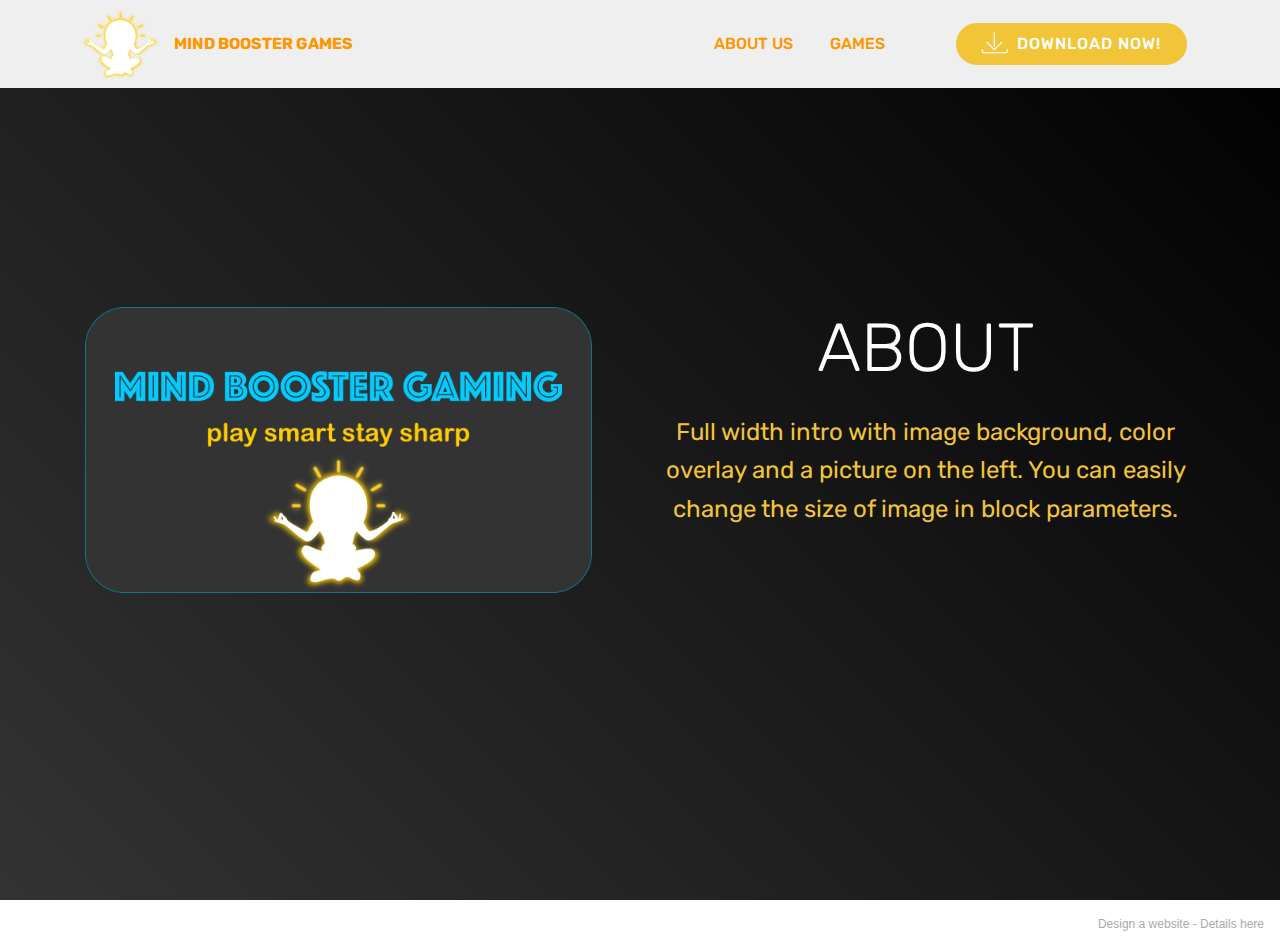
==== aboutus.html @ cf5ab6a2 "Add files via upload" ====
<!DOCTYPE html>
<html  >
<head>
  <!-- Site made with Mobirise Website Builder v5.2.0, https://mobirise.com -->
  <meta charset="UTF-8">
  <meta http-equiv="X-UA-Compatible" content="IE=edge">
  <meta name="generator" content="Mobirise v5.2.0, mobirise.com">
  <meta name="viewport" content="width=device-width, initial-scale=1, minimum-scale=1">
  <link rel="shortcut icon" href="assets/images/mbgpostlit-128x114-1.png" type="image/x-icon">
  <meta name="description" content="Description about company">
  
  
  <title>About Us</title>
  <link rel="stylesheet" href="assets/web/assets/mobirise-icons/mobirise-icons.css">
  <link rel="stylesheet" href="assets/bootstrap/css/bootstrap.min.css">
  <link rel="stylesheet" href="assets/bootstrap/css/bootstrap-grid.min.css">
  <link rel="stylesheet" href="assets/bootstrap/css/bootstrap-reboot.min.css">
  <link rel="stylesheet" href="assets/tether/tether.min.css">
  <link rel="stylesheet" href="assets/dropdown/css/style.css">
  <link rel="stylesheet" href="assets/theme/css/style.css">
  <link rel="preload" as="style" href="assets/mobirise/css/mbr-additional.css"><link rel="stylesheet" href="assets/mobirise/css/mbr-additional.css" type="text/css">
  
  
  
  
</head>
<body>
  
  <section class="menu cid-r6tofQEh7w" once="menu" id="menu1-k">

    

    <nav class="navbar navbar-expand beta-menu navbar-dropdown align-items-center navbar-fixed-top navbar-toggleable-sm">
        <button class="navbar-toggler navbar-toggler-right" type="button" data-toggle="collapse" data-target="#navbarSupportedContent" aria-controls="navbarSupportedContent" aria-expanded="false" aria-label="Toggle navigation">
            <div class="hamburger">
                <span></span>
                <span></span>
                <span></span>
                <span></span>
            </div>
        </button>
        <div class="menu-logo">
            <div class="navbar-brand">
                <span class="navbar-logo">
                    <a href="index.html">
                         <img src="assets/images/mbgpostlit-128x114-1.png" alt="Mobirise" title="" style="height: 4.5rem;">
                    </a>
                </span>
                <span class="navbar-caption-wrap"><a class="navbar-caption text-secondary display-4" href="index.html">MIND BOOSTER GAMES</a></span>
            </div>
        </div>
        <div class="collapse navbar-collapse" id="navbarSupportedContent">
            <ul class="navbar-nav nav-dropdown" data-app-modern-menu="true"><li class="nav-item">
                    <a class="nav-link link text-secondary display-4" href="aboutus.html">
                        
                        ABOUT US &nbsp; &nbsp;</a>
                </li><li class="nav-item">
                    <a class="nav-link link text-secondary display-4" href="index.html#features16-j">
                        
                        GAMES &nbsp; &nbsp; &nbsp; &nbsp; &nbsp; &nbsp;<br></a>
                </li></ul>
            <div class="navbar-buttons mbr-section-btn"><a class="btn btn-sm btn-success display-4" href="index.html#features16-j">
                    <span class="mbri-save mbr-iconfont mbr-iconfont-btn "></span>DOWNLOAD NOW!
                </a></div>
        </div>
    </nav>
</section>

<section class="header3 cid-r6tX2doB86 mbr-fullscreen" id="header3-o">

    

    

    <div class="container">
        <div class="media-container-row">
            <div class="mbr-figure" style="width: 100%;">
                <img src="assets/images/banner-640x360.png" alt="Mobirise" title="">
            </div>

            <div class="media-content">
                <h1 class="mbr-section-title mbr-white pb-3 mbr-fonts-style display-1">
                    ABOUT</h1>
                
                <div class="mbr-section-text mbr-white pb-3 ">
                    <p class="mbr-text mbr-fonts-style display-5">
                        Full width intro with image background, color overlay and a picture on the left. You can easily change the size of image in block parameters.
                    </p>
                </div>
                
            </div>
        </div>
    </div>

</section><section style="background-color: #fff; font-family: -apple-system, BlinkMacSystemFont, 'Segoe UI', 'Roboto', 'Helvetica Neue', Arial, sans-serif; color:#aaa; font-size:12px; padding: 0; align-items: center; display: flex;"><a href="https://mobirise.site/o" style="flex: 1 1; height: 3rem; padding-left: 1rem;"></a><p style="flex: 0 0 auto; margin:0; padding-right:1rem;">Design a website - <a href="https://mobirise.site/w" style="color:#aaa;">Details here</a></p></section><script src="assets/web/assets/jquery/jquery.min.js"></script>  <script src="assets/popper/popper.min.js"></script>  <script src="assets/bootstrap/js/bootstrap.min.js"></script>  <script src="assets/tether/tether.min.js"></script>  <script src="assets/smoothscroll/smooth-scroll.js"></script>  <script src="assets/dropdown/js/nav-dropdown.js"></script>  <script src="assets/dropdown/js/navbar-dropdown.js"></script>  <script src="assets/touchswipe/jquery.touch-swipe.min.js"></script>  <script src="assets/theme/js/script.js"></script>  
  
  
</body>
</html>
---- assets/web/assets/mobirise-icons/mobirise-icons.css ----
@font-face {
  font-family: 'MobiriseIcons';
  src:  url('mobirise-icons.eot?spat4u');
  src:  url('mobirise-icons.eot?spat4u#iefix') format('embedded-opentype'),
    url('mobirise-icons.ttf?spat4u') format('truetype'),
    url('mobirise-icons.woff?spat4u') format('woff'),
    url('mobirise-icons.svg?spat4u#MobiriseIcons') format('svg');
  font-weight: normal;
  font-style: normal;
  font-display: swap;
}

[class^="mbri-"], [class*=" mbri-"] {
  /* use !important to prevent issues with browser extensions that change fonts */
  font-family: MobiriseIcons !important;
  speak: none;
  font-style: normal;
  font-weight: normal;
  font-variant: normal;
  text-transform: none;
  line-height: 1;

  /* Better Font Rendering =========== */
  -webkit-font-smoothing: antialiased;
  -moz-osx-font-smoothing: grayscale;
}

.mbri-add-submenu:before {
  content: "\e900";
}
.mbri-alert:before {
  content: "\e901";
}
.mbri-align-center:before {
  content: "\e902";
}
.mbri-align-justify:before {
  content: "\e903";
}
.mbri-align-left:before {
  content: "\e904";
}
.mbri-align-right:before {
  content: "\e905";
}
.mbri-android:before {
  content: "\e906";
}
.mbri-apple:before {
  content: "\e907";
}
.mbri-arrow-down:before {
  content: "\e908";
}
.mbri-arrow-next:before {
  content: "\e909";
}
.mbri-arrow-prev:before {
  content: "\e90a";
}
.mbri-arrow-up:before {
  content: "\e90b";
}
.mbri-bold:before {
  content: "\e90c";
}
.mbri-bookmark:before {
  content: "\e90d";
}
.mbri-bootstrap:before {
  content: "\e90e";
}
.mbri-briefcase:before {
  content: "\e90f";
}
.mbri-browse:before {
  content: "\e910";
}
.mbri-bulleted-list:before {
  content: "\e911";
}
.mbri-calendar:before {
  content: "\e912";
}
.mbri-camera:before {
  content: "\e913";
}
.mbri-cart-add:before {
  content: "\e914";
}
.mbri-cart-full:before {
  content: "\e915";
}
.mbri-cash:before {
  content: "\e916";
}
.mbri-change-style:before {
  content: "\e917";
}
.mbri-chat:before {
  content: "\e918";
}
.mbri-clock:before {
  content: "\e919";
}
.mbri-close:before {
  content: "\e91a";
}
.mbri-cloud:before {
  content: "\e91b";
}
.mbri-code:before {
  content: "\e91c";
}
.mbri-contact-form:before {
  content: "\e91d";
}
.mbri-credit-card:before {
  content: "\e91e";
}
.mbri-cursor-click:before {
  content: "\e91f";
}
.mbri-cust-feedback:before {
  content: "\e920";
}
.mbri-database:before {
  content: "\e921";
}
.mbri-delivery:before {
  content: "\e922";
}
.mbri-desktop:before {
  content: "\e923";
}
.mbri-devices:before {
  content: "\e924";
}
.mbri-down:before {
  content: "\e925";
}
.mbri-download:before {
  content: "\e989";
}
.mbri-drag-n-drop:before {
  content: "\e927";
}
.mbri-drag-n-drop2:before {
  content: "\e928";
}
.mbri-edit:before {
  content: "\e929";
}
.mbri-edit2:before {
  content: "\e92a";
}
.mbri-error:before {
  content: "\e92b";
}
.mbri-extension:before {
  content: "\e92c";
}
.mbri-features:before {
  content: "\e92d";
}
.mbri-file:before {
  content: "\e92e";
}
.mbri-flag:before {
  content: "\e92f";
}
.mbri-folder:before {
  content: "\e930";
}
.mbri-gift:before {
  content: "\e931";
}
.mbri-github:before {
  content: "\e932";
}
.mbri-globe:before {
  content: "\e933";
}
.mbri-globe-2:before {
  content: "\e934";
}
.mbri-growing-chart:before {
  content: "\e935";
}
.mbri-hearth:before {
  content: "\e936";
}
.mbri-help:before {
  content: "\e937";
}
.mbri-home:before {
  content: "\e938";
}
.mbri-hot-cup:before {
  content: "\e939";
}
.mbri-idea:before {
  content: "\e93a";
}
.mbri-image-gallery:before {
  content: "\e93b";
}
.mbri-image-slider:before {
  content: "\e93c";
}
.mbri-info:before {
  content: "\e93d";
}
.mbri-italic:before {
  content: "\e93e";
}
.mbri-key:before {
  content: "\e93f";
}
.mbri-laptop:before {
  content: "\e940";
}
.mbri-layers:before {
  content: "\e941";
}
.mbri-left-right:before {
  content: "\e942";
}
.mbri-left:before {
  content: "\e943";
}
.mbri-letter:before {
  content: "\e944";
}
.mbri-like:before {
  content: "\e945";
}
.mbri-link:before {
  content: "\e946";
}
.mbri-lock:before {
  content: "\e947";
}
.mbri-login:before {
  content: "\e948";
}
.mbri-logout:before {
  content: "\e949";
}
.mbri-magic-stick:before {
  content: "\e94a";
}
.mbri-map-pin:before {
  content: "\e94b";
}
.mbri-menu:before {
  content: "\e94c";
}
.mbri-mobile:before {
  content: "\e94d";
}
.mbri-mobile2:before {
  content: "\e94e";
}
.mbri-mobirise:before {
  content: "\e94f";
}
.mbri-more-horizontal:before {
  content: "\e950";
}
.mbri-more-vertical:before {
  content: "\e951";
}
.mbri-music:before {
  content: "\e952";
}
.mbri-new-file:before {
  content: "\e953";
}
.mbri-numbered-list:before {
  content: "\e954";
}
.mbri-opened-folder:before {
  content: "\e955";
}
.mbri-pages:before {
  content: "\e956";
}
.mbri-paper-plane:before {
  content: "\e957";
}
.mbri-paperclip:before {
  content: "\e958";
}
.mbri-photo:before {
  content: "\e959";
}
.mbri-photos:before {
  content: "\e95a";
}
.mbri-pin:before {
  content: "\e95b";
}
.mbri-play:before {
  content: "\e95c";
}
.mbri-plus:before {
  content: "\e95d";
}
.mbri-preview:before {
  content: "\e95e";
}
.mbri-print:before {
  content: "\e95f";
}
.mbri-protect:before {
  content: "\e960";
}
.mbri-question:before {
  content: "\e961";
}
.mbri-quote-left:before {
  content: "\e962";
}
.mbri-quote-right:before {
  content: "\e963";
}
.mbri-refresh:before {
  content: "\e964";
}
.mbri-responsive:before {
  content: "\e965";
}
.mbri-right:before {
  content: "\e966";
}
.mbri-rocket:before {
  content: "\e967";
}
.mbri-sad-face:before {
  content: "\e968";
}
.mbri-sale:before {
  content: "\e969";
}
.mbri-save:before {
  content: "\e96a";
}
.mbri-search:before {
  content: "\e96b";
}
.mbri-setting:before {
  content: "\e96c";
}
.mbri-setting2:before {
  content: "\e96d";
}
.mbri-setting3:before {
  content: "\e96e";
}
.mbri-share:before {
  content: "\e96f";
}
.mbri-shopping-bag:before {
  content: "\e970";
}
.mbri-shopping-basket:before {
  content: "\e971";
}
.mbri-shopping-cart:before {
  content: "\e972";
}
.mbri-sites:before {
  content: "\e973";
}
.mbri-smile-face:before {
  content: "\e974";
}
.mbri-speed:before {
  content: "\e975";
}
.mbri-star:before {
  content: "\e976";
}
.mbri-success:before {
  content: "\e977";
}
.mbri-sun:before {
  content: "\e978";
}
.mbri-sun2:before {
  content: "\e979";
}
.mbri-tablet:before {
  content: "\e97a";
}
.mbri-tablet-vertical:before {
  content: "\e97b";
}
.mbri-target:before {
  content: "\e97c";
}
.mbri-timer:before {
  content: "\e97d";
}
.mbri-to-ftp:before {
  content: "\e97e";
}
.mbri-to-local-drive:before {
  content: "\e97f";
}
.mbri-touch-swipe:before {
  content: "\e980";
}
.mbri-touch:before {
  content: "\e981";
}
.mbri-trash:before {
  content: "\e982";
}
.mbri-underline:before {
  content: "\e983";
}
.mbri-unlink:before {
  content: "\e984";
}
.mbri-unlock:before {
  content: "\e985";
}
.mbri-up-down:before {
  content: "\e986";
}
.mbri-up:before {
  content: "\e987";
}
.mbri-update:before {
  content: "\e988";
}
.mbri-upload:before {
 content: "\e926"; 
}
.mbri-user:before {
  content: "\e98a";
}
.mbri-user2:before {
  content: "\e98b";
}
.mbri-users:before {
  content: "\e98c";
}
.mbri-video:before {
  content: "\e98d";
}
.mbri-video-play:before {
  content: "\e98e";
}
.mbri-watch:before {
  content: "\e98f";
}
.mbri-website-theme:before {
  content: "\e990";
}
.mbri-wifi:before {
  content: "\e991";
}
.mbri-windows:before {
  content: "\e992";
}
.mbri-zoom-out:before {
  content: "\e993";
}
.mbri-redo:before {
  content: "\e994";
}
.mbri-undo:before {
  content: "\e995";
}
---- assets/dropdown/css/style.css ----
.navbar-dropdown {
  left: 0;
  padding: 0;
  position: absolute;
  right: 0;
  top: 0;
  transition: all 0.45s ease;
  z-index: 1030;
  background: #282828; }
  .navbar-dropdown .navbar-logo {
    margin-right: 0.8rem;
    transition: margin 0.3s ease-in-out;
    vertical-align: middle; }
    .navbar-dropdown .navbar-logo img {
      height: 3.125rem;
      transition: all 0.3s ease-in-out; }
    .navbar-dropdown .navbar-logo.mbr-iconfont {
      font-size: 3.125rem;
      line-height: 3.125rem; }
  .navbar-dropdown .navbar-caption {
    font-weight: 700;
    white-space: normal;
    vertical-align: -4px;
    line-height: 3.125rem !important; }
    .navbar-dropdown .navbar-caption, .navbar-dropdown .navbar-caption:hover {
      color: inherit;
      text-decoration: none; }
  .navbar-dropdown .mbr-iconfont + .navbar-caption {
    vertical-align: -1px; }
  .navbar-dropdown.navbar-fixed-top {
    position: fixed; }
  .navbar-dropdown .navbar-brand span {
    vertical-align: -4px; }
  .navbar-dropdown.bg-color.transparent {
    background: none; }
  .navbar-dropdown.navbar-short .navbar-brand {
    padding: 0.625rem 0; }
    .navbar-dropdown.navbar-short .navbar-brand span {
      vertical-align: -1px; }
  .navbar-dropdown.navbar-short .navbar-caption {
    line-height: 2.375rem !important;
    vertical-align: -2px; }
  .navbar-dropdown.navbar-short .navbar-logo {
    margin-right: 0.5rem; }
    .navbar-dropdown.navbar-short .navbar-logo img {
      height: 2.375rem; }
    .navbar-dropdown.navbar-short .navbar-logo.mbr-iconfont {
      font-size: 2.375rem;
      line-height: 2.375rem; }
  .navbar-dropdown.navbar-short .mbr-table-cell {
    height: 3.625rem; }
  .navbar-dropdown .navbar-close {
    left: 0.6875rem;
    position: fixed;
    top: 0.75rem;
    z-index: 1000; }
  .navbar-dropdown .hamburger-icon {
    content: "";
    display: inline-block;
    vertical-align: middle;
    width: 16px;
    -webkit-box-shadow: 0 -6px 0 1px #282828,0 0 0 1px #282828,0 6px 0 1px #282828;
    -moz-box-shadow: 0 -6px 0 1px #282828,0 0 0 1px #282828,0 6px 0 1px #282828;
    box-shadow: 0 -6px 0 1px #282828,0 0 0 1px #282828,0 6px 0 1px #282828; }

.dropdown-menu .dropdown-toggle[data-toggle="dropdown-submenu"]::after {
  border-bottom: 0.35em solid transparent;
  border-left: 0.35em solid;
  border-right: 0;
  border-top: 0.35em solid transparent;
  margin-left: 0.3rem; }

.dropdown-menu .dropdown-item:focus {
  outline: 0; }

.nav-dropdown {
  font-size: 0.75rem;
  font-weight: 500;
  height: auto !important; }
  .nav-dropdown .nav-btn {
    padding-left: 1rem; }
  .nav-dropdown .link {
    margin: .667em 1.667em;
    font-weight: 500;
    padding: 0;
    transition: color .2s ease-in-out; }
    .nav-dropdown .link.dropdown-toggle {
      margin-right: 2.583em; }
      .nav-dropdown .link.dropdown-toggle::after {
        margin-left: .25rem;
        border-top: 0.35em solid;
        border-right: 0.35em solid transparent;
        border-left: 0.35em solid transparent;
        border-bottom: 0; }
      .nav-dropdown .link.dropdown-toggle[aria-expanded="true"] {
        margin: 0;
        padding: 0.667em 3.263em  0.667em 1.667em; }
  .nav-dropdown .link::after,
  .nav-dropdown .dropdown-item::after {
    color: inherit; }
  .nav-dropdown .btn {
    font-size: 0.75rem;
    font-weight: 700;
    letter-spacing: 0;
    margin-bottom: 0;
    padding-left: 1.25rem;
    padding-right: 1.25rem; }
  .nav-dropdown .dropdown-menu {
    border-radius: 0;
    border: 0;
    left: 0;
    margin: 0;
    padding-bottom: 1.25rem;
    padding-top: 1.25rem;
    position: relative; }
  .nav-dropdown .dropdown-submenu {
    margin-left: 0.125rem;
    top: 0; }
  .nav-dropdown .dropdown-item {
    font-weight: 500;
    line-height: 2;
    padding: 0.3846em 4.615em 0.3846em 1.5385em;
    position: relative;
    transition: color .2s ease-in-out, background-color .2s ease-in-out; }
    .nav-dropdown .dropdown-item::after {
      margin-top: -0.3077em;
      position: absolute;
      right: 1.1538em;
      top: 50%; }
    .nav-dropdown .dropdown-item:focus, .nav-dropdown .dropdown-item:hover {
      background: none; }

@media (max-width: 767px) {
  .nav-dropdown.navbar-toggleable-sm {
    bottom: 0;
    display: none;
    left: 0;
    overflow-x: hidden;
    position: fixed;
    top: 0;
    transform: translateX(-100%);
    -ms-transform: translateX(-100%);
    -webkit-transform: translateX(-100%);
    width: 18.75rem;
    z-index: 999; } }
.nav-dropdown.navbar-toggleable-xl {
  bottom: 0;
  display: none;
  left: 0;
  overflow-x: hidden;
  position: fixed;
  top: 0;
  transform: translateX(-100%);
  -ms-transform: translateX(-100%);
  -webkit-transform: translateX(-100%);
  width: 18.75rem;
  z-index: 999; }

.nav-dropdown-sm {
  display: block !important;
  overflow-x: hidden;
  overflow: auto;
  padding-top: 3.875rem; }
  .nav-dropdown-sm::after {
    content: "";
    display: block;
    height: 3rem;
    width: 100%; }
  .nav-dropdown-sm.collapse.in ~ .navbar-close {
    display: block !important; }
  .nav-dropdown-sm.collapsing, .nav-dropdown-sm.collapse.in {
    transform: translateX(0);
    -ms-transform: translateX(0);
    -webkit-transform: translateX(0);
    transition: all 0.25s ease-out;
    -webkit-transition: all 0.25s ease-out;
    background: #282828; }
  .nav-dropdown-sm.collapsing[aria-expanded="false"] {
    transform: translateX(-100%);
    -ms-transform: translateX(-100%);
    -webkit-transform: translateX(-100%); }
  .nav-dropdown-sm .nav-item {
    display: block;
    margin-left: 0 !important;
    padding-left: 0; }
  .nav-dropdown-sm .link,
  .nav-dropdown-sm .dropdown-item {
    border-top: 1px dotted rgba(255, 255, 255, 0.1);
    font-size: 0.8125rem;
    line-height: 1.6;
    margin: 0 !important;
    padding: 0.875rem 2.4rem 0.875rem 1.5625rem !important;
    position: relative;
    white-space: normal; }
    .nav-dropdown-sm .link:focus, .nav-dropdown-sm .link:hover,
    .nav-dropdown-sm .dropdown-item:focus,
    .nav-dropdown-sm .dropdown-item:hover {
      background: rgba(0, 0, 0, 0.2) !important;
      color: #c0a375; }
  .nav-dropdown-sm .nav-btn {
    position: relative;
    padding: 1.5625rem 1.5625rem 0 1.5625rem; }
    .nav-dropdown-sm .nav-btn::before {
      border-top: 1px dotted rgba(255, 255, 255, 0.1);
      content: "";
      left: 0;
      position: absolute;
      top: 0;
      width: 100%; }
    .nav-dropdown-sm .nav-btn + .nav-btn {
      padding-top: 0.625rem; }
      .nav-dropdown-sm .nav-btn + .nav-btn::before {
        display: none; }
  .nav-dropdown-sm .btn {
    padding: 0.625rem 0; }
  .nav-dropdown-sm .dropdown-toggle[data-toggle="dropdown-submenu"]::after {
    margin-left: .25rem;
    border-top: 0.35em solid;
    border-right: 0.35em solid transparent;
    border-left: 0.35em solid transparent;
    border-bottom: 0; }
  .nav-dropdown-sm .dropdown-toggle[data-toggle="dropdown-submenu"][aria-expanded="true"]::after {
    border-top: 0;
    border-right: 0.35em solid transparent;
    border-left: 0.35em solid transparent;
    border-bottom: 0.35em solid; }
  .nav-dropdown-sm .dropdown-menu {
    margin: 0;
    padding: 0;
    position: relative;
    top: 0;
    left: 0;
    width: 100%;
    border: 0;
    float: none;
    border-radius: 0;
    background: none; }
  .nav-dropdown-sm .dropdown-submenu {
    left: 100%;
    margin-left: 0.125rem;
    margin-top: -1.25rem;
    top: 0; }

.navbar-toggleable-sm .nav-dropdown .dropdown-menu {
  position: absolute; }

.navbar-toggleable-sm .nav-dropdown .dropdown-submenu {
  left: 100%;
  margin-left: 0.125rem;
  margin-top: -1.25rem;
  top: 0; }

.navbar-toggleable-sm.opened .nav-dropdown .dropdown-menu {
  position: relative; }

.navbar-toggleable-sm.opened .nav-dropdown .dropdown-submenu {
  left: 0;
  margin-left: 00rem;
  margin-top: 0rem;
  top: 0; }

.is-builder .nav-dropdown.collapsing {
  transition: none !important; }

/*# sourceMappingURL=style.css.map */
---- assets/theme/css/style.css ----
/*!
 * Mobirise v4 theme (https://mobirise.com/)
 * Copyright 2017 Mobirise
 */
section {
  background-color: #eeeeee;
}

.form-control:focus {
  box-shadow: none;
}

:focus {
  outline: none;
}

body {
  font-style: normal;
  line-height: 1.5;
}

section,
.container,
.container-fluid {
  position: relative;
  word-wrap: break-word;
}

a.mbr-iconfont:hover {
  text-decoration: none;
}

.article .lead p,
.article .lead ul,
.article .lead ol,
.article .lead pre,
.article .lead blockquote {
  margin-bottom: 0;
}

ul,
ol,
pre,
blockquote {
  margin-bottom: 2.3125rem;
}

pre {
  background: #f4f4f4;
  padding: 10px 24px;
  white-space: pre-wrap;
}

.inactive {
  -webkit-user-select: none;
  -moz-user-select: none;
  -ms-user-select: none;
  user-select: none;
  pointer-events: none;
  -webkit-user-drag: none;
  user-drag: none;
}

.mbr-section__comments .row {
  justify-content: center;
  -webkit-justify-content: center;
}

a {
  font-style: normal;
  font-weight: 400;
  cursor: pointer;
}

a, a:hover {
  text-decoration: none;
}

figure {
  margin-bottom: 0;
}

body {
  color: #232323;
}

h1,
h2,
h3,
h4,
h5,
h6,
.h1,
.h2,
.h3,
.h4,
.h5,
.h6,
.display-1,
.display-2,
.display-3,
.display-4 {
  line-height: 1;
  word-break: break-word;
  word-wrap: break-word;
}

.mbr-section-title {
  font-style: normal;
  line-height: 1.2;
}

.mbr-section-subtitle {
  line-height: 1.3;
}

.mbr-text {
  font-style: normal;
  line-height: 1.6;
}

b,
strong {
  font-weight: bold;
}

blockquote {
  padding: 10px 0 10px 20px;
  position: relative;
  border-left: 2px solid;
  border-color: #ff3366;
}

input:-webkit-autofill, input:-webkit-autofill:hover, input:-webkit-autofill:focus, input:-webkit-autofill:active {
  transition-delay: 9999s;
  transition-property: background-color, color;
}

textarea[type='hidden'] {
  display: none;
}

body {
  position: relative;
}

section {
  background-position: 50% 50%;
  background-repeat: no-repeat;
  background-size: cover;
}

section .mbr-background-video,
section .mbr-background-video-preview {
  position: absolute;
  bottom: 0;
  left: 0;
  right: 0;
  top: 0;
}

.hidden {
  visibility: hidden;
}

.mbr-z-index20 {
  z-index: 20;
}

/*! Base colors */
.mbr-white {
  color: #ffffff;
}

.mbr-black {
  color: #000000;
}

.mbr-bg-white {
  background-color: #ffffff;
}

.mbr-bg-black {
  background-color: #000000;
}

/*! Text-aligns */
.align-left {
  text-align: left;
}

.align-center {
  text-align: center;
}

.align-right {
  text-align: right;
}

@media (max-width: 767px) {
  .align-left,
  .align-center,
  .align-right,
  .mbr-section-btn,
  .mbr-section-title {
    text-align: center;
  }
}

/*! Font-weight  */
.mbr-light {
  font-weight: 300;
}

.mbr-regular {
  font-weight: 400;
}

.mbr-semibold {
  font-weight: 500;
}

.mbr-bold {
  font-weight: 700;
}

/*! Media  */
.media-size-item {
  -moz-flex: 1 1 auto;
  -o-flex: 1 1 auto;
  flex: 1 1 auto;
}

.media-content {
  flex-basis: 100%;
}

.media-container-row {
  display: flex;
  flex-direction: row;
  flex-wrap: wrap;
  justify-content: center;
  align-content: center;
  align-items: start;
}

.media-container-row .media-size-item {
  width: 400px;
}

.media-container-column {
  display: flex;
  flex-direction: column;
  flex-wrap: wrap;
  justify-content: center;
  align-content: center;
  align-items: stretch;
}

.media-container-column > * {
  width: 100%;
}

@media (min-width: 992px) {
  .media-container-row {
    flex-wrap: nowrap;
  }
}

figure {
  overflow: hidden;
}

figure[mbr-media-size] {
  transition: width 0.1s;
}

.mbr-figure img,
.mbr-figure iframe {
  display: block;
  width: 100%;
}

.card {
  background-color: transparent;
  border: none;
}

.card-box {
  width: 100%;
}

.card-img {
  text-align: center;
  flex-shrink: 0;
  -webkit-flex-shrink: 0;
}

.media {
  max-width: 100%;
  margin: 0 auto;
}

.mbr-figure {
  -ms-grid-row-align: center;
  align-self: center;
}

.media-container > div {
  max-width: 100%;
}

.mbr-figure img,
.card-img img {
  width: 100%;
}

@media (max-width: 991px) {
  .media-size-item {
    width: auto !important;
  }
  .media {
    width: auto;
  }
  .mbr-figure {
    width: 100% !important;
  }
}

/*! Buttons */
.btn {
  font-weight: 500;
  border-width: 2px;
  font-style: normal;
  letter-spacing: 1px;
  margin: .4rem .8rem;
  white-space: normal;
  transition: all .3s ease-in-out;
  display: inline-flex;
  align-items: center;
  justify-content: center;
  word-break: break-word;
  -webkit-align-items: center;
  -webkit-justify-content: center;
  display: -webkit-inline-flex;
}

.btn-sm {
  font-weight: 500;
  letter-spacing: 1px;
  transition: all .3s ease-in-out;
}

.btn-md {
  font-weight: 500;
  letter-spacing: 1px;
  margin: .4rem .8rem !important;
  transition: all .3s ease-in-out;
}

.btn-lg {
  font-weight: 500;
  letter-spacing: 1px;
  margin: .4rem .8rem !important;
  transition: all .3s ease-in-out;
}

.mbr-section-btn {
  margin-left: -0.25rem;
  margin-right: -0.25rem;
  font-size: 0;
}

nav .mbr-section-btn {
  margin-left: 0rem;
  margin-right: 0rem;
}

.btn-form {
  border-radius: 0;
}

.btn-form:hover {
  cursor: pointer;
}

/*! Btn icon margin */
.btn .mbr-iconfont,
.btn.btn-sm .mbr-iconfont {
  cursor: pointer;
  margin-right: 0.5rem;
}

.btn.btn-md .mbr-iconfont,
.btn.btn-md .mbr-iconfont {
  margin-right: 0.8rem;
}

.mbr-regular {
  font-weight: 400;
}

.mbr-semibold {
  font-weight: 500;
}

.mbr-bold {
  font-weight: 700;
}

[type='submit'] {
  -webkit-appearance: none;
}

/*! Full-screen */
.mbr-fullscreen .mbr-overlay {
  min-height: 100vh;
}

.mbr-fullscreen {
  display: flex;
  display: -moz-flex;
  display: -ms-flex;
  display: -o-flex;
  align-items: center;
  -webkit-align-items: center;
  min-height: 100vh;
  padding-top: 3rem;
  padding-bottom: 3rem;
}

/*! Map */
.map {
  height: 25rem;
  position: relative;
}

.map iframe {
  width: 100%;
  height: 100%;
}

.mbr-overlay {
  background-color: #000;
  bottom: 0;
  left: 0;
  opacity: .5;
  position: absolute;
  right: 0;
  top: 0;
  z-index: 0;
  pointer-events: none;
}

/* Form */
blockquote {
  font-style: italic;
  padding: 10px 0 10px 20px;
  font-size: 1.09rem;
  position: relative;
  border-width: 3px;
}

.form-control {
  background-color: #f5f5f5;
  box-shadow: none;
  color: #565656;
  line-height: 1.43;
  min-height: 3.5em;
  padding: 1.07em .5em;
}

.form-control, .form-control:focus {
  border: 1px solid #e8e8e8;
}

.form-active .form-control:invalid {
  border-color: red;
}

.form-control-label {
  position: relative;
  cursor: pointer;
  margin-bottom: .357em;
  padding: 0;
}

.alert {
  color: #ffffff;
  border-radius: 0;
  border: 0;
  font-size: .875rem;
  line-height: 1.5;
  margin-bottom: 1.875rem;
  padding: 1.25rem;
  position: relative;
}

.alert.alert-form::after {
  background-color: inherit;
  bottom: -7px;
  content: "";
  display: block;
  height: 14px;
  left: 50%;
  margin-left: -7px;
  position: absolute;
  transform: rotate(45deg);
  width: 14px;
  -webkit-transform: rotate(45deg);
}

.form-asterisk {
  font-family: initial;
  position: absolute;
  top: -2px;
  font-weight: normal;
}

/*! Scroll to top arrow */
#scrollToTop a i:before {
  content: '';
  position: absolute;
  height: 40%;
  top: 25%;
  background: #fff;
  width: 2px;
  left: calc(50% - 1px);
}

#scrollToTop a i:after {
  content: '';
  position: absolute;
  display: block;
  border-top: 2px solid #fff;
  border-right: 2px solid #fff;
  width: 40%;
  height: 40%;
  left: 30%;
  bottom: 30%;
  transform: rotate(135deg);
  -webkit-transform: rotate(135deg);
}

.mbr-arrow-up {
  bottom: 25px;
  right: 90px;
  position: fixed;
  text-align: right;
  z-index: 5000;
  color: #ffffff;
  font-size: 32px;
  transform: rotate(180deg);
  -webkit-transform: rotate(180deg);
}

.mbr-arrow-up a {
  background: rgba(0, 0, 0, 0.2);
  border-radius: 3px;
  color: #fff;
  display: inline-block;
  height: 60px;
  width: 60px;
  outline-style: none !important;
  position: relative;
  text-decoration: none;
  transition: all 0.3s ease-in-out;
  cursor: pointer;
  text-align: center;
}

.mbr-arrow-up a:hover {
  background-color: rgba(0, 0, 0, 0.4);
}

.mbr-arrow-up a i {
  line-height: 60px;
}

.mbr-arrow-up-icon {
  display: block;
  color: #fff;
}

.mbr-arrow-up-icon::before {
  content: '\203a';
  display: inline-block;
  font-family: serif;
  font-size: 32px;
  line-height: 1;
  font-style: normal;
  position: relative;
  top: 6px;
  left: -4px;
  -webkit-transform: rotate(-90deg);
  transform: rotate(-90deg);
}

/*! Arrow Down */
.mbr-arrow {
  position: absolute;
  bottom: 45px;
  left: 50%;
  width: 60px;
  height: 60px;
  cursor: pointer;
  background-color: rgba(80, 80, 80, 0.5);
  border-radius: 50%;
  -webkit-transform: translateX(-50%);
  transform: translateX(-50%);
}

.mbr-arrow > a {
  display: inline-block;
  text-decoration: none;
  outline-style: none;
  -webkit-animation: arrowdown 1.7s ease-in-out infinite;
  animation: arrowdown 1.7s ease-in-out infinite;
}

.mbr-arrow > a > i {
  position: absolute;
  top: -2px;
  left: 15px;
  font-size: 2rem;
}

@keyframes arrowdown {
  0% {
    transform: translateY(0px);
    -webkit-transform: translateY(0px);
  }
  50% {
    transform: translateY(-5px);
    -webkit-transform: translateY(-5px);
  }
  100% {
    transform: translateY(0px);
    -webkit-transform: translateY(0px);
  }
}

@-webkit-keyframes arrowdown {
  0% {
    transform: translateY(0px);
    -webkit-transform: translateY(0px);
  }
  50% {
    transform: translateY(-5px);
    -webkit-transform: translateY(-5px);
  }
  100% {
    transform: translateY(0px);
    -webkit-transform: translateY(0px);
  }
}

@media (max-width: 500px) {
  .mbr-arrow-up {
    left: 50%;
    right: auto;
    transform: translateX(-50%) rotate(180deg);
    -webkit-transform: translateX(-50%) rotate(180deg);
  }
}

/*Gradients animation*/
@keyframes gradient-animation {
  from {
    background-position: 0% 100%;
    -webkit-animation-timing-function: ease-in-out;
            animation-timing-function: ease-in-out;
  }
  to {
    background-position: 100% 0%;
    -webkit-animation-timing-function: ease-in-out;
            animation-timing-function: ease-in-out;
  }
}

@-webkit-keyframes gradient-animation {
  from {
    background-position: 0% 100%;
    -webkit-animation-timing-function: ease-in-out;
            animation-timing-function: ease-in-out;
  }
  to {
    background-position: 100% 0%;
    -webkit-animation-timing-function: ease-in-out;
            animation-timing-function: ease-in-out;
  }
}

.bg-gradient {
  background-size: 200% 200%;
  animation: gradient-animation 5s infinite alternate;
  -webkit-animation: gradient-animation 5s infinite alternate;
}

.menu .navbar-brand {
  display: -webkit-flex;
}

.menu .navbar-brand span {
  display: flex;
  display: -webkit-flex;
}

.menu .navbar-brand .navbar-caption-wrap {
  display: -webkit-flex;
}

.menu .navbar-brand .navbar-logo img {
  display: -webkit-flex;
}

@media (min-width: 768px) and (max-width: 1023px) {
  .menu .navbar-toggleable-sm .navbar-nav {
    display: -ms-flexbox;
  }
}

@media (max-width: 1023px) {
  .menu .navbar-collapse {
    max-height: 93.5vh;
  }
  .menu .navbar-collapse.show {
    overflow: auto;
  }
}

@media (min-width: 1024px) {
  .menu .navbar-nav.nav-dropdown {
    display: -webkit-flex;
  }
  .menu .navbar-toggleable-sm .navbar-collapse {
    display: -webkit-flex !important;
  }
  .menu .collapsed .navbar-collapse {
    max-height: 93.5vh;
  }
  .menu .collapsed .navbar-collapse.show {
    overflow: auto;
  }
}

@media (max-width: 767px) {
  .menu .navbar-collapse {
    max-height: 80vh;
  }
}

/* Others*/
.note-check a[data-value=Rubik] {
  font-style: normal;
}

.mbr-arrow a {
  color: #ffffff;
}

@media (max-width: 767px) {
  .mbr-arrow {
    display: none;
  }
}

.navbar {
  display: -webkit-flex;
  -webkit-flex-wrap: wrap;
  -webkit-align-items: center;
  -webkit-justify-content: space-between;
}

.navbar-collapse {
  -webkit-flex-basis: 100%;
  -webkit-flex-grow: 1;
  -webkit-align-items: center;
}

.nav-dropdown .link {
  padding: 0.667em 1.667em !important;
  margin: 0 !important;
}

.nav {
  display: -webkit-flex;
  -webkit-flex-wrap: wrap;
}

.row {
  display: -webkit-flex;
  -webkit-flex-wrap: wrap;
}

.justify-content-center {
  -webkit-justify-content: center;
}

.form-inline {
  display: -webkit-flex;
  -webkit-align-items: center;
}

.card-wrapper {
  -webkit-flex: 1;
}

.carousel-control {
  z-index: 10;
  display: -webkit-flex;
  -webkit-align-items: center;
  -webkit-justify-content: center;
}

.carousel-controls {
  display: -webkit-flex;
}

.media {
  display: -webkit-flex;
}

.form-group:focus {
  outline: none;
}

.jq-selectbox__select {
  padding: 1.07em 0.5em;
  position: absolute;
  top: 0;
  left: 0;
  width: 100%;
}

.jq-selectbox__dropdown {
  position: absolute;
  top: 100%;
  left: 0 !important;
  width: 100% !important;
}

.jq-selectbox__trigger-arrow {
  -webkit-transform: translateY(-50%);
          transform: translateY(-50%);
}

.jq-selectbox li {
  padding: 1.07em 0.5em;
}

input[type='range'] {
  padding-left: 0 !important;
  padding-right: 0 !important;
}

.modal-dialog,
.modal-content {
  height: 100%;
}

.modal-dialog .carousel-inner {
  height: calc(100vh - 1.75rem);
}

@media (max-width: 575px) {
  .modal-dialog .carousel-inner {
    height: calc(100vh - 1rem);
  }
}

.carousel-item {
  text-align: center;
}

.carousel-item img {
  margin: auto;
}

.navbar-toggler {
  align-self: flex-start;
  padding: 0.25rem 0.75rem;
  font-size: 1.25rem;
  line-height: 1;
  background: transparent;
  border: 1px solid transparent;
  border-radius: 0.25rem;
}

.navbar-toggler:focus,
.navbar-toggler:hover {
  text-decoration: none;
}

.navbar-toggler-icon {
  display: inline-block;
  width: 1.5em;
  height: 1.5em;
  vertical-align: middle;
  content: '';
  background: no-repeat center center;
  background-size: 100% 100%;
}

.navbar-toggler-left {
  position: absolute;
  left: 1rem;
}

.navbar-toggler-right {
  position: absolute;
  right: 1rem;
}

@media (max-width: 575px) {
  .navbar-toggleable .navbar-nav .dropdown-menu {
    position: static;
    float: none;
  }
  .navbar-toggleable > .container {
    padding-right: 0;
    padding-left: 0;
  }
}

@media (min-width: 576px) {
  .navbar-toggleable {
    flex-direction: row;
    flex-wrap: nowrap;
    align-items: center;
  }
  .navbar-toggleable .navbar-nav {
    flex-direction: row;
  }
  .navbar-toggleable .navbar-nav .nav-link {
    padding-right: 0.5rem;
    padding-left: 0.5rem;
  }
  .navbar-toggleable > .container {
    display: flex;
    flex-wrap: nowrap;
    align-items: center;
  }
  .navbar-toggleable .navbar-collapse {
    display: flex !important;
    width: 100%;
  }
  .navbar-toggleable .navbar-toggler {
    display: none;
  }
}

@media (max-width: 767px) {
  .navbar-toggleable-sm .navbar-nav .dropdown-menu {
    position: static;
    float: none;
  }
  .navbar-toggleable-sm > .container {
    padding-right: 0;
    padding-left: 0;
  }
}

@media (min-width: 768px) {
  .navbar-toggleable-sm {
    flex-direction: row;
    flex-wrap: nowrap;
    align-items: center;
  }
  .navbar-toggleable-sm .navbar-nav {
    flex-direction: row;
  }
  .navbar-toggleable-sm .navbar-nav .nav-link {
    padding-right: 0.5rem;
    padding-left: 0.5rem;
  }
  .navbar-toggleable-sm > .container {
    display: flex;
    flex-wrap: nowrap;
    align-items: center;
  }
  .navbar-toggleable-sm .navbar-collapse {
    display: none;
    width: 100%;
  }
  .navbar-toggleable-sm .navbar-toggler {
    display: none;
  }
}

@media (max-width: 1023px) {
  .navbar-toggleable-md .navbar-nav .dropdown-menu {
    position: static;
    float: none;
  }
  .navbar-toggleable-md > .container {
    padding-right: 0;
    padding-left: 0;
  }
}

@media (min-width: 1024px) {
  .navbar-toggleable-md {
    flex-direction: row;
    flex-wrap: nowrap;
    align-items: center;
  }
  .navbar-toggleable-md .navbar-nav {
    flex-direction: row;
  }
  .navbar-toggleable-md .navbar-nav .nav-link {
    padding-right: 0.5rem;
    padding-left: 0.5rem;
  }
  .navbar-toggleable-md > .container {
    display: flex;
    flex-wrap: nowrap;
    align-items: center;
  }
  .navbar-toggleable-md .navbar-collapse {
    display: flex !important;
    width: 100%;
  }
  .navbar-toggleable-md .navbar-toggler {
    display: none;
  }
}

@media (max-width: 1199px) {
  .navbar-toggleable-lg .navbar-nav .dropdown-menu {
    position: static;
    float: none;
  }
  .navbar-toggleable-lg > .container {
    padding-right: 0;
    padding-left: 0;
  }
}

@media (min-width: 1200px) {
  .navbar-toggleable-lg {
    flex-direction: row;
    flex-wrap: nowrap;
    align-items: center;
  }
  .navbar-toggleable-lg .navbar-nav {
    flex-direction: row;
  }
  .navbar-toggleable-lg .navbar-nav .nav-link {
    padding-right: 0.5rem;
    padding-left: 0.5rem;
  }
  .navbar-toggleable-lg > .container {
    display: flex;
    flex-wrap: nowrap;
    align-items: center;
  }
  .navbar-toggleable-lg .navbar-collapse {
    display: flex !important;
    width: 100%;
  }
  .navbar-toggleable-lg .navbar-toggler {
    display: none;
  }
}

.navbar-toggleable-xl {
  flex-direction: row;
  flex-wrap: nowrap;
  align-items: center;
}

.navbar-toggleable-xl .navbar-nav .dropdown-menu {
  position: static;
  float: none;
}

.navbar-toggleable-xl > .container {
  padding-right: 0;
  padding-left: 0;
}

.navbar-toggleable-xl .navbar-nav {
  flex-direction: row;
}

.navbar-toggleable-xl .navbar-nav .nav-link {
  padding-right: 0.5rem;
  padding-left: 0.5rem;
}

.navbar-toggleable-xl > .container {
  display: flex;
  flex-wrap: nowrap;
  align-items: center;
}

.navbar-toggleable-xl .navbar-collapse {
  display: flex !important;
  width: 100%;
}

.navbar-toggleable-xl .navbar-toggler {
  display: none;
}

.card-img {
  width: auto;
}

.menu .navbar.collapsed:not(.beta-menu) {
  flex-direction: column;
}

.carousel-item.active,
.carousel-item-next,
.carousel-item-prev {
  display: flex;
}

.note-air-layout .dropup .dropdown-menu,
.note-air-layout .navbar-fixed-bottom .dropdown .dropdown-menu {
  bottom: initial !important;
}

html,
body {
  height: auto;
  min-height: 100vh;
}

.dropup .dropdown-toggle::after {
  display: none;
}
.engine {
	position: absolute;
	text-indent: -2400px;
	text-align: center;
	padding: 0;
	top: 0;
	left: -2400px;
}
---- assets/mobirise/css/mbr-additional.css ----
@import url(https://fonts.googleapis.com/css?family=Rubik:300,400,500,600,700,800,900,300i,400i,500i,600i,700i,800i,900i&display=swap);





body {
  font-family: Rubik;
}
.display-1 {
  font-family: 'Rubik', sans-serif;
  font-size: 4.25rem;
  font-display: swap;
}
.display-1 > .mbr-iconfont {
  font-size: 6.8rem;
}
.display-2 {
  font-family: 'Rubik', sans-serif;
  font-size: 3rem;
  font-display: swap;
}
.display-2 > .mbr-iconfont {
  font-size: 4.8rem;
}
.display-4 {
  font-family: 'Rubik', sans-serif;
  font-size: 1rem;
  font-display: swap;
}
.display-4 > .mbr-iconfont {
  font-size: 1.6rem;
}
.display-5 {
  font-family: 'Rubik', sans-serif;
  font-size: 1.5rem;
  font-display: swap;
}
.display-5 > .mbr-iconfont {
  font-size: 2.4rem;
}
.display-7 {
  font-family: 'Rubik', sans-serif;
  font-size: 1rem;
  font-display: swap;
}
.display-7 > .mbr-iconfont {
  font-size: 1.6rem;
}
/* ---- Fluid typography for mobile devices ---- */
/* 1.4 - font scale ratio ( bootstrap == 1.42857 ) */
/* 100vw - current viewport width */
/* (48 - 20)  48 == 48rem == 768px, 20 == 20rem == 320px(minimal supported viewport) */
/* 0.65 - min scale variable, may vary */
@media (max-width: 768px) {
  .display-1 {
    font-size: 3.4rem;
    font-size: calc( 2.1374999999999997rem + (4.25 - 2.1374999999999997) * ((100vw - 20rem) / (48 - 20)));
    line-height: calc( 1.4 * (2.1374999999999997rem + (4.25 - 2.1374999999999997) * ((100vw - 20rem) / (48 - 20))));
  }
  .display-2 {
    font-size: 2.4rem;
    font-size: calc( 1.7rem + (3 - 1.7) * ((100vw - 20rem) / (48 - 20)));
    line-height: calc( 1.4 * (1.7rem + (3 - 1.7) * ((100vw - 20rem) / (48 - 20))));
  }
  .display-4 {
    font-size: 0.8rem;
    font-size: calc( 1rem + (1 - 1) * ((100vw - 20rem) / (48 - 20)));
    line-height: calc( 1.4 * (1rem + (1 - 1) * ((100vw - 20rem) / (48 - 20))));
  }
  .display-5 {
    font-size: 1.2rem;
    font-size: calc( 1.175rem + (1.5 - 1.175) * ((100vw - 20rem) / (48 - 20)));
    line-height: calc( 1.4 * (1.175rem + (1.5 - 1.175) * ((100vw - 20rem) / (48 - 20))));
  }
}
/* Buttons */
.btn {
  padding: 1rem 3rem;
  border-radius: 3px;
}
.btn-sm {
  padding: 0.6rem 1.5rem;
  border-radius: 3px;
}
.btn-md {
  padding: 1rem 3rem;
  border-radius: 3px;
}
.btn-lg {
  padding: 1.2rem 3.2rem;
  border-radius: 3px;
}
.bg-primary {
  background-color: #c1c1c1 !important;
}
.bg-success {
  background-color: #f2c438 !important;
}
.bg-info {
  background-color: #82786e !important;
}
.bg-warning {
  background-color: #879a9f !important;
}
.bg-danger {
  background-color: #b1a374 !important;
}
.btn-primary,
.btn-primary:active {
  background-color: #c1c1c1 !important;
  border-color: #c1c1c1 !important;
  color: #ffffff !important;
}
.btn-primary:hover,
.btn-primary:focus,
.btn-primary.focus,
.btn-primary.active {
  color: #ffffff !important;
  background-color: #9b9b9b !important;
  border-color: #9b9b9b !important;
}
.btn-primary.disabled,
.btn-primary:disabled {
  color: #ffffff !important;
  background-color: #9b9b9b !important;
  border-color: #9b9b9b !important;
}
.btn-secondary,
.btn-secondary:active {
  background-color: #fd9700 !important;
  border-color: #fd9700 !important;
  color: #ffffff !important;
}
.btn-secondary:hover,
.btn-secondary:focus,
.btn-secondary.focus,
.btn-secondary.active {
  color: #ffffff !important;
  background-color: #b16900 !important;
  border-color: #b16900 !important;
}
.btn-secondary.disabled,
.btn-secondary:disabled {
  color: #ffffff !important;
  background-color: #b16900 !important;
  border-color: #b16900 !important;
}
.btn-info,
.btn-info:active {
  background-color: #82786e !important;
  border-color: #82786e !important;
  color: #ffffff !important;
}
.btn-info:hover,
.btn-info:focus,
.btn-info.focus,
.btn-info.active {
  color: #ffffff !important;
  background-color: #59524b !important;
  border-color: #59524b !important;
}
.btn-info.disabled,
.btn-info:disabled {
  color: #ffffff !important;
  background-color: #59524b !important;
  border-color: #59524b !important;
}
.btn-success,
.btn-success:active {
  background-color: #f2c438 !important;
  border-color: #f2c438 !important;
  color: #ffffff !important;
}
.btn-success:hover,
.btn-success:focus,
.btn-success.focus,
.btn-success.active {
  color: #ffffff !important;
  background-color: #d0a00e !important;
  border-color: #d0a00e !important;
}
.btn-success.disabled,
.btn-success:disabled {
  color: #ffffff !important;
  background-color: #d0a00e !important;
  border-color: #d0a00e !important;
}
.btn-warning,
.btn-warning:active {
  background-color: #879a9f !important;
  border-color: #879a9f !important;
  color: #ffffff !important;
}
.btn-warning:hover,
.btn-warning:focus,
.btn-warning.focus,
.btn-warning.active {
  color: #ffffff !important;
  background-color: #617479 !important;
  border-color: #617479 !important;
}
.btn-warning.disabled,
.btn-warning:disabled {
  color: #ffffff !important;
  background-color: #617479 !important;
  border-color: #617479 !important;
}
.btn-danger,
.btn-danger:active {
  background-color: #b1a374 !important;
  border-color: #b1a374 !important;
  color: #ffffff !important;
}
.btn-danger:hover,
.btn-danger:focus,
.btn-danger.focus,
.btn-danger.active {
  color: #ffffff !important;
  background-color: #8b7d4e !important;
  border-color: #8b7d4e !important;
}
.btn-danger.disabled,
.btn-danger:disabled {
  color: #ffffff !important;
  background-color: #8b7d4e !important;
  border-color: #8b7d4e !important;
}
.btn-white {
  color: #333333 !important;
}
.btn-white,
.btn-white:active {
  background-color: #ffffff !important;
  border-color: #ffffff !important;
  color: #808080 !important;
}
.btn-white:hover,
.btn-white:focus,
.btn-white.focus,
.btn-white.active {
  color: #808080 !important;
  background-color: #d9d9d9 !important;
  border-color: #d9d9d9 !important;
}
.btn-white.disabled,
.btn-white:disabled {
  color: #808080 !important;
  background-color: #d9d9d9 !important;
  border-color: #d9d9d9 !important;
}
.btn-black,
.btn-black:active {
  background-color: #333333 !important;
  border-color: #333333 !important;
  color: #ffffff !important;
}
.btn-black:hover,
.btn-black:focus,
.btn-black.focus,
.btn-black.active {
  color: #ffffff !important;
  background-color: #0d0d0d !important;
  border-color: #0d0d0d !important;
}
.btn-black.disabled,
.btn-black:disabled {
  color: #ffffff !important;
  background-color: #0d0d0d !important;
  border-color: #0d0d0d !important;
}
.btn-primary-outline,
.btn-primary-outline:active {
  background: none;
  border-color: #8e8e8e;
  color: #8e8e8e;
}
.btn-primary-outline:hover,
.btn-primary-outline:focus,
.btn-primary-outline.focus,
.btn-primary-outline.active {
  color: #ffffff;
  background-color: #c1c1c1;
  border-color: #c1c1c1;
}
.btn-primary-outline.disabled,
.btn-primary-outline:disabled {
  color: #ffffff !important;
  background-color: #c1c1c1 !important;
  border-color: #c1c1c1 !important;
}
.btn-secondary-outline,
.btn-secondary-outline:active {
  background: none;
  border-color: #975a00;
  color: #975a00;
}
.btn-secondary-outline:hover,
.btn-secondary-outline:focus,
.btn-secondary-outline.focus,
.btn-secondary-outline.active {
  color: #ffffff;
  background-color: #fd9700;
  border-color: #fd9700;
}
.btn-secondary-outline.disabled,
.btn-secondary-outline:disabled {
  color: #ffffff !important;
  background-color: #fd9700 !important;
  border-color: #fd9700 !important;
}
.btn-info-outline,
.btn-info-outline:active {
  background: none;
  border-color: #4b453f;
  color: #4b453f;
}
.btn-info-outline:hover,
.btn-info-outline:focus,
.btn-info-outline.focus,
.btn-info-outline.active {
  color: #ffffff;
  background-color: #82786e;
  border-color: #82786e;
}
.btn-info-outline.disabled,
.btn-info-outline:disabled {
  color: #ffffff !important;
  background-color: #82786e !important;
  border-color: #82786e !important;
}
.btn-success-outline,
.btn-success-outline:active {
  background: none;
  border-color: #b88d0c;
  color: #b88d0c;
}
.btn-success-outline:hover,
.btn-success-outline:focus,
.btn-success-outline.focus,
.btn-success-outline.active {
  color: #ffffff;
  background-color: #f2c438;
  border-color: #f2c438;
}
.btn-success-outline.disabled,
.btn-success-outline:disabled {
  color: #ffffff !important;
  background-color: #f2c438 !important;
  border-color: #f2c438 !important;
}
.btn-warning-outline,
.btn-warning-outline:active {
  background: none;
  border-color: #55666b;
  color: #55666b;
}
.btn-warning-outline:hover,
.btn-warning-outline:focus,
.btn-warning-outline.focus,
.btn-warning-outline.active {
  color: #ffffff;
  background-color: #879a9f;
  border-color: #879a9f;
}
.btn-warning-outline.disabled,
.btn-warning-outline:disabled {
  color: #ffffff !important;
  background-color: #879a9f !important;
  border-color: #879a9f !important;
}
.btn-danger-outline,
.btn-danger-outline:active {
  background: none;
  border-color: #7a6e45;
  color: #7a6e45;
}
.btn-danger-outline:hover,
.btn-danger-outline:focus,
.btn-danger-outline.focus,
.btn-danger-outline.active {
  color: #ffffff;
  background-color: #b1a374;
  border-color: #b1a374;
}
.btn-danger-outline.disabled,
.btn-danger-outline:disabled {
  color: #ffffff !important;
  background-color: #b1a374 !important;
  border-color: #b1a374 !important;
}
.btn-black-outline,
.btn-black-outline:active {
  background: none;
  border-color: #000000;
  color: #000000;
}
.btn-black-outline:hover,
.btn-black-outline:focus,
.btn-black-outline.focus,
.btn-black-outline.active {
  color: #ffffff;
  background-color: #333333;
  border-color: #333333;
}
.btn-black-outline.disabled,
.btn-black-outline:disabled {
  color: #ffffff !important;
  background-color: #333333 !important;
  border-color: #333333 !important;
}
.btn-white-outline,
.btn-white-outline:active,
.btn-white-outline.active {
  background: none;
  border-color: #ffffff;
  color: #ffffff;
}
.btn-white-outline:hover,
.btn-white-outline:focus,
.btn-white-outline.focus {
  color: #333333;
  background-color: #ffffff;
  border-color: #ffffff;
}
.text-primary {
  color: #c1c1c1 !important;
}
.text-secondary {
  color: #fd9700 !important;
}
.text-success {
  color: #f2c438 !important;
}
.text-info {
  color: #82786e !important;
}
.text-warning {
  color: #879a9f !important;
}
.text-danger {
  color: #b1a374 !important;
}
.text-white {
  color: #ffffff !important;
}
.text-black {
  color: #000000 !important;
}
a.text-primary:hover,
a.text-primary:focus {
  color: #8e8e8e !important;
}
a.text-secondary:hover,
a.text-secondary:focus {
  color: #975a00 !important;
}
a.text-success:hover,
a.text-success:focus {
  color: #b88d0c !important;
}
a.text-info:hover,
a.text-info:focus {
  color: #4b453f !important;
}
a.text-warning:hover,
a.text-warning:focus {
  color: #55666b !important;
}
a.text-danger:hover,
a.text-danger:focus {
  color: #7a6e45 !important;
}
a.text-white:hover,
a.text-white:focus {
  color: #b3b3b3 !important;
}
a.text-black:hover,
a.text-black:focus {
  color: #4d4d4d !important;
}
.alert-success {
  background-color: #70c770;
}
.alert-info {
  background-color: #82786e;
}
.alert-warning {
  background-color: #879a9f;
}
.alert-danger {
  background-color: #b1a374;
}
.mbr-section-btn a.btn:not(.btn-form) {
  border-radius: 100px;
}
.mbr-section-btn a.btn:not(.btn-form):hover,
.mbr-section-btn a.btn:not(.btn-form):focus {
  box-shadow: none !important;
}
.mbr-section-btn a.btn:not(.btn-form):hover,
.mbr-section-btn a.btn:not(.btn-form):focus {
  box-shadow: 0 10px 40px 0 rgba(0, 0, 0, 0.2) !important;
  -webkit-box-shadow: 0 10px 40px 0 rgba(0, 0, 0, 0.2) !important;
}
.mbr-gallery-filter li a {
  border-radius: 100px !important;
}
.mbr-gallery-filter li.active .btn {
  background-color: #c1c1c1;
  border-color: #c1c1c1;
  color: #ffffff;
}
.mbr-gallery-filter li.active .btn:focus {
  box-shadow: none;
}
.nav-tabs .nav-link {
  border-radius: 100px !important;
}
a,
a:hover {
  color: #c1c1c1;
}
.mbr-plan-header.bg-primary .mbr-plan-subtitle,
.mbr-plan-header.bg-primary .mbr-plan-price-desc {
  color: #ffffff;
}
.mbr-plan-header.bg-success .mbr-plan-subtitle,
.mbr-plan-header.bg-success .mbr-plan-price-desc {
  color: #fffdf7;
}
.mbr-plan-header.bg-info .mbr-plan-subtitle,
.mbr-plan-header.bg-info .mbr-plan-price-desc {
  color: #beb8b2;
}
.mbr-plan-header.bg-warning .mbr-plan-subtitle,
.mbr-plan-header.bg-warning .mbr-plan-price-desc {
  color: #ced6d8;
}
.mbr-plan-header.bg-danger .mbr-plan-subtitle,
.mbr-plan-header.bg-danger .mbr-plan-price-desc {
  color: #dfd9c6;
}
/* Scroll to top button*/
.scrollToTop_wraper {
  display: none;
}
.form-control {
  font-family: 'Rubik', sans-serif;
  font-size: 1rem;
  font-display: swap;
}
.form-control > .mbr-iconfont {
  font-size: 1.6rem;
}
blockquote {
  border-color: #c1c1c1;
}
/* Forms */
.mbr-form .btn {
  margin: .4rem 0;
}
.mbr-form .input-group-btn a.btn {
  border-radius: 100px !important;
}
.mbr-form .input-group-btn a.btn:hover {
  box-shadow: 0 10px 40px 0 rgba(0, 0, 0, 0.2);
}
.mbr-form .input-group-btn button[type="submit"] {
  border-radius: 100px !important;
  padding: 1rem 3rem;
}
.mbr-form .input-group-btn button[type="submit"]:hover {
  box-shadow: 0 10px 40px 0 rgba(0, 0, 0, 0.2);
}
@media (max-width: 767px) {
  .btn {
    font-size: .75rem !important;
  }
  .btn .mbr-iconfont {
    font-size: 1rem !important;
  }
}
/* Footer */
.mbr-footer-content li::before,
.mbr-footer .mbr-contacts li::before {
  background: #c1c1c1;
}
.mbr-footer-content li a:hover,
.mbr-footer .mbr-contacts li a:hover {
  color: #c1c1c1;
}
.footer3 input[type="email"],
.footer4 input[type="email"] {
  border-radius: 100px !important;
}
.footer3 .input-group-btn a.btn,
.footer4 .input-group-btn a.btn {
  border-radius: 100px !important;
}
.footer3 .input-group-btn button[type="submit"],
.footer4 .input-group-btn button[type="submit"] {
  border-radius: 100px !important;
}
/* Headers*/
.header13 .form-inline input[type="email"],
.header14 .form-inline input[type="email"] {
  border-radius: 100px;
}
.header13 .form-inline input[type="text"],
.header14 .form-inline input[type="text"] {
  border-radius: 100px;
}
.header13 .form-inline input[type="tel"],
.header14 .form-inline input[type="tel"] {
  border-radius: 100px;
}
.header13 .form-inline a.btn,
.header14 .form-inline a.btn {
  border-radius: 100px;
}
.header13 .form-inline button,
.header14 .form-inline button {
  border-radius: 100px !important;
}
@media screen and (-ms-high-contrast: active), (-ms-high-contrast: none) {
  .card-wrapper {
    flex: auto !important;
  }
}
.jq-selectbox li:hover,
.jq-selectbox li.selected {
  background-color: #c1c1c1;
  color: #ffffff;
}
.jq-selectbox .jq-selectbox__trigger-arrow,
.jq-number__spin.minus:after,
.jq-number__spin.plus:after {
  transition: 0.4s;
  border-top-color: currentColor;
  border-bottom-color: currentColor;
}
.jq-selectbox:hover .jq-selectbox__trigger-arrow,
.jq-number__spin.minus:hover:after,
.jq-number__spin.plus:hover:after {
  border-top-color: #c1c1c1;
  border-bottom-color: #c1c1c1;
}
.xdsoft_datetimepicker .xdsoft_calendar td.xdsoft_default,
.xdsoft_datetimepicker .xdsoft_calendar td.xdsoft_current,
.xdsoft_datetimepicker .xdsoft_timepicker .xdsoft_time_box > div > div.xdsoft_current {
  color: #000000 !important;
  background-color: #c1c1c1 !important;
  box-shadow: none !important;
}
.xdsoft_datetimepicker .xdsoft_calendar td:hover,
.xdsoft_datetimepicker .xdsoft_timepicker .xdsoft_time_box > div > div:hover {
  color: #000000 !important;
  background: #fd9700 !important;
  box-shadow: none !important;
}
.lazy-bg {
  background-image: none !important;
}
.lazy-placeholder:not(section),
.lazy-none {
  display: block;
  position: relative;
  padding-bottom: 56.25%;
}
iframe.lazy-placeholder,
.lazy-placeholder:after {
  content: '';
  position: absolute;
  width: 100px;
  height: 100px;
  background: transparent no-repeat center;
  background-size: contain;
  top: 50%;
  left: 50%;
  transform: translateX(-50%) translateY(-50%);
  background-image: url("data:image/svg+xml;charset=UTF-8,%3csvg width='32' height='32' viewBox='0 0 64 64' xmlns='http://www.w3.org/2000/svg' stroke='%23c1c1c1' %3e%3cg fill='none' fill-rule='evenodd'%3e%3cg transform='translate(16 16)' stroke-width='2'%3e%3ccircle stroke-opacity='.5' cx='16' cy='16' r='16'/%3e%3cpath d='M32 16c0-9.94-8.06-16-16-16'%3e%3canimateTransform attributeName='transform' type='rotate' from='0 16 16' to='360 16 16' dur='1s' repeatCount='indefinite'/%3e%3c/path%3e%3c/g%3e%3c/g%3e%3c/svg%3e");
}
section.lazy-placeholder:after {
  opacity: 0.3;
}
.cid-r6tofQEh7w .navbar {
  padding: .5rem 0;
  background: #efefef;
  transition: none;
  min-height: 77px;
}
.cid-r6tofQEh7w .navbar-dropdown.bg-color.transparent.opened {
  background: #efefef;
}
.cid-r6tofQEh7w a {
  font-style: normal;
}
.cid-r6tofQEh7w .nav-item span {
  padding-right: 0.4em;
  line-height: 0.5em;
  vertical-align: text-bottom;
  position: relative;
  text-decoration: none;
}
.cid-r6tofQEh7w .nav-item a {
  display: -webkit-flex;
  align-items: center;
  justify-content: center;
  padding: 0.7rem 0 !important;
  margin: 0rem .65rem !important;
  -webkit-align-items: center;
  -webkit-justify-content: center;
}
.cid-r6tofQEh7w .nav-item:focus,
.cid-r6tofQEh7w .nav-link:focus {
  outline: none;
}
.cid-r6tofQEh7w .btn {
  padding: 0.4rem 1.5rem;
  display: -webkit-inline-flex;
  align-items: center;
  -webkit-align-items: center;
}
.cid-r6tofQEh7w .btn .mbr-iconfont {
  font-size: 1.6rem;
}
.cid-r6tofQEh7w .menu-logo {
  margin-right: auto;
}
.cid-r6tofQEh7w .menu-logo .navbar-brand {
  display: -webkit-flex;
  margin-left: 5rem;
  padding: 0;
  transition: padding .2s;
  min-height: 3.8rem;
  align-items: center;
  -webkit-align-items: center;
}
.cid-r6tofQEh7w .menu-logo .navbar-brand .navbar-caption-wrap {
  display: -webkit-flex;
  -webkit-align-items: center;
  align-items: center;
  word-break: break-word;
  min-width: 7rem;
  margin: .3rem 0;
}
.cid-r6tofQEh7w .menu-logo .navbar-brand .navbar-caption-wrap .navbar-caption {
  line-height: 1.2rem !important;
  padding-right: 2rem;
}
.cid-r6tofQEh7w .menu-logo .navbar-brand .navbar-logo {
  font-size: 4rem;
  transition: font-size 0.25s;
}
.cid-r6tofQEh7w .menu-logo .navbar-brand .navbar-logo img {
  display: -webkit-flex;
}
.cid-r6tofQEh7w .menu-logo .navbar-brand .navbar-logo .mbr-iconfont {
  transition: font-size 0.25s;
}
.cid-r6tofQEh7w .navbar-toggleable-sm .navbar-collapse {
  justify-content: flex-end;
  -webkit-justify-content: flex-end;
  padding-right: 5rem;
  width: auto;
}
.cid-r6tofQEh7w .navbar-toggleable-sm .navbar-collapse .navbar-nav {
  flex-wrap: wrap;
  -webkit-flex-wrap: wrap;
  padding-left: 0;
}
.cid-r6tofQEh7w .navbar-toggleable-sm .navbar-collapse .navbar-nav .nav-item {
  -webkit-align-self: center;
  align-self: center;
}
.cid-r6tofQEh7w .navbar-toggleable-sm .navbar-collapse .navbar-buttons {
  padding-left: 0;
  padding-bottom: 0;
}
.cid-r6tofQEh7w .dropdown .dropdown-menu {
  background: #efefef;
  display: none;
  position: absolute;
  min-width: 5rem;
  padding-top: 1.4rem;
  padding-bottom: 1.4rem;
  text-align: left;
}
.cid-r6tofQEh7w .dropdown .dropdown-menu .dropdown-item {
  width: auto;
  padding: 0.235em 1.5385em 0.235em 1.5385em !important;
}
.cid-r6tofQEh7w .dropdown .dropdown-menu .dropdown-item::after {
  right: 0.5rem;
}
.cid-r6tofQEh7w .dropdown .dropdown-menu .dropdown-submenu {
  margin: 0;
}
.cid-r6tofQEh7w .dropdown.open > .dropdown-menu {
  display: block;
}
.cid-r6tofQEh7w .navbar-toggleable-sm.opened:after {
  position: absolute;
  width: 100vw;
  height: 100vh;
  content: '';
  background-color: rgba(0, 0, 0, 0.1);
  left: 0;
  bottom: 0;
  transform: translateY(100%);
  -webkit-transform: translateY(100%);
  z-index: 1000;
}
.cid-r6tofQEh7w .navbar.navbar-short {
  min-height: 60px;
  transition: all .2s;
}
.cid-r6tofQEh7w .navbar.navbar-short .navbar-toggler-right {
  top: 20px;
}
.cid-r6tofQEh7w .navbar.navbar-short .navbar-logo a {
  font-size: 2.5rem !important;
  line-height: 2.5rem;
  transition: font-size 0.25s;
}
.cid-r6tofQEh7w .navbar.navbar-short .navbar-logo a .mbr-iconfont {
  font-size: 2.5rem !important;
}
.cid-r6tofQEh7w .navbar.navbar-short .navbar-logo a img {
  height: 3rem !important;
}
.cid-r6tofQEh7w .navbar.navbar-short .navbar-brand {
  min-height: 3rem;
}
.cid-r6tofQEh7w button.navbar-toggler {
  width: 31px;
  height: 18px;
  cursor: pointer;
  transition: all .2s;
  top: 1.5rem;
  right: 1rem;
}
.cid-r6tofQEh7w button.navbar-toggler:focus {
  outline: none;
}
.cid-r6tofQEh7w button.navbar-toggler .hamburger span {
  position: absolute;
  right: 0;
  width: 30px;
  height: 2px;
  border-right: 5px;
  background-color: #ffffff;
}
.cid-r6tofQEh7w button.navbar-toggler .hamburger span:nth-child(1) {
  top: 0;
  transition: all .2s;
}
.cid-r6tofQEh7w button.navbar-toggler .hamburger span:nth-child(2) {
  top: 8px;
  transition: all .15s;
}
.cid-r6tofQEh7w button.navbar-toggler .hamburger span:nth-child(3) {
  top: 8px;
  transition: all .15s;
}
.cid-r6tofQEh7w button.navbar-toggler .hamburger span:nth-child(4) {
  top: 16px;
  transition: all .2s;
}
.cid-r6tofQEh7w nav.opened .hamburger span:nth-child(1) {
  top: 8px;
  width: 0;
  opacity: 0;
  right: 50%;
  transition: all .2s;
}
.cid-r6tofQEh7w nav.opened .hamburger span:nth-child(2) {
  -webkit-transform: rotate(45deg);
  transform: rotate(45deg);
  transition: all .25s;
}
.cid-r6tofQEh7w nav.opened .hamburger span:nth-child(3) {
  -webkit-transform: rotate(-45deg);
  transform: rotate(-45deg);
  transition: all .25s;
}
.cid-r6tofQEh7w nav.opened .hamburger span:nth-child(4) {
  top: 8px;
  width: 0;
  opacity: 0;
  right: 50%;
  transition: all .2s;
}
.cid-r6tofQEh7w .collapsed.navbar-expand {
  flex-direction: column;
  -webkit-flex-direction: column;
}
.cid-r6tofQEh7w .collapsed .btn {
  display: -webkit-flex;
}
.cid-r6tofQEh7w .collapsed .navbar-collapse {
  display: none !important;
  padding-right: 0 !important;
}
.cid-r6tofQEh7w .collapsed .navbar-collapse.collapsing,
.cid-r6tofQEh7w .collapsed .navbar-collapse.show {
  display: block !important;
}
.cid-r6tofQEh7w .collapsed .navbar-collapse.collapsing .navbar-nav,
.cid-r6tofQEh7w .collapsed .navbar-collapse.show .navbar-nav {
  display: block;
  text-align: center;
}
.cid-r6tofQEh7w .collapsed .navbar-collapse.collapsing .navbar-nav .nav-item,
.cid-r6tofQEh7w .collapsed .navbar-collapse.show .navbar-nav .nav-item {
  clear: both;
}
.cid-r6tofQEh7w .collapsed .navbar-collapse.collapsing .navbar-buttons,
.cid-r6tofQEh7w .collapsed .navbar-collapse.show .navbar-buttons {
  text-align: center;
}
.cid-r6tofQEh7w .collapsed .navbar-collapse.collapsing .navbar-buttons:last-child,
.cid-r6tofQEh7w .collapsed .navbar-collapse.show .navbar-buttons:last-child {
  margin-bottom: 1rem;
}
.cid-r6tofQEh7w .collapsed button.navbar-toggler {
  display: block;
}
.cid-r6tofQEh7w .collapsed .navbar-brand {
  margin-left: 1rem !important;
}
.cid-r6tofQEh7w .collapsed .navbar-toggleable-sm {
  flex-direction: column;
  -webkit-flex-direction: column;
}
.cid-r6tofQEh7w .collapsed .dropdown .dropdown-menu {
  width: 100%;
  text-align: center;
  position: relative;
  opacity: 0;
  display: block;
  height: 0;
  visibility: hidden;
  padding: 0;
  transition-duration: .5s;
  transition-property: opacity,padding,height;
}
.cid-r6tofQEh7w .collapsed .dropdown.open > .dropdown-menu {
  position: relative;
  opacity: 1;
  height: auto;
  padding: 1.4rem 0;
  visibility: visible;
}
.cid-r6tofQEh7w .collapsed .dropdown .dropdown-submenu {
  left: 0;
  text-align: center;
  width: 100%;
}
.cid-r6tofQEh7w .collapsed .dropdown .dropdown-toggle[data-toggle="dropdown-submenu"]::after {
  margin-top: 0;
  position: inherit;
  right: 0;
  top: 50%;
  display: inline-block;
  width: 0;
  height: 0;
  margin-left: .3em;
  vertical-align: middle;
  content: "";
  border-top: .30em solid;
  border-right: .30em solid transparent;
  border-left: .30em solid transparent;
}
@media (max-width: 991px) {
  .cid-r6tofQEh7w .navbar-expand {
    flex-direction: column;
    -webkit-flex-direction: column;
  }
  .cid-r6tofQEh7w img {
    height: 3.8rem !important;
  }
  .cid-r6tofQEh7w .btn {
    display: -webkit-flex;
  }
  .cid-r6tofQEh7w button.navbar-toggler {
    display: block;
  }
  .cid-r6tofQEh7w .navbar-brand {
    margin-left: 1rem !important;
  }
  .cid-r6tofQEh7w .navbar-toggleable-sm {
    flex-direction: column;
    -webkit-flex-direction: column;
  }
  .cid-r6tofQEh7w .navbar-collapse {
    display: none !important;
    padding-right: 0 !important;
  }
  .cid-r6tofQEh7w .navbar-collapse.collapsing,
  .cid-r6tofQEh7w .navbar-collapse.show {
    display: block !important;
  }
  .cid-r6tofQEh7w .navbar-collapse.collapsing .navbar-nav,
  .cid-r6tofQEh7w .navbar-collapse.show .navbar-nav {
    display: block;
    text-align: center;
  }
  .cid-r6tofQEh7w .navbar-collapse.collapsing .navbar-nav .nav-item,
  .cid-r6tofQEh7w .navbar-collapse.show .navbar-nav .nav-item {
    clear: both;
  }
  .cid-r6tofQEh7w .navbar-collapse.collapsing .navbar-buttons,
  .cid-r6tofQEh7w .navbar-collapse.show .navbar-buttons {
    text-align: center;
  }
  .cid-r6tofQEh7w .navbar-collapse.collapsing .navbar-buttons:last-child,
  .cid-r6tofQEh7w .navbar-collapse.show .navbar-buttons:last-child {
    margin-bottom: 1rem;
  }
  .cid-r6tofQEh7w .dropdown .dropdown-menu {
    width: 100%;
    text-align: center;
    position: relative;
    opacity: 0;
    display: block;
    height: 0;
    visibility: hidden;
    padding: 0;
    transition-duration: .5s;
    transition-property: opacity,padding,height;
  }
  .cid-r6tofQEh7w .dropdown.open > .dropdown-menu {
    position: relative;
    opacity: 1;
    height: auto;
    padding: 1.4rem 0;
    visibility: visible;
  }
  .cid-r6tofQEh7w .dropdown .dropdown-submenu {
    left: 0;
    text-align: center;
    width: 100%;
  }
  .cid-r6tofQEh7w .dropdown .dropdown-toggle[data-toggle="dropdown-submenu"]::after {
    margin-top: 0;
    position: inherit;
    right: 0;
    top: 50%;
    display: inline-block;
    width: 0;
    height: 0;
    margin-left: .3em;
    vertical-align: middle;
    content: "";
    border-top: .30em solid;
    border-right: .30em solid transparent;
    border-left: .30em solid transparent;
  }
}
@media (min-width: 767px) {
  .cid-r6tofQEh7w .menu-logo {
    flex-shrink: 0;
    -webkit-flex-shrink: 0;
  }
}
.cid-r6tofQEh7w .navbar-collapse {
  flex-basis: auto;
  -webkit-flex-basis: auto;
}
.cid-r6tofQEh7w .nav-link:hover,
.cid-r6tofQEh7w .dropdown-item:hover {
  color: #c1c1c1 !important;
}
.cid-r6tuJkjwwB {
  background-color: #4f4943;
}
.cid-r6tuJkjwwB .media-content {
  word-wrap: break-word;
}
.cid-r6tuJkjwwB .form-inline {
  display: block;
}
.cid-r6tuJkjwwB .form-inline .form-group {
  padding: 0.5rem;
  display: inline-block;
}
.cid-r6tuJkjwwB .form-inline .buttons-wrap {
  display: inline-block;
}
.cid-r6tuJkjwwB .form-inline input {
  text-align: center;
}
.cid-r6tuJkjwwB .mbr-figure {
  padding-bottom: 2rem;
}
@media (min-width: 992px) {
  .cid-r6tuJkjwwB .mbr-figure {
    padding-right: 4rem;
  }
}
@media (max-width: 992px) {
  .cid-r6tuJkjwwB .mbr-text {
    text-align: center;
  }
  .cid-r6tuJkjwwB .form-inline {
    text-align: center;
  }
}
@media (max-width: 768px) {
  .cid-r6tuJkjwwB .form-inline input {
    font-size: .85rem;
  }
}
.cid-r6tuJkjwwB H1 {
  text-align: center;
  color: #f2c438;
}
.cid-r6tuJkjwwB .mbr-text,
.cid-r6tuJkjwwB .mbr-section-btn,
.cid-r6tuJkjwwB .form-inline {
  text-align: center;
  color: #333333;
}
.cid-r6tQIDIr8a {
  padding-top: 90px;
  padding-bottom: 90px;
  background-color: #efefef;
}
.cid-r6tQIDIr8a .mbr-section-subtitle {
  color: #767676;
}
.cid-r6tQIDIr8a .media-row {
  display: -webkit-flex;
  justify-content: center;
  -webkit-justify-content: center;
}
.cid-r6tQIDIr8a .team-item {
  transition: all .2s;
  margin-bottom: 2rem;
}
.cid-r6tQIDIr8a .team-item .item-image img {
  width: 100%;
}
.cid-r6tQIDIr8a .team-item .item-name p {
  margin-bottom: 0;
}
.cid-r6tQIDIr8a .team-item .item-role p {
  margin-bottom: 0;
}
.cid-r6tQIDIr8a .team-item .item-social {
  display: -webkit-flex;
  flex-wrap: wrap;
  justify-content: center;
  -webkit-flex-wrap: wrap;
  -webkit-justify-content: center;
}
.cid-r6tQIDIr8a .team-item .item-social .socicon {
  color: #232323;
  font-size: 17px;
}
.cid-r6tQIDIr8a .team-item .item-caption {
  background: #efefef;
}
.cid-r6tQIDIr8a H2 {
  color: #0f7699;
}
.cid-r6tMHM3Nvq {
  padding-top: 45px;
  padding-bottom: 45px;
  background-color: #ffffff;
}
@media (max-width: 767px) {
  .cid-r6tMHM3Nvq .media-wrap {
    margin-bottom: 1rem;
    text-align: center;
  }
}
.cid-r6tMHM3Nvq .media-wrap .mbr-iconfont-logo {
  font-size: 7rem;
  color: #f36;
}
.cid-r6tMHM3Nvq .media-wrap img {
  height: 6rem;
}
.cid-r6tMHM3Nvq .mbr-text {
  color: #767676;
}
@media (max-width: 767px) {
  .cid-r6tMHM3Nvq .footer-lower .copyright {
    margin-bottom: 1rem;
    text-align: center;
  }
}
.cid-r6tMHM3Nvq .footer-lower hr {
  margin: 1rem 0;
  border-color: #000;
  opacity: .05;
}
.cid-r6tMHM3Nvq .footer-lower .social-list {
  padding-left: 0;
  margin-bottom: 0;
  list-style: none;
  display: -webkit-flex;
  flex-wrap: wrap;
  justify-content: flex-end;
  -webkit-justify-content: flex-end;
  -webkit-flex-wrap: wrap;
}
.cid-r6tMHM3Nvq .footer-lower .social-list .mbr-iconfont-social {
  font-size: 1.3rem;
  color: #232323;
}
.cid-r6tMHM3Nvq .footer-lower .social-list .soc-item {
  margin: 0 .5rem;
}
.cid-r6tMHM3Nvq .footer-lower .social-list a {
  margin: 0;
  opacity: .5;
  -webkit-transition: .2s linear;
  transition: .2s linear;
}
.cid-r6tMHM3Nvq .footer-lower .social-list a:hover {
  opacity: 1;
}
@media (max-width: 767px) {
  .cid-r6tMHM3Nvq .footer-lower .social-list {
    justify-content: center;
    -webkit-justify-content: center;
  }
}
.cid-r6tMHM3Nvq .links {
  color: #232323;
}
.cid-r6tofQEh7w .navbar {
  padding: .5rem 0;
  background: #efefef;
  transition: none;
  min-height: 77px;
}
.cid-r6tofQEh7w .navbar-dropdown.bg-color.transparent.opened {
  background: #efefef;
}
.cid-r6tofQEh7w a {
  font-style: normal;
}
.cid-r6tofQEh7w .nav-item span {
  padding-right: 0.4em;
  line-height: 0.5em;
  vertical-align: text-bottom;
  position: relative;
  text-decoration: none;
}
.cid-r6tofQEh7w .nav-item a {
  display: -webkit-flex;
  align-items: center;
  justify-content: center;
  padding: 0.7rem 0 !important;
  margin: 0rem .65rem !important;
  -webkit-align-items: center;
  -webkit-justify-content: center;
}
.cid-r6tofQEh7w .nav-item:focus,
.cid-r6tofQEh7w .nav-link:focus {
  outline: none;
}
.cid-r6tofQEh7w .btn {
  padding: 0.4rem 1.5rem;
  display: -webkit-inline-flex;
  align-items: center;
  -webkit-align-items: center;
}
.cid-r6tofQEh7w .btn .mbr-iconfont {
  font-size: 1.6rem;
}
.cid-r6tofQEh7w .menu-logo {
  margin-right: auto;
}
.cid-r6tofQEh7w .menu-logo .navbar-brand {
  display: -webkit-flex;
  margin-left: 5rem;
  padding: 0;
  transition: padding .2s;
  min-height: 3.8rem;
  align-items: center;
  -webkit-align-items: center;
}
.cid-r6tofQEh7w .menu-logo .navbar-brand .navbar-caption-wrap {
  display: -webkit-flex;
  -webkit-align-items: center;
  align-items: center;
  word-break: break-word;
  min-width: 7rem;
  margin: .3rem 0;
}
.cid-r6tofQEh7w .menu-logo .navbar-brand .navbar-caption-wrap .navbar-caption {
  line-height: 1.2rem !important;
  padding-right: 2rem;
}
.cid-r6tofQEh7w .menu-logo .navbar-brand .navbar-logo {
  font-size: 4rem;
  transition: font-size 0.25s;
}
.cid-r6tofQEh7w .menu-logo .navbar-brand .navbar-logo img {
  display: -webkit-flex;
}
.cid-r6tofQEh7w .menu-logo .navbar-brand .navbar-logo .mbr-iconfont {
  transition: font-size 0.25s;
}
.cid-r6tofQEh7w .navbar-toggleable-sm .navbar-collapse {
  justify-content: flex-end;
  -webkit-justify-content: flex-end;
  padding-right: 5rem;
  width: auto;
}
.cid-r6tofQEh7w .navbar-toggleable-sm .navbar-collapse .navbar-nav {
  flex-wrap: wrap;
  -webkit-flex-wrap: wrap;
  padding-left: 0;
}
.cid-r6tofQEh7w .navbar-toggleable-sm .navbar-collapse .navbar-nav .nav-item {
  -webkit-align-self: center;
  align-self: center;
}
.cid-r6tofQEh7w .navbar-toggleable-sm .navbar-collapse .navbar-buttons {
  padding-left: 0;
  padding-bottom: 0;
}
.cid-r6tofQEh7w .dropdown .dropdown-menu {
  background: #efefef;
  display: none;
  position: absolute;
  min-width: 5rem;
  padding-top: 1.4rem;
  padding-bottom: 1.4rem;
  text-align: left;
}
.cid-r6tofQEh7w .dropdown .dropdown-menu .dropdown-item {
  width: auto;
  padding: 0.235em 1.5385em 0.235em 1.5385em !important;
}
.cid-r6tofQEh7w .dropdown .dropdown-menu .dropdown-item::after {
  right: 0.5rem;
}
.cid-r6tofQEh7w .dropdown .dropdown-menu .dropdown-submenu {
  margin: 0;
}
.cid-r6tofQEh7w .dropdown.open > .dropdown-menu {
  display: block;
}
.cid-r6tofQEh7w .navbar-toggleable-sm.opened:after {
  position: absolute;
  width: 100vw;
  height: 100vh;
  content: '';
  background-color: rgba(0, 0, 0, 0.1);
  left: 0;
  bottom: 0;
  transform: translateY(100%);
  -webkit-transform: translateY(100%);
  z-index: 1000;
}
.cid-r6tofQEh7w .navbar.navbar-short {
  min-height: 60px;
  transition: all .2s;
}
.cid-r6tofQEh7w .navbar.navbar-short .navbar-toggler-right {
  top: 20px;
}
.cid-r6tofQEh7w .navbar.navbar-short .navbar-logo a {
  font-size: 2.5rem !important;
  line-height: 2.5rem;
  transition: font-size 0.25s;
}
.cid-r6tofQEh7w .navbar.navbar-short .navbar-logo a .mbr-iconfont {
  font-size: 2.5rem !important;
}
.cid-r6tofQEh7w .navbar.navbar-short .navbar-logo a img {
  height: 3rem !important;
}
.cid-r6tofQEh7w .navbar.navbar-short .navbar-brand {
  min-height: 3rem;
}
.cid-r6tofQEh7w button.navbar-toggler {
  width: 31px;
  height: 18px;
  cursor: pointer;
  transition: all .2s;
  top: 1.5rem;
  right: 1rem;
}
.cid-r6tofQEh7w button.navbar-toggler:focus {
  outline: none;
}
.cid-r6tofQEh7w button.navbar-toggler .hamburger span {
  position: absolute;
  right: 0;
  width: 30px;
  height: 2px;
  border-right: 5px;
  background-color: #ffffff;
}
.cid-r6tofQEh7w button.navbar-toggler .hamburger span:nth-child(1) {
  top: 0;
  transition: all .2s;
}
.cid-r6tofQEh7w button.navbar-toggler .hamburger span:nth-child(2) {
  top: 8px;
  transition: all .15s;
}
.cid-r6tofQEh7w button.navbar-toggler .hamburger span:nth-child(3) {
  top: 8px;
  transition: all .15s;
}
.cid-r6tofQEh7w button.navbar-toggler .hamburger span:nth-child(4) {
  top: 16px;
  transition: all .2s;
}
.cid-r6tofQEh7w nav.opened .hamburger span:nth-child(1) {
  top: 8px;
  width: 0;
  opacity: 0;
  right: 50%;
  transition: all .2s;
}
.cid-r6tofQEh7w nav.opened .hamburger span:nth-child(2) {
  -webkit-transform: rotate(45deg);
  transform: rotate(45deg);
  transition: all .25s;
}
.cid-r6tofQEh7w nav.opened .hamburger span:nth-child(3) {
  -webkit-transform: rotate(-45deg);
  transform: rotate(-45deg);
  transition: all .25s;
}
.cid-r6tofQEh7w nav.opened .hamburger span:nth-child(4) {
  top: 8px;
  width: 0;
  opacity: 0;
  right: 50%;
  transition: all .2s;
}
.cid-r6tofQEh7w .collapsed.navbar-expand {
  flex-direction: column;
  -webkit-flex-direction: column;
}
.cid-r6tofQEh7w .collapsed .btn {
  display: -webkit-flex;
}
.cid-r6tofQEh7w .collapsed .navbar-collapse {
  display: none !important;
  padding-right: 0 !important;
}
.cid-r6tofQEh7w .collapsed .navbar-collapse.collapsing,
.cid-r6tofQEh7w .collapsed .navbar-collapse.show {
  display: block !important;
}
.cid-r6tofQEh7w .collapsed .navbar-collapse.collapsing .navbar-nav,
.cid-r6tofQEh7w .collapsed .navbar-collapse.show .navbar-nav {
  display: block;
  text-align: center;
}
.cid-r6tofQEh7w .collapsed .navbar-collapse.collapsing .navbar-nav .nav-item,
.cid-r6tofQEh7w .collapsed .navbar-collapse.show .navbar-nav .nav-item {
  clear: both;
}
.cid-r6tofQEh7w .collapsed .navbar-collapse.collapsing .navbar-buttons,
.cid-r6tofQEh7w .collapsed .navbar-collapse.show .navbar-buttons {
  text-align: center;
}
.cid-r6tofQEh7w .collapsed .navbar-collapse.collapsing .navbar-buttons:last-child,
.cid-r6tofQEh7w .collapsed .navbar-collapse.show .navbar-buttons:last-child {
  margin-bottom: 1rem;
}
.cid-r6tofQEh7w .collapsed button.navbar-toggler {
  display: block;
}
.cid-r6tofQEh7w .collapsed .navbar-brand {
  margin-left: 1rem !important;
}
.cid-r6tofQEh7w .collapsed .navbar-toggleable-sm {
  flex-direction: column;
  -webkit-flex-direction: column;
}
.cid-r6tofQEh7w .collapsed .dropdown .dropdown-menu {
  width: 100%;
  text-align: center;
  position: relative;
  opacity: 0;
  display: block;
  height: 0;
  visibility: hidden;
  padding: 0;
  transition-duration: .5s;
  transition-property: opacity,padding,height;
}
.cid-r6tofQEh7w .collapsed .dropdown.open > .dropdown-menu {
  position: relative;
  opacity: 1;
  height: auto;
  padding: 1.4rem 0;
  visibility: visible;
}
.cid-r6tofQEh7w .collapsed .dropdown .dropdown-submenu {
  left: 0;
  text-align: center;
  width: 100%;
}
.cid-r6tofQEh7w .collapsed .dropdown .dropdown-toggle[data-toggle="dropdown-submenu"]::after {
  margin-top: 0;
  position: inherit;
  right: 0;
  top: 50%;
  display: inline-block;
  width: 0;
  height: 0;
  margin-left: .3em;
  vertical-align: middle;
  content: "";
  border-top: .30em solid;
  border-right: .30em solid transparent;
  border-left: .30em solid transparent;
}
@media (max-width: 991px) {
  .cid-r6tofQEh7w .navbar-expand {
    flex-direction: column;
    -webkit-flex-direction: column;
  }
  .cid-r6tofQEh7w img {
    height: 3.8rem !important;
  }
  .cid-r6tofQEh7w .btn {
    display: -webkit-flex;
  }
  .cid-r6tofQEh7w button.navbar-toggler {
    display: block;
  }
  .cid-r6tofQEh7w .navbar-brand {
    margin-left: 1rem !important;
  }
  .cid-r6tofQEh7w .navbar-toggleable-sm {
    flex-direction: column;
    -webkit-flex-direction: column;
  }
  .cid-r6tofQEh7w .navbar-collapse {
    display: none !important;
    padding-right: 0 !important;
  }
  .cid-r6tofQEh7w .navbar-collapse.collapsing,
  .cid-r6tofQEh7w .navbar-collapse.show {
    display: block !important;
  }
  .cid-r6tofQEh7w .navbar-collapse.collapsing .navbar-nav,
  .cid-r6tofQEh7w .navbar-collapse.show .navbar-nav {
    display: block;
    text-align: center;
  }
  .cid-r6tofQEh7w .navbar-collapse.collapsing .navbar-nav .nav-item,
  .cid-r6tofQEh7w .navbar-collapse.show .navbar-nav .nav-item {
    clear: both;
  }
  .cid-r6tofQEh7w .navbar-collapse.collapsing .navbar-buttons,
  .cid-r6tofQEh7w .navbar-collapse.show .navbar-buttons {
    text-align: center;
  }
  .cid-r6tofQEh7w .navbar-collapse.collapsing .navbar-buttons:last-child,
  .cid-r6tofQEh7w .navbar-collapse.show .navbar-buttons:last-child {
    margin-bottom: 1rem;
  }
  .cid-r6tofQEh7w .dropdown .dropdown-menu {
    width: 100%;
    text-align: center;
    position: relative;
    opacity: 0;
    display: block;
    height: 0;
    visibility: hidden;
    padding: 0;
    transition-duration: .5s;
    transition-property: opacity,padding,height;
  }
  .cid-r6tofQEh7w .dropdown.open > .dropdown-menu {
    position: relative;
    opacity: 1;
    height: auto;
    padding: 1.4rem 0;
    visibility: visible;
  }
  .cid-r6tofQEh7w .dropdown .dropdown-submenu {
    left: 0;
    text-align: center;
    width: 100%;
  }
  .cid-r6tofQEh7w .dropdown .dropdown-toggle[data-toggle="dropdown-submenu"]::after {
    margin-top: 0;
    position: inherit;
    right: 0;
    top: 50%;
    display: inline-block;
    width: 0;
    height: 0;
    margin-left: .3em;
    vertical-align: middle;
    content: "";
    border-top: .30em solid;
    border-right: .30em solid transparent;
    border-left: .30em solid transparent;
  }
}
@media (min-width: 767px) {
  .cid-r6tofQEh7w .menu-logo {
    flex-shrink: 0;
    -webkit-flex-shrink: 0;
  }
}
.cid-r6tofQEh7w .navbar-collapse {
  flex-basis: auto;
  -webkit-flex-basis: auto;
}
.cid-r6tofQEh7w .nav-link:hover,
.cid-r6tofQEh7w .dropdown-item:hover {
  color: #c1c1c1 !important;
}
.cid-r6tX2doB86 {
  background-color: #333333;
  background: linear-gradient(45deg, #333333, #000000);
}
@media (min-width: 992px) {
  .cid-r6tX2doB86 .mbr-figure {
    padding-right: 4rem;
  }
}
@media (max-width: 991px) {
  .cid-r6tX2doB86 .mbr-figure {
    padding-bottom: 3rem;
  }
}
@media (max-width: 767px) {
  .cid-r6tX2doB86 .mbr-text {
    text-align: center;
  }
}
.cid-r6tX2doB86 H1 {
  color: #ffffff;
  text-align: center;
}
.cid-r6tX2doB86 .mbr-text,
.cid-r6tX2doB86 .mbr-section-btn {
  color: #f2c438;
  text-align: center;
}
.cid-r6tofQEh7w .navbar {
  padding: .5rem 0;
  background: #efefef;
  transition: none;
  min-height: 77px;
}
.cid-r6tofQEh7w .navbar-dropdown.bg-color.transparent.opened {
  background: #efefef;
}
.cid-r6tofQEh7w a {
  font-style: normal;
}
.cid-r6tofQEh7w .nav-item span {
  padding-right: 0.4em;
  line-height: 0.5em;
  vertical-align: text-bottom;
  position: relative;
  text-decoration: none;
}
.cid-r6tofQEh7w .nav-item a {
  display: -webkit-flex;
  align-items: center;
  justify-content: center;
  padding: 0.7rem 0 !important;
  margin: 0rem .65rem !important;
  -webkit-align-items: center;
  -webkit-justify-content: center;
}
.cid-r6tofQEh7w .nav-item:focus,
.cid-r6tofQEh7w .nav-link:focus {
  outline: none;
}
.cid-r6tofQEh7w .btn {
  padding: 0.4rem 1.5rem;
  display: -webkit-inline-flex;
  align-items: center;
  -webkit-align-items: center;
}
.cid-r6tofQEh7w .btn .mbr-iconfont {
  font-size: 1.6rem;
}
.cid-r6tofQEh7w .menu-logo {
  margin-right: auto;
}
.cid-r6tofQEh7w .menu-logo .navbar-brand {
  display: -webkit-flex;
  margin-left: 5rem;
  padding: 0;
  transition: padding .2s;
  min-height: 3.8rem;
  align-items: center;
  -webkit-align-items: center;
}
.cid-r6tofQEh7w .menu-logo .navbar-brand .navbar-caption-wrap {
  display: -webkit-flex;
  -webkit-align-items: center;
  align-items: center;
  word-break: break-word;
  min-width: 7rem;
  margin: .3rem 0;
}
.cid-r6tofQEh7w .menu-logo .navbar-brand .navbar-caption-wrap .navbar-caption {
  line-height: 1.2rem !important;
  padding-right: 2rem;
}
.cid-r6tofQEh7w .menu-logo .navbar-brand .navbar-logo {
  font-size: 4rem;
  transition: font-size 0.25s;
}
.cid-r6tofQEh7w .menu-logo .navbar-brand .navbar-logo img {
  display: -webkit-flex;
}
.cid-r6tofQEh7w .menu-logo .navbar-brand .navbar-logo .mbr-iconfont {
  transition: font-size 0.25s;
}
.cid-r6tofQEh7w .navbar-toggleable-sm .navbar-collapse {
  justify-content: flex-end;
  -webkit-justify-content: flex-end;
  padding-right: 5rem;
  width: auto;
}
.cid-r6tofQEh7w .navbar-toggleable-sm .navbar-collapse .navbar-nav {
  flex-wrap: wrap;
  -webkit-flex-wrap: wrap;
  padding-left: 0;
}
.cid-r6tofQEh7w .navbar-toggleable-sm .navbar-collapse .navbar-nav .nav-item {
  -webkit-align-self: center;
  align-self: center;
}
.cid-r6tofQEh7w .navbar-toggleable-sm .navbar-collapse .navbar-buttons {
  padding-left: 0;
  padding-bottom: 0;
}
.cid-r6tofQEh7w .dropdown .dropdown-menu {
  background: #efefef;
  display: none;
  position: absolute;
  min-width: 5rem;
  padding-top: 1.4rem;
  padding-bottom: 1.4rem;
  text-align: left;
}
.cid-r6tofQEh7w .dropdown .dropdown-menu .dropdown-item {
  width: auto;
  padding: 0.235em 1.5385em 0.235em 1.5385em !important;
}
.cid-r6tofQEh7w .dropdown .dropdown-menu .dropdown-item::after {
  right: 0.5rem;
}
.cid-r6tofQEh7w .dropdown .dropdown-menu .dropdown-submenu {
  margin: 0;
}
.cid-r6tofQEh7w .dropdown.open > .dropdown-menu {
  display: block;
}
.cid-r6tofQEh7w .navbar-toggleable-sm.opened:after {
  position: absolute;
  width: 100vw;
  height: 100vh;
  content: '';
  background-color: rgba(0, 0, 0, 0.1);
  left: 0;
  bottom: 0;
  transform: translateY(100%);
  -webkit-transform: translateY(100%);
  z-index: 1000;
}
.cid-r6tofQEh7w .navbar.navbar-short {
  min-height: 60px;
  transition: all .2s;
}
.cid-r6tofQEh7w .navbar.navbar-short .navbar-toggler-right {
  top: 20px;
}
.cid-r6tofQEh7w .navbar.navbar-short .navbar-logo a {
  font-size: 2.5rem !important;
  line-height: 2.5rem;
  transition: font-size 0.25s;
}
.cid-r6tofQEh7w .navbar.navbar-short .navbar-logo a .mbr-iconfont {
  font-size: 2.5rem !important;
}
.cid-r6tofQEh7w .navbar.navbar-short .navbar-logo a img {
  height: 3rem !important;
}
.cid-r6tofQEh7w .navbar.navbar-short .navbar-brand {
  min-height: 3rem;
}
.cid-r6tofQEh7w button.navbar-toggler {
  width: 31px;
  height: 18px;
  cursor: pointer;
  transition: all .2s;
  top: 1.5rem;
  right: 1rem;
}
.cid-r6tofQEh7w button.navbar-toggler:focus {
  outline: none;
}
.cid-r6tofQEh7w button.navbar-toggler .hamburger span {
  position: absolute;
  right: 0;
  width: 30px;
  height: 2px;
  border-right: 5px;
  background-color: #ffffff;
}
.cid-r6tofQEh7w button.navbar-toggler .hamburger span:nth-child(1) {
  top: 0;
  transition: all .2s;
}
.cid-r6tofQEh7w button.navbar-toggler .hamburger span:nth-child(2) {
  top: 8px;
  transition: all .15s;
}
.cid-r6tofQEh7w button.navbar-toggler .hamburger span:nth-child(3) {
  top: 8px;
  transition: all .15s;
}
.cid-r6tofQEh7w button.navbar-toggler .hamburger span:nth-child(4) {
  top: 16px;
  transition: all .2s;
}
.cid-r6tofQEh7w nav.opened .hamburger span:nth-child(1) {
  top: 8px;
  width: 0;
  opacity: 0;
  right: 50%;
  transition: all .2s;
}
.cid-r6tofQEh7w nav.opened .hamburger span:nth-child(2) {
  -webkit-transform: rotate(45deg);
  transform: rotate(45deg);
  transition: all .25s;
}
.cid-r6tofQEh7w nav.opened .hamburger span:nth-child(3) {
  -webkit-transform: rotate(-45deg);
  transform: rotate(-45deg);
  transition: all .25s;
}
.cid-r6tofQEh7w nav.opened .hamburger span:nth-child(4) {
  top: 8px;
  width: 0;
  opacity: 0;
  right: 50%;
  transition: all .2s;
}
.cid-r6tofQEh7w .collapsed.navbar-expand {
  flex-direction: column;
  -webkit-flex-direction: column;
}
.cid-r6tofQEh7w .collapsed .btn {
  display: -webkit-flex;
}
.cid-r6tofQEh7w .collapsed .navbar-collapse {
  display: none !important;
  padding-right: 0 !important;
}
.cid-r6tofQEh7w .collapsed .navbar-collapse.collapsing,
.cid-r6tofQEh7w .collapsed .navbar-collapse.show {
  display: block !important;
}
.cid-r6tofQEh7w .collapsed .navbar-collapse.collapsing .navbar-nav,
.cid-r6tofQEh7w .collapsed .navbar-collapse.show .navbar-nav {
  display: block;
  text-align: center;
}
.cid-r6tofQEh7w .collapsed .navbar-collapse.collapsing .navbar-nav .nav-item,
.cid-r6tofQEh7w .collapsed .navbar-collapse.show .navbar-nav .nav-item {
  clear: both;
}
.cid-r6tofQEh7w .collapsed .navbar-collapse.collapsing .navbar-buttons,
.cid-r6tofQEh7w .collapsed .navbar-collapse.show .navbar-buttons {
  text-align: center;
}
.cid-r6tofQEh7w .collapsed .navbar-collapse.collapsing .navbar-buttons:last-child,
.cid-r6tofQEh7w .collapsed .navbar-collapse.show .navbar-buttons:last-child {
  margin-bottom: 1rem;
}
.cid-r6tofQEh7w .collapsed button.navbar-toggler {
  display: block;
}
.cid-r6tofQEh7w .collapsed .navbar-brand {
  margin-left: 1rem !important;
}
.cid-r6tofQEh7w .collapsed .navbar-toggleable-sm {
  flex-direction: column;
  -webkit-flex-direction: column;
}
.cid-r6tofQEh7w .collapsed .dropdown .dropdown-menu {
  width: 100%;
  text-align: center;
  position: relative;
  opacity: 0;
  display: block;
  height: 0;
  visibility: hidden;
  padding: 0;
  transition-duration: .5s;
  transition-property: opacity,padding,height;
}
.cid-r6tofQEh7w .collapsed .dropdown.open > .dropdown-menu {
  position: relative;
  opacity: 1;
  height: auto;
  padding: 1.4rem 0;
  visibility: visible;
}
.cid-r6tofQEh7w .collapsed .dropdown .dropdown-submenu {
  left: 0;
  text-align: center;
  width: 100%;
}
.cid-r6tofQEh7w .collapsed .dropdown .dropdown-toggle[data-toggle="dropdown-submenu"]::after {
  margin-top: 0;
  position: inherit;
  right: 0;
  top: 50%;
  display: inline-block;
  width: 0;
  height: 0;
  margin-left: .3em;
  vertical-align: middle;
  content: "";
  border-top: .30em solid;
  border-right: .30em solid transparent;
  border-left: .30em solid transparent;
}
@media (max-width: 991px) {
  .cid-r6tofQEh7w .navbar-expand {
    flex-direction: column;
    -webkit-flex-direction: column;
  }
  .cid-r6tofQEh7w img {
    height: 3.8rem !important;
  }
  .cid-r6tofQEh7w .btn {
    display: -webkit-flex;
  }
  .cid-r6tofQEh7w button.navbar-toggler {
    display: block;
  }
  .cid-r6tofQEh7w .navbar-brand {
    margin-left: 1rem !important;
  }
  .cid-r6tofQEh7w .navbar-toggleable-sm {
    flex-direction: column;
    -webkit-flex-direction: column;
  }
  .cid-r6tofQEh7w .navbar-collapse {
    display: none !important;
    padding-right: 0 !important;
  }
  .cid-r6tofQEh7w .navbar-collapse.collapsing,
  .cid-r6tofQEh7w .navbar-collapse.show {
    display: block !important;
  }
  .cid-r6tofQEh7w .navbar-collapse.collapsing .navbar-nav,
  .cid-r6tofQEh7w .navbar-collapse.show .navbar-nav {
    display: block;
    text-align: center;
  }
  .cid-r6tofQEh7w .navbar-collapse.collapsing .navbar-nav .nav-item,
  .cid-r6tofQEh7w .navbar-collapse.show .navbar-nav .nav-item {
    clear: both;
  }
  .cid-r6tofQEh7w .navbar-collapse.collapsing .navbar-buttons,
  .cid-r6tofQEh7w .navbar-collapse.show .navbar-buttons {
    text-align: center;
  }
  .cid-r6tofQEh7w .navbar-collapse.collapsing .navbar-buttons:last-child,
  .cid-r6tofQEh7w .navbar-collapse.show .navbar-buttons:last-child {
    margin-bottom: 1rem;
  }
  .cid-r6tofQEh7w .dropdown .dropdown-menu {
    width: 100%;
    text-align: center;
    position: relative;
    opacity: 0;
    display: block;
    height: 0;
    visibility: hidden;
    padding: 0;
    transition-duration: .5s;
    transition-property: opacity,padding,height;
  }
  .cid-r6tofQEh7w .dropdown.open > .dropdown-menu {
    position: relative;
    opacity: 1;
    height: auto;
    padding: 1.4rem 0;
    visibility: visible;
  }
  .cid-r6tofQEh7w .dropdown .dropdown-submenu {
    left: 0;
    text-align: center;
    width: 100%;
  }
  .cid-r6tofQEh7w .dropdown .dropdown-toggle[data-toggle="dropdown-submenu"]::after {
    margin-top: 0;
    position: inherit;
    right: 0;
    top: 50%;
    display: inline-block;
    width: 0;
    height: 0;
    margin-left: .3em;
    vertical-align: middle;
    content: "";
    border-top: .30em solid;
    border-right: .30em solid transparent;
    border-left: .30em solid transparent;
  }
}
@media (min-width: 767px) {
  .cid-r6tofQEh7w .menu-logo {
    flex-shrink: 0;
    -webkit-flex-shrink: 0;
  }
}
.cid-r6tofQEh7w .navbar-collapse {
  flex-basis: auto;
  -webkit-flex-basis: auto;
}
.cid-r6tofQEh7w .nav-link:hover,
.cid-r6tofQEh7w .dropdown-item:hover {
  color: #c1c1c1 !important;
}
.cid-r6tV8JE1PF {
  padding-top: 120px;
  padding-bottom: 120px;
  background-color: #333333;
}
.cid-r6tV8JE1PF .title {
  margin-bottom: 2rem;
}
.cid-r6tV8JE1PF .mbr-section-subtitle {
  color: #ffffff;
}
.cid-r6tV8JE1PF a:not([href]):not([tabindex]) {
  color: #fff;
  border-radius: 3px;
}
.cid-r6tV8JE1PF a.btn-white:not([href]):not([tabindex]) {
  color: #333;
}
.cid-r6tV8JE1PF .multi-horizontal {
  flex-grow: 1;
  -webkit-flex-grow: 1;
  max-width: 100%;
}
.cid-r6tV8JE1PF .input-group-btn {
  display: block;
  text-align: center;
}
.cid-r6tV8JE1PF H2 {
  color: #f2c438;
}
.cid-r6tV8JE1PF LABEL {
  color: #ffffff;
}
.cid-r6tofQEh7w .navbar {
  padding: .5rem 0;
  background: #efefef;
  transition: none;
  min-height: 77px;
}
.cid-r6tofQEh7w .navbar-dropdown.bg-color.transparent.opened {
  background: #efefef;
}
.cid-r6tofQEh7w a {
  font-style: normal;
}
.cid-r6tofQEh7w .nav-item span {
  padding-right: 0.4em;
  line-height: 0.5em;
  vertical-align: text-bottom;
  position: relative;
  text-decoration: none;
}
.cid-r6tofQEh7w .nav-item a {
  display: -webkit-flex;
  align-items: center;
  justify-content: center;
  padding: 0.7rem 0 !important;
  margin: 0rem .65rem !important;
  -webkit-align-items: center;
  -webkit-justify-content: center;
}
.cid-r6tofQEh7w .nav-item:focus,
.cid-r6tofQEh7w .nav-link:focus {
  outline: none;
}
.cid-r6tofQEh7w .btn {
  padding: 0.4rem 1.5rem;
  display: -webkit-inline-flex;
  align-items: center;
  -webkit-align-items: center;
}
.cid-r6tofQEh7w .btn .mbr-iconfont {
  font-size: 1.6rem;
}
.cid-r6tofQEh7w .menu-logo {
  margin-right: auto;
}
.cid-r6tofQEh7w .menu-logo .navbar-brand {
  display: -webkit-flex;
  margin-left: 5rem;
  padding: 0;
  transition: padding .2s;
  min-height: 3.8rem;
  align-items: center;
  -webkit-align-items: center;
}
.cid-r6tofQEh7w .menu-logo .navbar-brand .navbar-caption-wrap {
  display: -webkit-flex;
  -webkit-align-items: center;
  align-items: center;
  word-break: break-word;
  min-width: 7rem;
  margin: .3rem 0;
}
.cid-r6tofQEh7w .menu-logo .navbar-brand .navbar-caption-wrap .navbar-caption {
  line-height: 1.2rem !important;
  padding-right: 2rem;
}
.cid-r6tofQEh7w .menu-logo .navbar-brand .navbar-logo {
  font-size: 4rem;
  transition: font-size 0.25s;
}
.cid-r6tofQEh7w .menu-logo .navbar-brand .navbar-logo img {
  display: -webkit-flex;
}
.cid-r6tofQEh7w .menu-logo .navbar-brand .navbar-logo .mbr-iconfont {
  transition: font-size 0.25s;
}
.cid-r6tofQEh7w .navbar-toggleable-sm .navbar-collapse {
  justify-content: flex-end;
  -webkit-justify-content: flex-end;
  padding-right: 5rem;
  width: auto;
}
.cid-r6tofQEh7w .navbar-toggleable-sm .navbar-collapse .navbar-nav {
  flex-wrap: wrap;
  -webkit-flex-wrap: wrap;
  padding-left: 0;
}
.cid-r6tofQEh7w .navbar-toggleable-sm .navbar-collapse .navbar-nav .nav-item {
  -webkit-align-self: center;
  align-self: center;
}
.cid-r6tofQEh7w .navbar-toggleable-sm .navbar-collapse .navbar-buttons {
  padding-left: 0;
  padding-bottom: 0;
}
.cid-r6tofQEh7w .dropdown .dropdown-menu {
  background: #efefef;
  display: none;
  position: absolute;
  min-width: 5rem;
  padding-top: 1.4rem;
  padding-bottom: 1.4rem;
  text-align: left;
}
.cid-r6tofQEh7w .dropdown .dropdown-menu .dropdown-item {
  width: auto;
  padding: 0.235em 1.5385em 0.235em 1.5385em !important;
}
.cid-r6tofQEh7w .dropdown .dropdown-menu .dropdown-item::after {
  right: 0.5rem;
}
.cid-r6tofQEh7w .dropdown .dropdown-menu .dropdown-submenu {
  margin: 0;
}
.cid-r6tofQEh7w .dropdown.open > .dropdown-menu {
  display: block;
}
.cid-r6tofQEh7w .navbar-toggleable-sm.opened:after {
  position: absolute;
  width: 100vw;
  height: 100vh;
  content: '';
  background-color: rgba(0, 0, 0, 0.1);
  left: 0;
  bottom: 0;
  transform: translateY(100%);
  -webkit-transform: translateY(100%);
  z-index: 1000;
}
.cid-r6tofQEh7w .navbar.navbar-short {
  min-height: 60px;
  transition: all .2s;
}
.cid-r6tofQEh7w .navbar.navbar-short .navbar-toggler-right {
  top: 20px;
}
.cid-r6tofQEh7w .navbar.navbar-short .navbar-logo a {
  font-size: 2.5rem !important;
  line-height: 2.5rem;
  transition: font-size 0.25s;
}
.cid-r6tofQEh7w .navbar.navbar-short .navbar-logo a .mbr-iconfont {
  font-size: 2.5rem !important;
}
.cid-r6tofQEh7w .navbar.navbar-short .navbar-logo a img {
  height: 3rem !important;
}
.cid-r6tofQEh7w .navbar.navbar-short .navbar-brand {
  min-height: 3rem;
}
.cid-r6tofQEh7w button.navbar-toggler {
  width: 31px;
  height: 18px;
  cursor: pointer;
  transition: all .2s;
  top: 1.5rem;
  right: 1rem;
}
.cid-r6tofQEh7w button.navbar-toggler:focus {
  outline: none;
}
.cid-r6tofQEh7w button.navbar-toggler .hamburger span {
  position: absolute;
  right: 0;
  width: 30px;
  height: 2px;
  border-right: 5px;
  background-color: #ffffff;
}
.cid-r6tofQEh7w button.navbar-toggler .hamburger span:nth-child(1) {
  top: 0;
  transition: all .2s;
}
.cid-r6tofQEh7w button.navbar-toggler .hamburger span:nth-child(2) {
  top: 8px;
  transition: all .15s;
}
.cid-r6tofQEh7w button.navbar-toggler .hamburger span:nth-child(3) {
  top: 8px;
  transition: all .15s;
}
.cid-r6tofQEh7w button.navbar-toggler .hamburger span:nth-child(4) {
  top: 16px;
  transition: all .2s;
}
.cid-r6tofQEh7w nav.opened .hamburger span:nth-child(1) {
  top: 8px;
  width: 0;
  opacity: 0;
  right: 50%;
  transition: all .2s;
}
.cid-r6tofQEh7w nav.opened .hamburger span:nth-child(2) {
  -webkit-transform: rotate(45deg);
  transform: rotate(45deg);
  transition: all .25s;
}
.cid-r6tofQEh7w nav.opened .hamburger span:nth-child(3) {
  -webkit-transform: rotate(-45deg);
  transform: rotate(-45deg);
  transition: all .25s;
}
.cid-r6tofQEh7w nav.opened .hamburger span:nth-child(4) {
  top: 8px;
  width: 0;
  opacity: 0;
  right: 50%;
  transition: all .2s;
}
.cid-r6tofQEh7w .collapsed.navbar-expand {
  flex-direction: column;
  -webkit-flex-direction: column;
}
.cid-r6tofQEh7w .collapsed .btn {
  display: -webkit-flex;
}
.cid-r6tofQEh7w .collapsed .navbar-collapse {
  display: none !important;
  padding-right: 0 !important;
}
.cid-r6tofQEh7w .collapsed .navbar-collapse.collapsing,
.cid-r6tofQEh7w .collapsed .navbar-collapse.show {
  display: block !important;
}
.cid-r6tofQEh7w .collapsed .navbar-collapse.collapsing .navbar-nav,
.cid-r6tofQEh7w .collapsed .navbar-collapse.show .navbar-nav {
  display: block;
  text-align: center;
}
.cid-r6tofQEh7w .collapsed .navbar-collapse.collapsing .navbar-nav .nav-item,
.cid-r6tofQEh7w .collapsed .navbar-collapse.show .navbar-nav .nav-item {
  clear: both;
}
.cid-r6tofQEh7w .collapsed .navbar-collapse.collapsing .navbar-buttons,
.cid-r6tofQEh7w .collapsed .navbar-collapse.show .navbar-buttons {
  text-align: center;
}
.cid-r6tofQEh7w .collapsed .navbar-collapse.collapsing .navbar-buttons:last-child,
.cid-r6tofQEh7w .collapsed .navbar-collapse.show .navbar-buttons:last-child {
  margin-bottom: 1rem;
}
.cid-r6tofQEh7w .collapsed button.navbar-toggler {
  display: block;
}
.cid-r6tofQEh7w .collapsed .navbar-brand {
  margin-left: 1rem !important;
}
.cid-r6tofQEh7w .collapsed .navbar-toggleable-sm {
  flex-direction: column;
  -webkit-flex-direction: column;
}
.cid-r6tofQEh7w .collapsed .dropdown .dropdown-menu {
  width: 100%;
  text-align: center;
  position: relative;
  opacity: 0;
  display: block;
  height: 0;
  visibility: hidden;
  padding: 0;
  transition-duration: .5s;
  transition-property: opacity,padding,height;
}
.cid-r6tofQEh7w .collapsed .dropdown.open > .dropdown-menu {
  position: relative;
  opacity: 1;
  height: auto;
  padding: 1.4rem 0;
  visibility: visible;
}
.cid-r6tofQEh7w .collapsed .dropdown .dropdown-submenu {
  left: 0;
  text-align: center;
  width: 100%;
}
.cid-r6tofQEh7w .collapsed .dropdown .dropdown-toggle[data-toggle="dropdown-submenu"]::after {
  margin-top: 0;
  position: inherit;
  right: 0;
  top: 50%;
  display: inline-block;
  width: 0;
  height: 0;
  margin-left: .3em;
  vertical-align: middle;
  content: "";
  border-top: .30em solid;
  border-right: .30em solid transparent;
  border-left: .30em solid transparent;
}
@media (max-width: 991px) {
  .cid-r6tofQEh7w .navbar-expand {
    flex-direction: column;
    -webkit-flex-direction: column;
  }
  .cid-r6tofQEh7w img {
    height: 3.8rem !important;
  }
  .cid-r6tofQEh7w .btn {
    display: -webkit-flex;
  }
  .cid-r6tofQEh7w button.navbar-toggler {
    display: block;
  }
  .cid-r6tofQEh7w .navbar-brand {
    margin-left: 1rem !important;
  }
  .cid-r6tofQEh7w .navbar-toggleable-sm {
    flex-direction: column;
    -webkit-flex-direction: column;
  }
  .cid-r6tofQEh7w .navbar-collapse {
    display: none !important;
    padding-right: 0 !important;
  }
  .cid-r6tofQEh7w .navbar-collapse.collapsing,
  .cid-r6tofQEh7w .navbar-collapse.show {
    display: block !important;
  }
  .cid-r6tofQEh7w .navbar-collapse.collapsing .navbar-nav,
  .cid-r6tofQEh7w .navbar-collapse.show .navbar-nav {
    display: block;
    text-align: center;
  }
  .cid-r6tofQEh7w .navbar-collapse.collapsing .navbar-nav .nav-item,
  .cid-r6tofQEh7w .navbar-collapse.show .navbar-nav .nav-item {
    clear: both;
  }
  .cid-r6tofQEh7w .navbar-collapse.collapsing .navbar-buttons,
  .cid-r6tofQEh7w .navbar-collapse.show .navbar-buttons {
    text-align: center;
  }
  .cid-r6tofQEh7w .navbar-collapse.collapsing .navbar-buttons:last-child,
  .cid-r6tofQEh7w .navbar-collapse.show .navbar-buttons:last-child {
    margin-bottom: 1rem;
  }
  .cid-r6tofQEh7w .dropdown .dropdown-menu {
    width: 100%;
    text-align: center;
    position: relative;
    opacity: 0;
    display: block;
    height: 0;
    visibility: hidden;
    padding: 0;
    transition-duration: .5s;
    transition-property: opacity,padding,height;
  }
  .cid-r6tofQEh7w .dropdown.open > .dropdown-menu {
    position: relative;
    opacity: 1;
    height: auto;
    padding: 1.4rem 0;
    visibility: visible;
  }
  .cid-r6tofQEh7w .dropdown .dropdown-submenu {
    left: 0;
    text-align: center;
    width: 100%;
  }
  .cid-r6tofQEh7w .dropdown .dropdown-toggle[data-toggle="dropdown-submenu"]::after {
    margin-top: 0;
    position: inherit;
    right: 0;
    top: 50%;
    display: inline-block;
    width: 0;
    height: 0;
    margin-left: .3em;
    vertical-align: middle;
    content: "";
    border-top: .30em solid;
    border-right: .30em solid transparent;
    border-left: .30em solid transparent;
  }
}
@media (min-width: 767px) {
  .cid-r6tofQEh7w .menu-logo {
    flex-shrink: 0;
    -webkit-flex-shrink: 0;
  }
}
.cid-r6tofQEh7w .navbar-collapse {
  flex-basis: auto;
  -webkit-flex-basis: auto;
}
.cid-r6tofQEh7w .nav-link:hover,
.cid-r6tofQEh7w .dropdown-item:hover {
  color: #c1c1c1 !important;
}
.cid-r6wkqlUi6b {
  padding-top: 120px;
  padding-bottom: 45px;
  background: linear-gradient(45deg, #f4a997, #a09fc0);
}
@media (min-width: 992px) {
  .cid-r6wkqlUi6b .mbr-figure {
    padding-left: 4rem;
  }
}
@media (max-width: 991px) {
  .cid-r6wkqlUi6b .mbr-figure {
    padding-top: 3rem;
  }
}
.cid-r6wkqlUi6b .mbr-section-title {
  text-align: center;
}
.cid-r6wkqlUi6b .mbr-text,
.cid-r6wkqlUi6b .mbr-section-btn {
  text-align: center;
}
.cid-r6wkhXEMox {
  padding-top: 60px;
  padding-bottom: 60px;
  background-color: #f9f9f9;
  background: linear-gradient(0deg, #f9f9f9, #149dcc);
}
.cid-r6wkhXEMox .nav-tabs {
  -webkit-justify-content: center;
  justify-content: center;
  -webkit-flex-wrap: wrap;
  flex-wrap: wrap;
  border-bottom: none;
}
.cid-r6wkhXEMox .nav-tabs .nav-link {
  box-sizing: border-box;
  color: #ffffff;
  font-style: normal;
  font-weight: 500;
  border-radius: 3px;
  border: 1px solid #ffffff;
  padding: 1rem 3rem;
  margin: 0.4rem .8rem !important;
  transition: all .5s;
}
.cid-r6wkhXEMox .nav-tabs .nav-link:hover {
  background-color: #ff3366;
}
.cid-r6wkhXEMox .nav-tabs .nav-link.active {
  font-weight: 500;
  color: #ffffff;
  font-style: normal;
  border: none;
  background: #ff3366;
}
.cid-r6wkhXEMox .nav-tabs .nav-link.active:hover {
  border: none;
}
.cid-r6wkhXEMox p {
  color: #232323;
}
.cid-r6wkhXEMox .mbr-text {
  text-align: center;
}
.cid-r6wkDFqdTv {
  padding-top: 60px;
  padding-bottom: 60px;
  background-color: #ffffff;
}
.cid-r6wkDFqdTv .mbr-section-subtitle {
  color: #767676;
}
.cid-r6wo62vlXo {
  padding-top: 45px;
  padding-bottom: 45px;
  background-color: #ffffff;
}
@media (max-width: 767px) {
  .cid-r6wo62vlXo .media-wrap {
    margin-bottom: 1rem;
    text-align: center;
  }
}
.cid-r6wo62vlXo .media-wrap .mbr-iconfont-logo {
  font-size: 7rem;
  color: #f36;
}
.cid-r6wo62vlXo .media-wrap img {
  height: 6rem;
}
.cid-r6wo62vlXo .mbr-text {
  color: #767676;
}
@media (max-width: 767px) {
  .cid-r6wo62vlXo .footer-lower .copyright {
    margin-bottom: 1rem;
    text-align: center;
  }
}
.cid-r6wo62vlXo .footer-lower hr {
  margin: 1rem 0;
  border-color: #000;
  opacity: .05;
}
.cid-r6wo62vlXo .footer-lower .social-list {
  padding-left: 0;
  margin-bottom: 0;
  list-style: none;
  display: -webkit-flex;
  flex-wrap: wrap;
  justify-content: flex-end;
  -webkit-justify-content: flex-end;
  -webkit-flex-wrap: wrap;
}
.cid-r6wo62vlXo .footer-lower .social-list .mbr-iconfont-social {
  font-size: 1.3rem;
  color: #232323;
}
.cid-r6wo62vlXo .footer-lower .social-list .soc-item {
  margin: 0 .5rem;
}
.cid-r6wo62vlXo .footer-lower .social-list a {
  margin: 0;
  opacity: .5;
  -webkit-transition: .2s linear;
  transition: .2s linear;
}
.cid-r6wo62vlXo .footer-lower .social-list a:hover {
  opacity: 1;
}
@media (max-width: 767px) {
  .cid-r6wo62vlXo .footer-lower .social-list {
    justify-content: center;
    -webkit-justify-content: center;
  }
}
.cid-r6wo62vlXo .links {
  color: #232323;
}
.cid-r6GuaHZ0PK .navbar {
  padding: .5rem 0;
  background: #efefef;
  transition: none;
  min-height: 77px;
}
.cid-r6GuaHZ0PK .navbar-dropdown.bg-color.transparent.opened {
  background: #efefef;
}
.cid-r6GuaHZ0PK a {
  font-style: normal;
}
.cid-r6GuaHZ0PK .nav-item span {
  padding-right: 0.4em;
  line-height: 0.5em;
  vertical-align: text-bottom;
  position: relative;
  text-decoration: none;
}
.cid-r6GuaHZ0PK .nav-item a {
  display: -webkit-flex;
  align-items: center;
  justify-content: center;
  padding: 0.7rem 0 !important;
  margin: 0rem .65rem !important;
  -webkit-align-items: center;
  -webkit-justify-content: center;
}
.cid-r6GuaHZ0PK .nav-item:focus,
.cid-r6GuaHZ0PK .nav-link:focus {
  outline: none;
}
.cid-r6GuaHZ0PK .btn {
  padding: 0.4rem 1.5rem;
  display: -webkit-inline-flex;
  align-items: center;
  -webkit-align-items: center;
}
.cid-r6GuaHZ0PK .btn .mbr-iconfont {
  font-size: 1.6rem;
}
.cid-r6GuaHZ0PK .menu-logo {
  margin-right: auto;
}
.cid-r6GuaHZ0PK .menu-logo .navbar-brand {
  display: -webkit-flex;
  margin-left: 5rem;
  padding: 0;
  transition: padding .2s;
  min-height: 3.8rem;
  align-items: center;
  -webkit-align-items: center;
}
.cid-r6GuaHZ0PK .menu-logo .navbar-brand .navbar-caption-wrap {
  display: -webkit-flex;
  -webkit-align-items: center;
  align-items: center;
  word-break: break-word;
  min-width: 7rem;
  margin: .3rem 0;
}
.cid-r6GuaHZ0PK .menu-logo .navbar-brand .navbar-caption-wrap .navbar-caption {
  line-height: 1.2rem !important;
  padding-right: 2rem;
}
.cid-r6GuaHZ0PK .menu-logo .navbar-brand .navbar-logo {
  font-size: 4rem;
  transition: font-size 0.25s;
}
.cid-r6GuaHZ0PK .menu-logo .navbar-brand .navbar-logo img {
  display: -webkit-flex;
}
.cid-r6GuaHZ0PK .menu-logo .navbar-brand .navbar-logo .mbr-iconfont {
  transition: font-size 0.25s;
}
.cid-r6GuaHZ0PK .navbar-toggleable-sm .navbar-collapse {
  justify-content: flex-end;
  -webkit-justify-content: flex-end;
  padding-right: 5rem;
  width: auto;
}
.cid-r6GuaHZ0PK .navbar-toggleable-sm .navbar-collapse .navbar-nav {
  flex-wrap: wrap;
  -webkit-flex-wrap: wrap;
  padding-left: 0;
}
.cid-r6GuaHZ0PK .navbar-toggleable-sm .navbar-collapse .navbar-nav .nav-item {
  -webkit-align-self: center;
  align-self: center;
}
.cid-r6GuaHZ0PK .navbar-toggleable-sm .navbar-collapse .navbar-buttons {
  padding-left: 0;
  padding-bottom: 0;
}
.cid-r6GuaHZ0PK .dropdown .dropdown-menu {
  background: #efefef;
  display: none;
  position: absolute;
  min-width: 5rem;
  padding-top: 1.4rem;
  padding-bottom: 1.4rem;
  text-align: left;
}
.cid-r6GuaHZ0PK .dropdown .dropdown-menu .dropdown-item {
  width: auto;
  padding: 0.235em 1.5385em 0.235em 1.5385em !important;
}
.cid-r6GuaHZ0PK .dropdown .dropdown-menu .dropdown-item::after {
  right: 0.5rem;
}
.cid-r6GuaHZ0PK .dropdown .dropdown-menu .dropdown-submenu {
  margin: 0;
}
.cid-r6GuaHZ0PK .dropdown.open > .dropdown-menu {
  display: block;
}
.cid-r6GuaHZ0PK .navbar-toggleable-sm.opened:after {
  position: absolute;
  width: 100vw;
  height: 100vh;
  content: '';
  background-color: rgba(0, 0, 0, 0.1);
  left: 0;
  bottom: 0;
  transform: translateY(100%);
  -webkit-transform: translateY(100%);
  z-index: 1000;
}
.cid-r6GuaHZ0PK .navbar.navbar-short {
  min-height: 60px;
  transition: all .2s;
}
.cid-r6GuaHZ0PK .navbar.navbar-short .navbar-toggler-right {
  top: 20px;
}
.cid-r6GuaHZ0PK .navbar.navbar-short .navbar-logo a {
  font-size: 2.5rem !important;
  line-height: 2.5rem;
  transition: font-size 0.25s;
}
.cid-r6GuaHZ0PK .navbar.navbar-short .navbar-logo a .mbr-iconfont {
  font-size: 2.5rem !important;
}
.cid-r6GuaHZ0PK .navbar.navbar-short .navbar-logo a img {
  height: 3rem !important;
}
.cid-r6GuaHZ0PK .navbar.navbar-short .navbar-brand {
  min-height: 3rem;
}
.cid-r6GuaHZ0PK button.navbar-toggler {
  width: 31px;
  height: 18px;
  cursor: pointer;
  transition: all .2s;
  top: 1.5rem;
  right: 1rem;
}
.cid-r6GuaHZ0PK button.navbar-toggler:focus {
  outline: none;
}
.cid-r6GuaHZ0PK button.navbar-toggler .hamburger span {
  position: absolute;
  right: 0;
  width: 30px;
  height: 2px;
  border-right: 5px;
  background-color: #ffffff;
}
.cid-r6GuaHZ0PK button.navbar-toggler .hamburger span:nth-child(1) {
  top: 0;
  transition: all .2s;
}
.cid-r6GuaHZ0PK button.navbar-toggler .hamburger span:nth-child(2) {
  top: 8px;
  transition: all .15s;
}
.cid-r6GuaHZ0PK button.navbar-toggler .hamburger span:nth-child(3) {
  top: 8px;
  transition: all .15s;
}
.cid-r6GuaHZ0PK button.navbar-toggler .hamburger span:nth-child(4) {
  top: 16px;
  transition: all .2s;
}
.cid-r6GuaHZ0PK nav.opened .hamburger span:nth-child(1) {
  top: 8px;
  width: 0;
  opacity: 0;
  right: 50%;
  transition: all .2s;
}
.cid-r6GuaHZ0PK nav.opened .hamburger span:nth-child(2) {
  -webkit-transform: rotate(45deg);
  transform: rotate(45deg);
  transition: all .25s;
}
.cid-r6GuaHZ0PK nav.opened .hamburger span:nth-child(3) {
  -webkit-transform: rotate(-45deg);
  transform: rotate(-45deg);
  transition: all .25s;
}
.cid-r6GuaHZ0PK nav.opened .hamburger span:nth-child(4) {
  top: 8px;
  width: 0;
  opacity: 0;
  right: 50%;
  transition: all .2s;
}
.cid-r6GuaHZ0PK .collapsed.navbar-expand {
  flex-direction: column;
  -webkit-flex-direction: column;
}
.cid-r6GuaHZ0PK .collapsed .btn {
  display: -webkit-flex;
}
.cid-r6GuaHZ0PK .collapsed .navbar-collapse {
  display: none !important;
  padding-right: 0 !important;
}
.cid-r6GuaHZ0PK .collapsed .navbar-collapse.collapsing,
.cid-r6GuaHZ0PK .collapsed .navbar-collapse.show {
  display: block !important;
}
.cid-r6GuaHZ0PK .collapsed .navbar-collapse.collapsing .navbar-nav,
.cid-r6GuaHZ0PK .collapsed .navbar-collapse.show .navbar-nav {
  display: block;
  text-align: center;
}
.cid-r6GuaHZ0PK .collapsed .navbar-collapse.collapsing .navbar-nav .nav-item,
.cid-r6GuaHZ0PK .collapsed .navbar-collapse.show .navbar-nav .nav-item {
  clear: both;
}
.cid-r6GuaHZ0PK .collapsed .navbar-collapse.collapsing .navbar-buttons,
.cid-r6GuaHZ0PK .collapsed .navbar-collapse.show .navbar-buttons {
  text-align: center;
}
.cid-r6GuaHZ0PK .collapsed .navbar-collapse.collapsing .navbar-buttons:last-child,
.cid-r6GuaHZ0PK .collapsed .navbar-collapse.show .navbar-buttons:last-child {
  margin-bottom: 1rem;
}
.cid-r6GuaHZ0PK .collapsed button.navbar-toggler {
  display: block;
}
.cid-r6GuaHZ0PK .collapsed .navbar-brand {
  margin-left: 1rem !important;
}
.cid-r6GuaHZ0PK .collapsed .navbar-toggleable-sm {
  flex-direction: column;
  -webkit-flex-direction: column;
}
.cid-r6GuaHZ0PK .collapsed .dropdown .dropdown-menu {
  width: 100%;
  text-align: center;
  position: relative;
  opacity: 0;
  display: block;
  height: 0;
  visibility: hidden;
  padding: 0;
  transition-duration: .5s;
  transition-property: opacity,padding,height;
}
.cid-r6GuaHZ0PK .collapsed .dropdown.open > .dropdown-menu {
  position: relative;
  opacity: 1;
  height: auto;
  padding: 1.4rem 0;
  visibility: visible;
}
.cid-r6GuaHZ0PK .collapsed .dropdown .dropdown-submenu {
  left: 0;
  text-align: center;
  width: 100%;
}
.cid-r6GuaHZ0PK .collapsed .dropdown .dropdown-toggle[data-toggle="dropdown-submenu"]::after {
  margin-top: 0;
  position: inherit;
  right: 0;
  top: 50%;
  display: inline-block;
  width: 0;
  height: 0;
  margin-left: .3em;
  vertical-align: middle;
  content: "";
  border-top: .30em solid;
  border-right: .30em solid transparent;
  border-left: .30em solid transparent;
}
@media (max-width: 991px) {
  .cid-r6GuaHZ0PK .navbar-expand {
    flex-direction: column;
    -webkit-flex-direction: column;
  }
  .cid-r6GuaHZ0PK img {
    height: 3.8rem !important;
  }
  .cid-r6GuaHZ0PK .btn {
    display: -webkit-flex;
  }
  .cid-r6GuaHZ0PK button.navbar-toggler {
    display: block;
  }
  .cid-r6GuaHZ0PK .navbar-brand {
    margin-left: 1rem !important;
  }
  .cid-r6GuaHZ0PK .navbar-toggleable-sm {
    flex-direction: column;
    -webkit-flex-direction: column;
  }
  .cid-r6GuaHZ0PK .navbar-collapse {
    display: none !important;
    padding-right: 0 !important;
  }
  .cid-r6GuaHZ0PK .navbar-collapse.collapsing,
  .cid-r6GuaHZ0PK .navbar-collapse.show {
    display: block !important;
  }
  .cid-r6GuaHZ0PK .navbar-collapse.collapsing .navbar-nav,
  .cid-r6GuaHZ0PK .navbar-collapse.show .navbar-nav {
    display: block;
    text-align: center;
  }
  .cid-r6GuaHZ0PK .navbar-collapse.collapsing .navbar-nav .nav-item,
  .cid-r6GuaHZ0PK .navbar-collapse.show .navbar-nav .nav-item {
    clear: both;
  }
  .cid-r6GuaHZ0PK .navbar-collapse.collapsing .navbar-buttons,
  .cid-r6GuaHZ0PK .navbar-collapse.show .navbar-buttons {
    text-align: center;
  }
  .cid-r6GuaHZ0PK .navbar-collapse.collapsing .navbar-buttons:last-child,
  .cid-r6GuaHZ0PK .navbar-collapse.show .navbar-buttons:last-child {
    margin-bottom: 1rem;
  }
  .cid-r6GuaHZ0PK .dropdown .dropdown-menu {
    width: 100%;
    text-align: center;
    position: relative;
    opacity: 0;
    display: block;
    height: 0;
    visibility: hidden;
    padding: 0;
    transition-duration: .5s;
    transition-property: opacity,padding,height;
  }
  .cid-r6GuaHZ0PK .dropdown.open > .dropdown-menu {
    position: relative;
    opacity: 1;
    height: auto;
    padding: 1.4rem 0;
    visibility: visible;
  }
  .cid-r6GuaHZ0PK .dropdown .dropdown-submenu {
    left: 0;
    text-align: center;
    width: 100%;
  }
  .cid-r6GuaHZ0PK .dropdown .dropdown-toggle[data-toggle="dropdown-submenu"]::after {
    margin-top: 0;
    position: inherit;
    right: 0;
    top: 50%;
    display: inline-block;
    width: 0;
    height: 0;
    margin-left: .3em;
    vertical-align: middle;
    content: "";
    border-top: .30em solid;
    border-right: .30em solid transparent;
    border-left: .30em solid transparent;
  }
}
@media (min-width: 767px) {
  .cid-r6GuaHZ0PK .menu-logo {
    flex-shrink: 0;
    -webkit-flex-shrink: 0;
  }
}
.cid-r6GuaHZ0PK .navbar-collapse {
  flex-basis: auto;
  -webkit-flex-basis: auto;
}
.cid-r6GuaHZ0PK .nav-link:hover,
.cid-r6GuaHZ0PK .dropdown-item:hover {
  color: #c1c1c1 !important;
}
.cid-r6GuaIMKMG {
  padding-top: 120px;
  padding-bottom: 0px;
  background-color: #ffffff;
}
.cid-r6GuaIMKMG .mbr-section-subtitle {
  color: #767676;
}
.cid-r6GuaIMKMG H2 {
  color: #f2c438;
  text-align: center;
}
.cid-r6GuaJixZp {
  padding-top: 60px;
  padding-bottom: 120px;
  background-color: #ffffff;
}
.cid-r6GuaJixZp .mbr-text,
.cid-r6GuaJixZp blockquote {
  color: #767676;
}
.cid-r6GuaJixZp .mbr-text DIV {
  color: #4f4943;
  text-align: left;
}
.cid-r6tofQEh7w .navbar {
  padding: .5rem 0;
  background: #efefef;
  transition: none;
  min-height: 77px;
}
.cid-r6tofQEh7w .navbar-dropdown.bg-color.transparent.opened {
  background: #efefef;
}
.cid-r6tofQEh7w a {
  font-style: normal;
}
.cid-r6tofQEh7w .nav-item span {
  padding-right: 0.4em;
  line-height: 0.5em;
  vertical-align: text-bottom;
  position: relative;
  text-decoration: none;
}
.cid-r6tofQEh7w .nav-item a {
  display: -webkit-flex;
  align-items: center;
  justify-content: center;
  padding: 0.7rem 0 !important;
  margin: 0rem .65rem !important;
  -webkit-align-items: center;
  -webkit-justify-content: center;
}
.cid-r6tofQEh7w .nav-item:focus,
.cid-r6tofQEh7w .nav-link:focus {
  outline: none;
}
.cid-r6tofQEh7w .btn {
  padding: 0.4rem 1.5rem;
  display: -webkit-inline-flex;
  align-items: center;
  -webkit-align-items: center;
}
.cid-r6tofQEh7w .btn .mbr-iconfont {
  font-size: 1.6rem;
}
.cid-r6tofQEh7w .menu-logo {
  margin-right: auto;
}
.cid-r6tofQEh7w .menu-logo .navbar-brand {
  display: -webkit-flex;
  margin-left: 5rem;
  padding: 0;
  transition: padding .2s;
  min-height: 3.8rem;
  align-items: center;
  -webkit-align-items: center;
}
.cid-r6tofQEh7w .menu-logo .navbar-brand .navbar-caption-wrap {
  display: -webkit-flex;
  -webkit-align-items: center;
  align-items: center;
  word-break: break-word;
  min-width: 7rem;
  margin: .3rem 0;
}
.cid-r6tofQEh7w .menu-logo .navbar-brand .navbar-caption-wrap .navbar-caption {
  line-height: 1.2rem !important;
  padding-right: 2rem;
}
.cid-r6tofQEh7w .menu-logo .navbar-brand .navbar-logo {
  font-size: 4rem;
  transition: font-size 0.25s;
}
.cid-r6tofQEh7w .menu-logo .navbar-brand .navbar-logo img {
  display: -webkit-flex;
}
.cid-r6tofQEh7w .menu-logo .navbar-brand .navbar-logo .mbr-iconfont {
  transition: font-size 0.25s;
}
.cid-r6tofQEh7w .navbar-toggleable-sm .navbar-collapse {
  justify-content: flex-end;
  -webkit-justify-content: flex-end;
  padding-right: 5rem;
  width: auto;
}
.cid-r6tofQEh7w .navbar-toggleable-sm .navbar-collapse .navbar-nav {
  flex-wrap: wrap;
  -webkit-flex-wrap: wrap;
  padding-left: 0;
}
.cid-r6tofQEh7w .navbar-toggleable-sm .navbar-collapse .navbar-nav .nav-item {
  -webkit-align-self: center;
  align-self: center;
}
.cid-r6tofQEh7w .navbar-toggleable-sm .navbar-collapse .navbar-buttons {
  padding-left: 0;
  padding-bottom: 0;
}
.cid-r6tofQEh7w .dropdown .dropdown-menu {
  background: #efefef;
  display: none;
  position: absolute;
  min-width: 5rem;
  padding-top: 1.4rem;
  padding-bottom: 1.4rem;
  text-align: left;
}
.cid-r6tofQEh7w .dropdown .dropdown-menu .dropdown-item {
  width: auto;
  padding: 0.235em 1.5385em 0.235em 1.5385em !important;
}
.cid-r6tofQEh7w .dropdown .dropdown-menu .dropdown-item::after {
  right: 0.5rem;
}
.cid-r6tofQEh7w .dropdown .dropdown-menu .dropdown-submenu {
  margin: 0;
}
.cid-r6tofQEh7w .dropdown.open > .dropdown-menu {
  display: block;
}
.cid-r6tofQEh7w .navbar-toggleable-sm.opened:after {
  position: absolute;
  width: 100vw;
  height: 100vh;
  content: '';
  background-color: rgba(0, 0, 0, 0.1);
  left: 0;
  bottom: 0;
  transform: translateY(100%);
  -webkit-transform: translateY(100%);
  z-index: 1000;
}
.cid-r6tofQEh7w .navbar.navbar-short {
  min-height: 60px;
  transition: all .2s;
}
.cid-r6tofQEh7w .navbar.navbar-short .navbar-toggler-right {
  top: 20px;
}
.cid-r6tofQEh7w .navbar.navbar-short .navbar-logo a {
  font-size: 2.5rem !important;
  line-height: 2.5rem;
  transition: font-size 0.25s;
}
.cid-r6tofQEh7w .navbar.navbar-short .navbar-logo a .mbr-iconfont {
  font-size: 2.5rem !important;
}
.cid-r6tofQEh7w .navbar.navbar-short .navbar-logo a img {
  height: 3rem !important;
}
.cid-r6tofQEh7w .navbar.navbar-short .navbar-brand {
  min-height: 3rem;
}
.cid-r6tofQEh7w button.navbar-toggler {
  width: 31px;
  height: 18px;
  cursor: pointer;
  transition: all .2s;
  top: 1.5rem;
  right: 1rem;
}
.cid-r6tofQEh7w button.navbar-toggler:focus {
  outline: none;
}
.cid-r6tofQEh7w button.navbar-toggler .hamburger span {
  position: absolute;
  right: 0;
  width: 30px;
  height: 2px;
  border-right: 5px;
  background-color: #ffffff;
}
.cid-r6tofQEh7w button.navbar-toggler .hamburger span:nth-child(1) {
  top: 0;
  transition: all .2s;
}
.cid-r6tofQEh7w button.navbar-toggler .hamburger span:nth-child(2) {
  top: 8px;
  transition: all .15s;
}
.cid-r6tofQEh7w button.navbar-toggler .hamburger span:nth-child(3) {
  top: 8px;
  transition: all .15s;
}
.cid-r6tofQEh7w button.navbar-toggler .hamburger span:nth-child(4) {
  top: 16px;
  transition: all .2s;
}
.cid-r6tofQEh7w nav.opened .hamburger span:nth-child(1) {
  top: 8px;
  width: 0;
  opacity: 0;
  right: 50%;
  transition: all .2s;
}
.cid-r6tofQEh7w nav.opened .hamburger span:nth-child(2) {
  -webkit-transform: rotate(45deg);
  transform: rotate(45deg);
  transition: all .25s;
}
.cid-r6tofQEh7w nav.opened .hamburger span:nth-child(3) {
  -webkit-transform: rotate(-45deg);
  transform: rotate(-45deg);
  transition: all .25s;
}
.cid-r6tofQEh7w nav.opened .hamburger span:nth-child(4) {
  top: 8px;
  width: 0;
  opacity: 0;
  right: 50%;
  transition: all .2s;
}
.cid-r6tofQEh7w .collapsed.navbar-expand {
  flex-direction: column;
  -webkit-flex-direction: column;
}
.cid-r6tofQEh7w .collapsed .btn {
  display: -webkit-flex;
}
.cid-r6tofQEh7w .collapsed .navbar-collapse {
  display: none !important;
  padding-right: 0 !important;
}
.cid-r6tofQEh7w .collapsed .navbar-collapse.collapsing,
.cid-r6tofQEh7w .collapsed .navbar-collapse.show {
  display: block !important;
}
.cid-r6tofQEh7w .collapsed .navbar-collapse.collapsing .navbar-nav,
.cid-r6tofQEh7w .collapsed .navbar-collapse.show .navbar-nav {
  display: block;
  text-align: center;
}
.cid-r6tofQEh7w .collapsed .navbar-collapse.collapsing .navbar-nav .nav-item,
.cid-r6tofQEh7w .collapsed .navbar-collapse.show .navbar-nav .nav-item {
  clear: both;
}
.cid-r6tofQEh7w .collapsed .navbar-collapse.collapsing .navbar-buttons,
.cid-r6tofQEh7w .collapsed .navbar-collapse.show .navbar-buttons {
  text-align: center;
}
.cid-r6tofQEh7w .collapsed .navbar-collapse.collapsing .navbar-buttons:last-child,
.cid-r6tofQEh7w .collapsed .navbar-collapse.show .navbar-buttons:last-child {
  margin-bottom: 1rem;
}
.cid-r6tofQEh7w .collapsed button.navbar-toggler {
  display: block;
}
.cid-r6tofQEh7w .collapsed .navbar-brand {
  margin-left: 1rem !important;
}
.cid-r6tofQEh7w .collapsed .navbar-toggleable-sm {
  flex-direction: column;
  -webkit-flex-direction: column;
}
.cid-r6tofQEh7w .collapsed .dropdown .dropdown-menu {
  width: 100%;
  text-align: center;
  position: relative;
  opacity: 0;
  display: block;
  height: 0;
  visibility: hidden;
  padding: 0;
  transition-duration: .5s;
  transition-property: opacity,padding,height;
}
.cid-r6tofQEh7w .collapsed .dropdown.open > .dropdown-menu {
  position: relative;
  opacity: 1;
  height: auto;
  padding: 1.4rem 0;
  visibility: visible;
}
.cid-r6tofQEh7w .collapsed .dropdown .dropdown-submenu {
  left: 0;
  text-align: center;
  width: 100%;
}
.cid-r6tofQEh7w .collapsed .dropdown .dropdown-toggle[data-toggle="dropdown-submenu"]::after {
  margin-top: 0;
  position: inherit;
  right: 0;
  top: 50%;
  display: inline-block;
  width: 0;
  height: 0;
  margin-left: .3em;
  vertical-align: middle;
  content: "";
  border-top: .30em solid;
  border-right: .30em solid transparent;
  border-left: .30em solid transparent;
}
@media (max-width: 991px) {
  .cid-r6tofQEh7w .navbar-expand {
    flex-direction: column;
    -webkit-flex-direction: column;
  }
  .cid-r6tofQEh7w img {
    height: 3.8rem !important;
  }
  .cid-r6tofQEh7w .btn {
    display: -webkit-flex;
  }
  .cid-r6tofQEh7w button.navbar-toggler {
    display: block;
  }
  .cid-r6tofQEh7w .navbar-brand {
    margin-left: 1rem !important;
  }
  .cid-r6tofQEh7w .navbar-toggleable-sm {
    flex-direction: column;
    -webkit-flex-direction: column;
  }
  .cid-r6tofQEh7w .navbar-collapse {
    display: none !important;
    padding-right: 0 !important;
  }
  .cid-r6tofQEh7w .navbar-collapse.collapsing,
  .cid-r6tofQEh7w .navbar-collapse.show {
    display: block !important;
  }
  .cid-r6tofQEh7w .navbar-collapse.collapsing .navbar-nav,
  .cid-r6tofQEh7w .navbar-collapse.show .navbar-nav {
    display: block;
    text-align: center;
  }
  .cid-r6tofQEh7w .navbar-collapse.collapsing .navbar-nav .nav-item,
  .cid-r6tofQEh7w .navbar-collapse.show .navbar-nav .nav-item {
    clear: both;
  }
  .cid-r6tofQEh7w .navbar-collapse.collapsing .navbar-buttons,
  .cid-r6tofQEh7w .navbar-collapse.show .navbar-buttons {
    text-align: center;
  }
  .cid-r6tofQEh7w .navbar-collapse.collapsing .navbar-buttons:last-child,
  .cid-r6tofQEh7w .navbar-collapse.show .navbar-buttons:last-child {
    margin-bottom: 1rem;
  }
  .cid-r6tofQEh7w .dropdown .dropdown-menu {
    width: 100%;
    text-align: center;
    position: relative;
    opacity: 0;
    display: block;
    height: 0;
    visibility: hidden;
    padding: 0;
    transition-duration: .5s;
    transition-property: opacity,padding,height;
  }
  .cid-r6tofQEh7w .dropdown.open > .dropdown-menu {
    position: relative;
    opacity: 1;
    height: auto;
    padding: 1.4rem 0;
    visibility: visible;
  }
  .cid-r6tofQEh7w .dropdown .dropdown-submenu {
    left: 0;
    text-align: center;
    width: 100%;
  }
  .cid-r6tofQEh7w .dropdown .dropdown-toggle[data-toggle="dropdown-submenu"]::after {
    margin-top: 0;
    position: inherit;
    right: 0;
    top: 50%;
    display: inline-block;
    width: 0;
    height: 0;
    margin-left: .3em;
    vertical-align: middle;
    content: "";
    border-top: .30em solid;
    border-right: .30em solid transparent;
    border-left: .30em solid transparent;
  }
}
@media (min-width: 767px) {
  .cid-r6tofQEh7w .menu-logo {
    flex-shrink: 0;
    -webkit-flex-shrink: 0;
  }
}
.cid-r6tofQEh7w .navbar-collapse {
  flex-basis: auto;
  -webkit-flex-basis: auto;
}
.cid-r6tofQEh7w .nav-link:hover,
.cid-r6tofQEh7w .dropdown-item:hover {
  color: #c1c1c1 !important;
}
.cid-r6GttNZBcC {
  padding-top: 120px;
  padding-bottom: 0px;
  background-color: #ffffff;
}
.cid-r6GttNZBcC .mbr-section-subtitle {
  color: #767676;
}
.cid-r6GttNZBcC H2 {
  color: #f2c438;
  text-align: center;
}
.cid-r6GsbtCw3n {
  padding-top: 60px;
  padding-bottom: 120px;
  background-color: #ffffff;
}
.cid-r6GsbtCw3n .mbr-text,
.cid-r6GsbtCw3n blockquote {
  color: #767676;
}
.cid-r6GsbtCw3n .mbr-text DIV {
  color: #4f4943;
  text-align: left;
}
.cid-rgKMTJy1BK .navbar {
  padding: .5rem 0;
  background: #efefef;
  transition: none;
  min-height: 77px;
}
.cid-rgKMTJy1BK .navbar-dropdown.bg-color.transparent.opened {
  background: #efefef;
}
.cid-rgKMTJy1BK a {
  font-style: normal;
}
.cid-rgKMTJy1BK .nav-item span {
  padding-right: 0.4em;
  line-height: 0.5em;
  vertical-align: text-bottom;
  position: relative;
  text-decoration: none;
}
.cid-rgKMTJy1BK .nav-item a {
  display: -webkit-flex;
  align-items: center;
  justify-content: center;
  padding: 0.7rem 0 !important;
  margin: 0rem .65rem !important;
  -webkit-align-items: center;
  -webkit-justify-content: center;
}
.cid-rgKMTJy1BK .nav-item:focus,
.cid-rgKMTJy1BK .nav-link:focus {
  outline: none;
}
.cid-rgKMTJy1BK .btn {
  padding: 0.4rem 1.5rem;
  display: -webkit-inline-flex;
  align-items: center;
  -webkit-align-items: center;
}
.cid-rgKMTJy1BK .btn .mbr-iconfont {
  font-size: 1.6rem;
}
.cid-rgKMTJy1BK .menu-logo {
  margin-right: auto;
}
.cid-rgKMTJy1BK .menu-logo .navbar-brand {
  display: -webkit-flex;
  margin-left: 5rem;
  padding: 0;
  transition: padding .2s;
  min-height: 3.8rem;
  align-items: center;
  -webkit-align-items: center;
}
.cid-rgKMTJy1BK .menu-logo .navbar-brand .navbar-caption-wrap {
  display: -webkit-flex;
  -webkit-align-items: center;
  align-items: center;
  word-break: break-word;
  min-width: 7rem;
  margin: .3rem 0;
}
.cid-rgKMTJy1BK .menu-logo .navbar-brand .navbar-caption-wrap .navbar-caption {
  line-height: 1.2rem !important;
  padding-right: 2rem;
}
.cid-rgKMTJy1BK .menu-logo .navbar-brand .navbar-logo {
  font-size: 4rem;
  transition: font-size 0.25s;
}
.cid-rgKMTJy1BK .menu-logo .navbar-brand .navbar-logo img {
  display: -webkit-flex;
}
.cid-rgKMTJy1BK .menu-logo .navbar-brand .navbar-logo .mbr-iconfont {
  transition: font-size 0.25s;
}
.cid-rgKMTJy1BK .navbar-toggleable-sm .navbar-collapse {
  justify-content: flex-end;
  -webkit-justify-content: flex-end;
  padding-right: 5rem;
  width: auto;
}
.cid-rgKMTJy1BK .navbar-toggleable-sm .navbar-collapse .navbar-nav {
  flex-wrap: wrap;
  -webkit-flex-wrap: wrap;
  padding-left: 0;
}
.cid-rgKMTJy1BK .navbar-toggleable-sm .navbar-collapse .navbar-nav .nav-item {
  -webkit-align-self: center;
  align-self: center;
}
.cid-rgKMTJy1BK .navbar-toggleable-sm .navbar-collapse .navbar-buttons {
  padding-left: 0;
  padding-bottom: 0;
}
.cid-rgKMTJy1BK .dropdown .dropdown-menu {
  background: #efefef;
  display: none;
  position: absolute;
  min-width: 5rem;
  padding-top: 1.4rem;
  padding-bottom: 1.4rem;
  text-align: left;
}
.cid-rgKMTJy1BK .dropdown .dropdown-menu .dropdown-item {
  width: auto;
  padding: 0.235em 1.5385em 0.235em 1.5385em !important;
}
.cid-rgKMTJy1BK .dropdown .dropdown-menu .dropdown-item::after {
  right: 0.5rem;
}
.cid-rgKMTJy1BK .dropdown .dropdown-menu .dropdown-submenu {
  margin: 0;
}
.cid-rgKMTJy1BK .dropdown.open > .dropdown-menu {
  display: block;
}
.cid-rgKMTJy1BK .navbar-toggleable-sm.opened:after {
  position: absolute;
  width: 100vw;
  height: 100vh;
  content: '';
  background-color: rgba(0, 0, 0, 0.1);
  left: 0;
  bottom: 0;
  transform: translateY(100%);
  -webkit-transform: translateY(100%);
  z-index: 1000;
}
.cid-rgKMTJy1BK .navbar.navbar-short {
  min-height: 60px;
  transition: all .2s;
}
.cid-rgKMTJy1BK .navbar.navbar-short .navbar-toggler-right {
  top: 20px;
}
.cid-rgKMTJy1BK .navbar.navbar-short .navbar-logo a {
  font-size: 2.5rem !important;
  line-height: 2.5rem;
  transition: font-size 0.25s;
}
.cid-rgKMTJy1BK .navbar.navbar-short .navbar-logo a .mbr-iconfont {
  font-size: 2.5rem !important;
}
.cid-rgKMTJy1BK .navbar.navbar-short .navbar-logo a img {
  height: 3rem !important;
}
.cid-rgKMTJy1BK .navbar.navbar-short .navbar-brand {
  min-height: 3rem;
}
.cid-rgKMTJy1BK button.navbar-toggler {
  width: 31px;
  height: 18px;
  cursor: pointer;
  transition: all .2s;
  top: 1.5rem;
  right: 1rem;
}
.cid-rgKMTJy1BK button.navbar-toggler:focus {
  outline: none;
}
.cid-rgKMTJy1BK button.navbar-toggler .hamburger span {
  position: absolute;
  right: 0;
  width: 30px;
  height: 2px;
  border-right: 5px;
  background-color: #ffffff;
}
.cid-rgKMTJy1BK button.navbar-toggler .hamburger span:nth-child(1) {
  top: 0;
  transition: all .2s;
}
.cid-rgKMTJy1BK button.navbar-toggler .hamburger span:nth-child(2) {
  top: 8px;
  transition: all .15s;
}
.cid-rgKMTJy1BK button.navbar-toggler .hamburger span:nth-child(3) {
  top: 8px;
  transition: all .15s;
}
.cid-rgKMTJy1BK button.navbar-toggler .hamburger span:nth-child(4) {
  top: 16px;
  transition: all .2s;
}
.cid-rgKMTJy1BK nav.opened .hamburger span:nth-child(1) {
  top: 8px;
  width: 0;
  opacity: 0;
  right: 50%;
  transition: all .2s;
}
.cid-rgKMTJy1BK nav.opened .hamburger span:nth-child(2) {
  -webkit-transform: rotate(45deg);
  transform: rotate(45deg);
  transition: all .25s;
}
.cid-rgKMTJy1BK nav.opened .hamburger span:nth-child(3) {
  -webkit-transform: rotate(-45deg);
  transform: rotate(-45deg);
  transition: all .25s;
}
.cid-rgKMTJy1BK nav.opened .hamburger span:nth-child(4) {
  top: 8px;
  width: 0;
  opacity: 0;
  right: 50%;
  transition: all .2s;
}
.cid-rgKMTJy1BK .collapsed.navbar-expand {
  flex-direction: column;
  -webkit-flex-direction: column;
}
.cid-rgKMTJy1BK .collapsed .btn {
  display: -webkit-flex;
}
.cid-rgKMTJy1BK .collapsed .navbar-collapse {
  display: none !important;
  padding-right: 0 !important;
}
.cid-rgKMTJy1BK .collapsed .navbar-collapse.collapsing,
.cid-rgKMTJy1BK .collapsed .navbar-collapse.show {
  display: block !important;
}
.cid-rgKMTJy1BK .collapsed .navbar-collapse.collapsing .navbar-nav,
.cid-rgKMTJy1BK .collapsed .navbar-collapse.show .navbar-nav {
  display: block;
  text-align: center;
}
.cid-rgKMTJy1BK .collapsed .navbar-collapse.collapsing .navbar-nav .nav-item,
.cid-rgKMTJy1BK .collapsed .navbar-collapse.show .navbar-nav .nav-item {
  clear: both;
}
.cid-rgKMTJy1BK .collapsed .navbar-collapse.collapsing .navbar-buttons,
.cid-rgKMTJy1BK .collapsed .navbar-collapse.show .navbar-buttons {
  text-align: center;
}
.cid-rgKMTJy1BK .collapsed .navbar-collapse.collapsing .navbar-buttons:last-child,
.cid-rgKMTJy1BK .collapsed .navbar-collapse.show .navbar-buttons:last-child {
  margin-bottom: 1rem;
}
.cid-rgKMTJy1BK .collapsed button.navbar-toggler {
  display: block;
}
.cid-rgKMTJy1BK .collapsed .navbar-brand {
  margin-left: 1rem !important;
}
.cid-rgKMTJy1BK .collapsed .navbar-toggleable-sm {
  flex-direction: column;
  -webkit-flex-direction: column;
}
.cid-rgKMTJy1BK .collapsed .dropdown .dropdown-menu {
  width: 100%;
  text-align: center;
  position: relative;
  opacity: 0;
  display: block;
  height: 0;
  visibility: hidden;
  padding: 0;
  transition-duration: .5s;
  transition-property: opacity,padding,height;
}
.cid-rgKMTJy1BK .collapsed .dropdown.open > .dropdown-menu {
  position: relative;
  opacity: 1;
  height: auto;
  padding: 1.4rem 0;
  visibility: visible;
}
.cid-rgKMTJy1BK .collapsed .dropdown .dropdown-submenu {
  left: 0;
  text-align: center;
  width: 100%;
}
.cid-rgKMTJy1BK .collapsed .dropdown .dropdown-toggle[data-toggle="dropdown-submenu"]::after {
  margin-top: 0;
  position: inherit;
  right: 0;
  top: 50%;
  display: inline-block;
  width: 0;
  height: 0;
  margin-left: .3em;
  vertical-align: middle;
  content: "";
  border-top: .30em solid;
  border-right: .30em solid transparent;
  border-left: .30em solid transparent;
}
@media (max-width: 991px) {
  .cid-rgKMTJy1BK .navbar-expand {
    flex-direction: column;
    -webkit-flex-direction: column;
  }
  .cid-rgKMTJy1BK img {
    height: 3.8rem !important;
  }
  .cid-rgKMTJy1BK .btn {
    display: -webkit-flex;
  }
  .cid-rgKMTJy1BK button.navbar-toggler {
    display: block;
  }
  .cid-rgKMTJy1BK .navbar-brand {
    margin-left: 1rem !important;
  }
  .cid-rgKMTJy1BK .navbar-toggleable-sm {
    flex-direction: column;
    -webkit-flex-direction: column;
  }
  .cid-rgKMTJy1BK .navbar-collapse {
    display: none !important;
    padding-right: 0 !important;
  }
  .cid-rgKMTJy1BK .navbar-collapse.collapsing,
  .cid-rgKMTJy1BK .navbar-collapse.show {
    display: block !important;
  }
  .cid-rgKMTJy1BK .navbar-collapse.collapsing .navbar-nav,
  .cid-rgKMTJy1BK .navbar-collapse.show .navbar-nav {
    display: block;
    text-align: center;
  }
  .cid-rgKMTJy1BK .navbar-collapse.collapsing .navbar-nav .nav-item,
  .cid-rgKMTJy1BK .navbar-collapse.show .navbar-nav .nav-item {
    clear: both;
  }
  .cid-rgKMTJy1BK .navbar-collapse.collapsing .navbar-buttons,
  .cid-rgKMTJy1BK .navbar-collapse.show .navbar-buttons {
    text-align: center;
  }
  .cid-rgKMTJy1BK .navbar-collapse.collapsing .navbar-buttons:last-child,
  .cid-rgKMTJy1BK .navbar-collapse.show .navbar-buttons:last-child {
    margin-bottom: 1rem;
  }
  .cid-rgKMTJy1BK .dropdown .dropdown-menu {
    width: 100%;
    text-align: center;
    position: relative;
    opacity: 0;
    display: block;
    height: 0;
    visibility: hidden;
    padding: 0;
    transition-duration: .5s;
    transition-property: opacity,padding,height;
  }
  .cid-rgKMTJy1BK .dropdown.open > .dropdown-menu {
    position: relative;
    opacity: 1;
    height: auto;
    padding: 1.4rem 0;
    visibility: visible;
  }
  .cid-rgKMTJy1BK .dropdown .dropdown-submenu {
    left: 0;
    text-align: center;
    width: 100%;
  }
  .cid-rgKMTJy1BK .dropdown .dropdown-toggle[data-toggle="dropdown-submenu"]::after {
    margin-top: 0;
    position: inherit;
    right: 0;
    top: 50%;
    display: inline-block;
    width: 0;
    height: 0;
    margin-left: .3em;
    vertical-align: middle;
    content: "";
    border-top: .30em solid;
    border-right: .30em solid transparent;
    border-left: .30em solid transparent;
  }
}
@media (min-width: 767px) {
  .cid-rgKMTJy1BK .menu-logo {
    flex-shrink: 0;
    -webkit-flex-shrink: 0;
  }
}
.cid-rgKMTJy1BK .navbar-collapse {
  flex-basis: auto;
  -webkit-flex-basis: auto;
}
.cid-rgKMTJy1BK .nav-link:hover,
.cid-rgKMTJy1BK .dropdown-item:hover {
  color: #c1c1c1 !important;
}
.cid-rgKMTKnZMq {
  padding-top: 120px;
  padding-bottom: 45px;
  background: linear-gradient(45deg, #f4a997, #a09fc0);
}
@media (min-width: 992px) {
  .cid-rgKMTKnZMq .mbr-figure {
    padding-left: 4rem;
  }
}
@media (max-width: 991px) {
  .cid-rgKMTKnZMq .mbr-figure {
    padding-top: 3rem;
  }
}
.cid-rgKMTKnZMq .mbr-section-title {
  text-align: center;
}
.cid-rgKMTKnZMq .mbr-text,
.cid-rgKMTKnZMq .mbr-section-btn {
  text-align: center;
}
.cid-rgKMTL8ACb {
  padding-top: 60px;
  padding-bottom: 60px;
  background-color: #f9f9f9;
  background: linear-gradient(0deg, #f9f9f9, #149dcc);
}
.cid-rgKMTL8ACb .nav-tabs {
  -webkit-justify-content: center;
  justify-content: center;
  -webkit-flex-wrap: wrap;
  flex-wrap: wrap;
  border-bottom: none;
}
.cid-rgKMTL8ACb .nav-tabs .nav-link {
  box-sizing: border-box;
  color: #ffffff;
  font-style: normal;
  font-weight: 500;
  border-radius: 3px;
  border: 1px solid #ffffff;
  padding: 1rem 3rem;
  margin: 0.4rem .8rem !important;
  transition: all .5s;
}
.cid-rgKMTL8ACb .nav-tabs .nav-link:hover {
  background-color: #ff3366;
}
.cid-rgKMTL8ACb .nav-tabs .nav-link.active {
  font-weight: 500;
  color: #ffffff;
  font-style: normal;
  border: none;
  background: #ff3366;
}
.cid-rgKMTL8ACb .nav-tabs .nav-link.active:hover {
  border: none;
}
.cid-rgKMTL8ACb p {
  color: #232323;
}
.cid-rgKMTL8ACb .mbr-text {
  text-align: center;
}
.cid-rgKMTLYBmM {
  padding-top: 60px;
  padding-bottom: 60px;
  background-color: #ffffff;
}
.cid-rgKMTLYBmM .mbr-section-subtitle {
  color: #767676;
}
.cid-rgKMTMp3zI {
  padding-top: 45px;
  padding-bottom: 45px;
  background-color: #ffffff;
}
@media (max-width: 767px) {
  .cid-rgKMTMp3zI .media-wrap {
    margin-bottom: 1rem;
    text-align: center;
  }
}
.cid-rgKMTMp3zI .media-wrap .mbr-iconfont-logo {
  font-size: 7rem;
  color: #f36;
}
.cid-rgKMTMp3zI .media-wrap img {
  height: 6rem;
}
.cid-rgKMTMp3zI .mbr-text {
  color: #767676;
}
@media (max-width: 767px) {
  .cid-rgKMTMp3zI .footer-lower .copyright {
    margin-bottom: 1rem;
    text-align: center;
  }
}
.cid-rgKMTMp3zI .footer-lower hr {
  margin: 1rem 0;
  border-color: #000;
  opacity: .05;
}
.cid-rgKMTMp3zI .footer-lower .social-list {
  padding-left: 0;
  margin-bottom: 0;
  list-style: none;
  display: -webkit-flex;
  flex-wrap: wrap;
  justify-content: flex-end;
  -webkit-justify-content: flex-end;
  -webkit-flex-wrap: wrap;
}
.cid-rgKMTMp3zI .footer-lower .social-list .mbr-iconfont-social {
  font-size: 1.3rem;
  color: #232323;
}
.cid-rgKMTMp3zI .footer-lower .social-list .soc-item {
  margin: 0 .5rem;
}
.cid-rgKMTMp3zI .footer-lower .social-list a {
  margin: 0;
  opacity: .5;
  -webkit-transition: .2s linear;
  transition: .2s linear;
}
.cid-rgKMTMp3zI .footer-lower .social-list a:hover {
  opacity: 1;
}
@media (max-width: 767px) {
  .cid-rgKMTMp3zI .footer-lower .social-list {
    justify-content: center;
    -webkit-justify-content: center;
  }
}
.cid-rgKMTMp3zI .links {
  color: #232323;
}
.cid-rgKN8bH9xu .navbar {
  padding: .5rem 0;
  background: #efefef;
  transition: none;
  min-height: 77px;
}
.cid-rgKN8bH9xu .navbar-dropdown.bg-color.transparent.opened {
  background: #efefef;
}
.cid-rgKN8bH9xu a {
  font-style: normal;
}
.cid-rgKN8bH9xu .nav-item span {
  padding-right: 0.4em;
  line-height: 0.5em;
  vertical-align: text-bottom;
  position: relative;
  text-decoration: none;
}
.cid-rgKN8bH9xu .nav-item a {
  display: -webkit-flex;
  align-items: center;
  justify-content: center;
  padding: 0.7rem 0 !important;
  margin: 0rem .65rem !important;
  -webkit-align-items: center;
  -webkit-justify-content: center;
}
.cid-rgKN8bH9xu .nav-item:focus,
.cid-rgKN8bH9xu .nav-link:focus {
  outline: none;
}
.cid-rgKN8bH9xu .btn {
  padding: 0.4rem 1.5rem;
  display: -webkit-inline-flex;
  align-items: center;
  -webkit-align-items: center;
}
.cid-rgKN8bH9xu .btn .mbr-iconfont {
  font-size: 1.6rem;
}
.cid-rgKN8bH9xu .menu-logo {
  margin-right: auto;
}
.cid-rgKN8bH9xu .menu-logo .navbar-brand {
  display: -webkit-flex;
  margin-left: 5rem;
  padding: 0;
  transition: padding .2s;
  min-height: 3.8rem;
  align-items: center;
  -webkit-align-items: center;
}
.cid-rgKN8bH9xu .menu-logo .navbar-brand .navbar-caption-wrap {
  display: -webkit-flex;
  -webkit-align-items: center;
  align-items: center;
  word-break: break-word;
  min-width: 7rem;
  margin: .3rem 0;
}
.cid-rgKN8bH9xu .menu-logo .navbar-brand .navbar-caption-wrap .navbar-caption {
  line-height: 1.2rem !important;
  padding-right: 2rem;
}
.cid-rgKN8bH9xu .menu-logo .navbar-brand .navbar-logo {
  font-size: 4rem;
  transition: font-size 0.25s;
}
.cid-rgKN8bH9xu .menu-logo .navbar-brand .navbar-logo img {
  display: -webkit-flex;
}
.cid-rgKN8bH9xu .menu-logo .navbar-brand .navbar-logo .mbr-iconfont {
  transition: font-size 0.25s;
}
.cid-rgKN8bH9xu .navbar-toggleable-sm .navbar-collapse {
  justify-content: flex-end;
  -webkit-justify-content: flex-end;
  padding-right: 5rem;
  width: auto;
}
.cid-rgKN8bH9xu .navbar-toggleable-sm .navbar-collapse .navbar-nav {
  flex-wrap: wrap;
  -webkit-flex-wrap: wrap;
  padding-left: 0;
}
.cid-rgKN8bH9xu .navbar-toggleable-sm .navbar-collapse .navbar-nav .nav-item {
  -webkit-align-self: center;
  align-self: center;
}
.cid-rgKN8bH9xu .navbar-toggleable-sm .navbar-collapse .navbar-buttons {
  padding-left: 0;
  padding-bottom: 0;
}
.cid-rgKN8bH9xu .dropdown .dropdown-menu {
  background: #efefef;
  display: none;
  position: absolute;
  min-width: 5rem;
  padding-top: 1.4rem;
  padding-bottom: 1.4rem;
  text-align: left;
}
.cid-rgKN8bH9xu .dropdown .dropdown-menu .dropdown-item {
  width: auto;
  padding: 0.235em 1.5385em 0.235em 1.5385em !important;
}
.cid-rgKN8bH9xu .dropdown .dropdown-menu .dropdown-item::after {
  right: 0.5rem;
}
.cid-rgKN8bH9xu .dropdown .dropdown-menu .dropdown-submenu {
  margin: 0;
}
.cid-rgKN8bH9xu .dropdown.open > .dropdown-menu {
  display: block;
}
.cid-rgKN8bH9xu .navbar-toggleable-sm.opened:after {
  position: absolute;
  width: 100vw;
  height: 100vh;
  content: '';
  background-color: rgba(0, 0, 0, 0.1);
  left: 0;
  bottom: 0;
  transform: translateY(100%);
  -webkit-transform: translateY(100%);
  z-index: 1000;
}
.cid-rgKN8bH9xu .navbar.navbar-short {
  min-height: 60px;
  transition: all .2s;
}
.cid-rgKN8bH9xu .navbar.navbar-short .navbar-toggler-right {
  top: 20px;
}
.cid-rgKN8bH9xu .navbar.navbar-short .navbar-logo a {
  font-size: 2.5rem !important;
  line-height: 2.5rem;
  transition: font-size 0.25s;
}
.cid-rgKN8bH9xu .navbar.navbar-short .navbar-logo a .mbr-iconfont {
  font-size: 2.5rem !important;
}
.cid-rgKN8bH9xu .navbar.navbar-short .navbar-logo a img {
  height: 3rem !important;
}
.cid-rgKN8bH9xu .navbar.navbar-short .navbar-brand {
  min-height: 3rem;
}
.cid-rgKN8bH9xu button.navbar-toggler {
  width: 31px;
  height: 18px;
  cursor: pointer;
  transition: all .2s;
  top: 1.5rem;
  right: 1rem;
}
.cid-rgKN8bH9xu button.navbar-toggler:focus {
  outline: none;
}
.cid-rgKN8bH9xu button.navbar-toggler .hamburger span {
  position: absolute;
  right: 0;
  width: 30px;
  height: 2px;
  border-right: 5px;
  background-color: #ffffff;
}
.cid-rgKN8bH9xu button.navbar-toggler .hamburger span:nth-child(1) {
  top: 0;
  transition: all .2s;
}
.cid-rgKN8bH9xu button.navbar-toggler .hamburger span:nth-child(2) {
  top: 8px;
  transition: all .15s;
}
.cid-rgKN8bH9xu button.navbar-toggler .hamburger span:nth-child(3) {
  top: 8px;
  transition: all .15s;
}
.cid-rgKN8bH9xu button.navbar-toggler .hamburger span:nth-child(4) {
  top: 16px;
  transition: all .2s;
}
.cid-rgKN8bH9xu nav.opened .hamburger span:nth-child(1) {
  top: 8px;
  width: 0;
  opacity: 0;
  right: 50%;
  transition: all .2s;
}
.cid-rgKN8bH9xu nav.opened .hamburger span:nth-child(2) {
  -webkit-transform: rotate(45deg);
  transform: rotate(45deg);
  transition: all .25s;
}
.cid-rgKN8bH9xu nav.opened .hamburger span:nth-child(3) {
  -webkit-transform: rotate(-45deg);
  transform: rotate(-45deg);
  transition: all .25s;
}
.cid-rgKN8bH9xu nav.opened .hamburger span:nth-child(4) {
  top: 8px;
  width: 0;
  opacity: 0;
  right: 50%;
  transition: all .2s;
}
.cid-rgKN8bH9xu .collapsed.navbar-expand {
  flex-direction: column;
  -webkit-flex-direction: column;
}
.cid-rgKN8bH9xu .collapsed .btn {
  display: -webkit-flex;
}
.cid-rgKN8bH9xu .collapsed .navbar-collapse {
  display: none !important;
  padding-right: 0 !important;
}
.cid-rgKN8bH9xu .collapsed .navbar-collapse.collapsing,
.cid-rgKN8bH9xu .collapsed .navbar-collapse.show {
  display: block !important;
}
.cid-rgKN8bH9xu .collapsed .navbar-collapse.collapsing .navbar-nav,
.cid-rgKN8bH9xu .collapsed .navbar-collapse.show .navbar-nav {
  display: block;
  text-align: center;
}
.cid-rgKN8bH9xu .collapsed .navbar-collapse.collapsing .navbar-nav .nav-item,
.cid-rgKN8bH9xu .collapsed .navbar-collapse.show .navbar-nav .nav-item {
  clear: both;
}
.cid-rgKN8bH9xu .collapsed .navbar-collapse.collapsing .navbar-buttons,
.cid-rgKN8bH9xu .collapsed .navbar-collapse.show .navbar-buttons {
  text-align: center;
}
.cid-rgKN8bH9xu .collapsed .navbar-collapse.collapsing .navbar-buttons:last-child,
.cid-rgKN8bH9xu .collapsed .navbar-collapse.show .navbar-buttons:last-child {
  margin-bottom: 1rem;
}
.cid-rgKN8bH9xu .collapsed button.navbar-toggler {
  display: block;
}
.cid-rgKN8bH9xu .collapsed .navbar-brand {
  margin-left: 1rem !important;
}
.cid-rgKN8bH9xu .collapsed .navbar-toggleable-sm {
  flex-direction: column;
  -webkit-flex-direction: column;
}
.cid-rgKN8bH9xu .collapsed .dropdown .dropdown-menu {
  width: 100%;
  text-align: center;
  position: relative;
  opacity: 0;
  display: block;
  height: 0;
  visibility: hidden;
  padding: 0;
  transition-duration: .5s;
  transition-property: opacity,padding,height;
}
.cid-rgKN8bH9xu .collapsed .dropdown.open > .dropdown-menu {
  position: relative;
  opacity: 1;
  height: auto;
  padding: 1.4rem 0;
  visibility: visible;
}
.cid-rgKN8bH9xu .collapsed .dropdown .dropdown-submenu {
  left: 0;
  text-align: center;
  width: 100%;
}
.cid-rgKN8bH9xu .collapsed .dropdown .dropdown-toggle[data-toggle="dropdown-submenu"]::after {
  margin-top: 0;
  position: inherit;
  right: 0;
  top: 50%;
  display: inline-block;
  width: 0;
  height: 0;
  margin-left: .3em;
  vertical-align: middle;
  content: "";
  border-top: .30em solid;
  border-right: .30em solid transparent;
  border-left: .30em solid transparent;
}
@media (max-width: 991px) {
  .cid-rgKN8bH9xu .navbar-expand {
    flex-direction: column;
    -webkit-flex-direction: column;
  }
  .cid-rgKN8bH9xu img {
    height: 3.8rem !important;
  }
  .cid-rgKN8bH9xu .btn {
    display: -webkit-flex;
  }
  .cid-rgKN8bH9xu button.navbar-toggler {
    display: block;
  }
  .cid-rgKN8bH9xu .navbar-brand {
    margin-left: 1rem !important;
  }
  .cid-rgKN8bH9xu .navbar-toggleable-sm {
    flex-direction: column;
    -webkit-flex-direction: column;
  }
  .cid-rgKN8bH9xu .navbar-collapse {
    display: none !important;
    padding-right: 0 !important;
  }
  .cid-rgKN8bH9xu .navbar-collapse.collapsing,
  .cid-rgKN8bH9xu .navbar-collapse.show {
    display: block !important;
  }
  .cid-rgKN8bH9xu .navbar-collapse.collapsing .navbar-nav,
  .cid-rgKN8bH9xu .navbar-collapse.show .navbar-nav {
    display: block;
    text-align: center;
  }
  .cid-rgKN8bH9xu .navbar-collapse.collapsing .navbar-nav .nav-item,
  .cid-rgKN8bH9xu .navbar-collapse.show .navbar-nav .nav-item {
    clear: both;
  }
  .cid-rgKN8bH9xu .navbar-collapse.collapsing .navbar-buttons,
  .cid-rgKN8bH9xu .navbar-collapse.show .navbar-buttons {
    text-align: center;
  }
  .cid-rgKN8bH9xu .navbar-collapse.collapsing .navbar-buttons:last-child,
  .cid-rgKN8bH9xu .navbar-collapse.show .navbar-buttons:last-child {
    margin-bottom: 1rem;
  }
  .cid-rgKN8bH9xu .dropdown .dropdown-menu {
    width: 100%;
    text-align: center;
    position: relative;
    opacity: 0;
    display: block;
    height: 0;
    visibility: hidden;
    padding: 0;
    transition-duration: .5s;
    transition-property: opacity,padding,height;
  }
  .cid-rgKN8bH9xu .dropdown.open > .dropdown-menu {
    position: relative;
    opacity: 1;
    height: auto;
    padding: 1.4rem 0;
    visibility: visible;
  }
  .cid-rgKN8bH9xu .dropdown .dropdown-submenu {
    left: 0;
    text-align: center;
    width: 100%;
  }
  .cid-rgKN8bH9xu .dropdown .dropdown-toggle[data-toggle="dropdown-submenu"]::after {
    margin-top: 0;
    position: inherit;
    right: 0;
    top: 50%;
    display: inline-block;
    width: 0;
    height: 0;
    margin-left: .3em;
    vertical-align: middle;
    content: "";
    border-top: .30em solid;
    border-right: .30em solid transparent;
    border-left: .30em solid transparent;
  }
}
@media (min-width: 767px) {
  .cid-rgKN8bH9xu .menu-logo {
    flex-shrink: 0;
    -webkit-flex-shrink: 0;
  }
}
.cid-rgKN8bH9xu .navbar-collapse {
  flex-basis: auto;
  -webkit-flex-basis: auto;
}
.cid-rgKN8bH9xu .nav-link:hover,
.cid-rgKN8bH9xu .dropdown-item:hover {
  color: #c1c1c1 !important;
}
.cid-rgKN8cJyZM {
  padding-top: 120px;
  padding-bottom: 45px;
  background: linear-gradient(45deg, #f4a997, #a09fc0);
}
@media (min-width: 992px) {
  .cid-rgKN8cJyZM .mbr-figure {
    padding-left: 4rem;
  }
}
@media (max-width: 991px) {
  .cid-rgKN8cJyZM .mbr-figure {
    padding-top: 3rem;
  }
}
.cid-rgKN8cJyZM .mbr-section-title {
  text-align: center;
}
.cid-rgKN8cJyZM .mbr-text,
.cid-rgKN8cJyZM .mbr-section-btn {
  text-align: center;
}
.cid-rgKN8du298 {
  padding-top: 60px;
  padding-bottom: 60px;
  background-color: #f9f9f9;
  background: linear-gradient(0deg, #f9f9f9, #149dcc);
}
.cid-rgKN8du298 .nav-tabs {
  -webkit-justify-content: center;
  justify-content: center;
  -webkit-flex-wrap: wrap;
  flex-wrap: wrap;
  border-bottom: none;
}
.cid-rgKN8du298 .nav-tabs .nav-link {
  box-sizing: border-box;
  color: #ffffff;
  font-style: normal;
  font-weight: 500;
  border-radius: 3px;
  border: 1px solid #ffffff;
  padding: 1rem 3rem;
  margin: 0.4rem .8rem !important;
  transition: all .5s;
}
.cid-rgKN8du298 .nav-tabs .nav-link:hover {
  background-color: #ff3366;
}
.cid-rgKN8du298 .nav-tabs .nav-link.active {
  font-weight: 500;
  color: #ffffff;
  font-style: normal;
  border: none;
  background: #ff3366;
}
.cid-rgKN8du298 .nav-tabs .nav-link.active:hover {
  border: none;
}
.cid-rgKN8du298 p {
  color: #232323;
}
.cid-rgKN8du298 .mbr-text {
  text-align: center;
}
.cid-rgKN8ebWTF {
  padding-top: 60px;
  padding-bottom: 60px;
  background-color: #ffffff;
}
.cid-rgKN8ebWTF .mbr-section-subtitle {
  color: #767676;
}
.cid-rgKN8eyCIk {
  padding-top: 45px;
  padding-bottom: 45px;
  background-color: #ffffff;
}
@media (max-width: 767px) {
  .cid-rgKN8eyCIk .media-wrap {
    margin-bottom: 1rem;
    text-align: center;
  }
}
.cid-rgKN8eyCIk .media-wrap .mbr-iconfont-logo {
  font-size: 7rem;
  color: #f36;
}
.cid-rgKN8eyCIk .media-wrap img {
  height: 6rem;
}
.cid-rgKN8eyCIk .mbr-text {
  color: #767676;
}
@media (max-width: 767px) {
  .cid-rgKN8eyCIk .footer-lower .copyright {
    margin-bottom: 1rem;
    text-align: center;
  }
}
.cid-rgKN8eyCIk .footer-lower hr {
  margin: 1rem 0;
  border-color: #000;
  opacity: .05;
}
.cid-rgKN8eyCIk .footer-lower .social-list {
  padding-left: 0;
  margin-bottom: 0;
  list-style: none;
  display: -webkit-flex;
  flex-wrap: wrap;
  justify-content: flex-end;
  -webkit-justify-content: flex-end;
  -webkit-flex-wrap: wrap;
}
.cid-rgKN8eyCIk .footer-lower .social-list .mbr-iconfont-social {
  font-size: 1.3rem;
  color: #232323;
}
.cid-rgKN8eyCIk .footer-lower .social-list .soc-item {
  margin: 0 .5rem;
}
.cid-rgKN8eyCIk .footer-lower .social-list a {
  margin: 0;
  opacity: .5;
  -webkit-transition: .2s linear;
  transition: .2s linear;
}
.cid-rgKN8eyCIk .footer-lower .social-list a:hover {
  opacity: 1;
}
@media (max-width: 767px) {
  .cid-rgKN8eyCIk .footer-lower .social-list {
    justify-content: center;
    -webkit-justify-content: center;
  }
}
.cid-rgKN8eyCIk .links {
  color: #232323;
}
.cid-rgKNc2mdTG .navbar {
  padding: .5rem 0;
  background: #efefef;
  transition: none;
  min-height: 77px;
}
.cid-rgKNc2mdTG .navbar-dropdown.bg-color.transparent.opened {
  background: #efefef;
}
.cid-rgKNc2mdTG a {
  font-style: normal;
}
.cid-rgKNc2mdTG .nav-item span {
  padding-right: 0.4em;
  line-height: 0.5em;
  vertical-align: text-bottom;
  position: relative;
  text-decoration: none;
}
.cid-rgKNc2mdTG .nav-item a {
  display: -webkit-flex;
  align-items: center;
  justify-content: center;
  padding: 0.7rem 0 !important;
  margin: 0rem .65rem !important;
  -webkit-align-items: center;
  -webkit-justify-content: center;
}
.cid-rgKNc2mdTG .nav-item:focus,
.cid-rgKNc2mdTG .nav-link:focus {
  outline: none;
}
.cid-rgKNc2mdTG .btn {
  padding: 0.4rem 1.5rem;
  display: -webkit-inline-flex;
  align-items: center;
  -webkit-align-items: center;
}
.cid-rgKNc2mdTG .btn .mbr-iconfont {
  font-size: 1.6rem;
}
.cid-rgKNc2mdTG .menu-logo {
  margin-right: auto;
}
.cid-rgKNc2mdTG .menu-logo .navbar-brand {
  display: -webkit-flex;
  margin-left: 5rem;
  padding: 0;
  transition: padding .2s;
  min-height: 3.8rem;
  align-items: center;
  -webkit-align-items: center;
}
.cid-rgKNc2mdTG .menu-logo .navbar-brand .navbar-caption-wrap {
  display: -webkit-flex;
  -webkit-align-items: center;
  align-items: center;
  word-break: break-word;
  min-width: 7rem;
  margin: .3rem 0;
}
.cid-rgKNc2mdTG .menu-logo .navbar-brand .navbar-caption-wrap .navbar-caption {
  line-height: 1.2rem !important;
  padding-right: 2rem;
}
.cid-rgKNc2mdTG .menu-logo .navbar-brand .navbar-logo {
  font-size: 4rem;
  transition: font-size 0.25s;
}
.cid-rgKNc2mdTG .menu-logo .navbar-brand .navbar-logo img {
  display: -webkit-flex;
}
.cid-rgKNc2mdTG .menu-logo .navbar-brand .navbar-logo .mbr-iconfont {
  transition: font-size 0.25s;
}
.cid-rgKNc2mdTG .navbar-toggleable-sm .navbar-collapse {
  justify-content: flex-end;
  -webkit-justify-content: flex-end;
  padding-right: 5rem;
  width: auto;
}
.cid-rgKNc2mdTG .navbar-toggleable-sm .navbar-collapse .navbar-nav {
  flex-wrap: wrap;
  -webkit-flex-wrap: wrap;
  padding-left: 0;
}
.cid-rgKNc2mdTG .navbar-toggleable-sm .navbar-collapse .navbar-nav .nav-item {
  -webkit-align-self: center;
  align-self: center;
}
.cid-rgKNc2mdTG .navbar-toggleable-sm .navbar-collapse .navbar-buttons {
  padding-left: 0;
  padding-bottom: 0;
}
.cid-rgKNc2mdTG .dropdown .dropdown-menu {
  background: #efefef;
  display: none;
  position: absolute;
  min-width: 5rem;
  padding-top: 1.4rem;
  padding-bottom: 1.4rem;
  text-align: left;
}
.cid-rgKNc2mdTG .dropdown .dropdown-menu .dropdown-item {
  width: auto;
  padding: 0.235em 1.5385em 0.235em 1.5385em !important;
}
.cid-rgKNc2mdTG .dropdown .dropdown-menu .dropdown-item::after {
  right: 0.5rem;
}
.cid-rgKNc2mdTG .dropdown .dropdown-menu .dropdown-submenu {
  margin: 0;
}
.cid-rgKNc2mdTG .dropdown.open > .dropdown-menu {
  display: block;
}
.cid-rgKNc2mdTG .navbar-toggleable-sm.opened:after {
  position: absolute;
  width: 100vw;
  height: 100vh;
  content: '';
  background-color: rgba(0, 0, 0, 0.1);
  left: 0;
  bottom: 0;
  transform: translateY(100%);
  -webkit-transform: translateY(100%);
  z-index: 1000;
}
.cid-rgKNc2mdTG .navbar.navbar-short {
  min-height: 60px;
  transition: all .2s;
}
.cid-rgKNc2mdTG .navbar.navbar-short .navbar-toggler-right {
  top: 20px;
}
.cid-rgKNc2mdTG .navbar.navbar-short .navbar-logo a {
  font-size: 2.5rem !important;
  line-height: 2.5rem;
  transition: font-size 0.25s;
}
.cid-rgKNc2mdTG .navbar.navbar-short .navbar-logo a .mbr-iconfont {
  font-size: 2.5rem !important;
}
.cid-rgKNc2mdTG .navbar.navbar-short .navbar-logo a img {
  height: 3rem !important;
}
.cid-rgKNc2mdTG .navbar.navbar-short .navbar-brand {
  min-height: 3rem;
}
.cid-rgKNc2mdTG button.navbar-toggler {
  width: 31px;
  height: 18px;
  cursor: pointer;
  transition: all .2s;
  top: 1.5rem;
  right: 1rem;
}
.cid-rgKNc2mdTG button.navbar-toggler:focus {
  outline: none;
}
.cid-rgKNc2mdTG button.navbar-toggler .hamburger span {
  position: absolute;
  right: 0;
  width: 30px;
  height: 2px;
  border-right: 5px;
  background-color: #ffffff;
}
.cid-rgKNc2mdTG button.navbar-toggler .hamburger span:nth-child(1) {
  top: 0;
  transition: all .2s;
}
.cid-rgKNc2mdTG button.navbar-toggler .hamburger span:nth-child(2) {
  top: 8px;
  transition: all .15s;
}
.cid-rgKNc2mdTG button.navbar-toggler .hamburger span:nth-child(3) {
  top: 8px;
  transition: all .15s;
}
.cid-rgKNc2mdTG button.navbar-toggler .hamburger span:nth-child(4) {
  top: 16px;
  transition: all .2s;
}
.cid-rgKNc2mdTG nav.opened .hamburger span:nth-child(1) {
  top: 8px;
  width: 0;
  opacity: 0;
  right: 50%;
  transition: all .2s;
}
.cid-rgKNc2mdTG nav.opened .hamburger span:nth-child(2) {
  -webkit-transform: rotate(45deg);
  transform: rotate(45deg);
  transition: all .25s;
}
.cid-rgKNc2mdTG nav.opened .hamburger span:nth-child(3) {
  -webkit-transform: rotate(-45deg);
  transform: rotate(-45deg);
  transition: all .25s;
}
.cid-rgKNc2mdTG nav.opened .hamburger span:nth-child(4) {
  top: 8px;
  width: 0;
  opacity: 0;
  right: 50%;
  transition: all .2s;
}
.cid-rgKNc2mdTG .collapsed.navbar-expand {
  flex-direction: column;
  -webkit-flex-direction: column;
}
.cid-rgKNc2mdTG .collapsed .btn {
  display: -webkit-flex;
}
.cid-rgKNc2mdTG .collapsed .navbar-collapse {
  display: none !important;
  padding-right: 0 !important;
}
.cid-rgKNc2mdTG .collapsed .navbar-collapse.collapsing,
.cid-rgKNc2mdTG .collapsed .navbar-collapse.show {
  display: block !important;
}
.cid-rgKNc2mdTG .collapsed .navbar-collapse.collapsing .navbar-nav,
.cid-rgKNc2mdTG .collapsed .navbar-collapse.show .navbar-nav {
  display: block;
  text-align: center;
}
.cid-rgKNc2mdTG .collapsed .navbar-collapse.collapsing .navbar-nav .nav-item,
.cid-rgKNc2mdTG .collapsed .navbar-collapse.show .navbar-nav .nav-item {
  clear: both;
}
.cid-rgKNc2mdTG .collapsed .navbar-collapse.collapsing .navbar-buttons,
.cid-rgKNc2mdTG .collapsed .navbar-collapse.show .navbar-buttons {
  text-align: center;
}
.cid-rgKNc2mdTG .collapsed .navbar-collapse.collapsing .navbar-buttons:last-child,
.cid-rgKNc2mdTG .collapsed .navbar-collapse.show .navbar-buttons:last-child {
  margin-bottom: 1rem;
}
.cid-rgKNc2mdTG .collapsed button.navbar-toggler {
  display: block;
}
.cid-rgKNc2mdTG .collapsed .navbar-brand {
  margin-left: 1rem !important;
}
.cid-rgKNc2mdTG .collapsed .navbar-toggleable-sm {
  flex-direction: column;
  -webkit-flex-direction: column;
}
.cid-rgKNc2mdTG .collapsed .dropdown .dropdown-menu {
  width: 100%;
  text-align: center;
  position: relative;
  opacity: 0;
  display: block;
  height: 0;
  visibility: hidden;
  padding: 0;
  transition-duration: .5s;
  transition-property: opacity,padding,height;
}
.cid-rgKNc2mdTG .collapsed .dropdown.open > .dropdown-menu {
  position: relative;
  opacity: 1;
  height: auto;
  padding: 1.4rem 0;
  visibility: visible;
}
.cid-rgKNc2mdTG .collapsed .dropdown .dropdown-submenu {
  left: 0;
  text-align: center;
  width: 100%;
}
.cid-rgKNc2mdTG .collapsed .dropdown .dropdown-toggle[data-toggle="dropdown-submenu"]::after {
  margin-top: 0;
  position: inherit;
  right: 0;
  top: 50%;
  display: inline-block;
  width: 0;
  height: 0;
  margin-left: .3em;
  vertical-align: middle;
  content: "";
  border-top: .30em solid;
  border-right: .30em solid transparent;
  border-left: .30em solid transparent;
}
@media (max-width: 991px) {
  .cid-rgKNc2mdTG .navbar-expand {
    flex-direction: column;
    -webkit-flex-direction: column;
  }
  .cid-rgKNc2mdTG img {
    height: 3.8rem !important;
  }
  .cid-rgKNc2mdTG .btn {
    display: -webkit-flex;
  }
  .cid-rgKNc2mdTG button.navbar-toggler {
    display: block;
  }
  .cid-rgKNc2mdTG .navbar-brand {
    margin-left: 1rem !important;
  }
  .cid-rgKNc2mdTG .navbar-toggleable-sm {
    flex-direction: column;
    -webkit-flex-direction: column;
  }
  .cid-rgKNc2mdTG .navbar-collapse {
    display: none !important;
    padding-right: 0 !important;
  }
  .cid-rgKNc2mdTG .navbar-collapse.collapsing,
  .cid-rgKNc2mdTG .navbar-collapse.show {
    display: block !important;
  }
  .cid-rgKNc2mdTG .navbar-collapse.collapsing .navbar-nav,
  .cid-rgKNc2mdTG .navbar-collapse.show .navbar-nav {
    display: block;
    text-align: center;
  }
  .cid-rgKNc2mdTG .navbar-collapse.collapsing .navbar-nav .nav-item,
  .cid-rgKNc2mdTG .navbar-collapse.show .navbar-nav .nav-item {
    clear: both;
  }
  .cid-rgKNc2mdTG .navbar-collapse.collapsing .navbar-buttons,
  .cid-rgKNc2mdTG .navbar-collapse.show .navbar-buttons {
    text-align: center;
  }
  .cid-rgKNc2mdTG .navbar-collapse.collapsing .navbar-buttons:last-child,
  .cid-rgKNc2mdTG .navbar-collapse.show .navbar-buttons:last-child {
    margin-bottom: 1rem;
  }
  .cid-rgKNc2mdTG .dropdown .dropdown-menu {
    width: 100%;
    text-align: center;
    position: relative;
    opacity: 0;
    display: block;
    height: 0;
    visibility: hidden;
    padding: 0;
    transition-duration: .5s;
    transition-property: opacity,padding,height;
  }
  .cid-rgKNc2mdTG .dropdown.open > .dropdown-menu {
    position: relative;
    opacity: 1;
    height: auto;
    padding: 1.4rem 0;
    visibility: visible;
  }
  .cid-rgKNc2mdTG .dropdown .dropdown-submenu {
    left: 0;
    text-align: center;
    width: 100%;
  }
  .cid-rgKNc2mdTG .dropdown .dropdown-toggle[data-toggle="dropdown-submenu"]::after {
    margin-top: 0;
    position: inherit;
    right: 0;
    top: 50%;
    display: inline-block;
    width: 0;
    height: 0;
    margin-left: .3em;
    vertical-align: middle;
    content: "";
    border-top: .30em solid;
    border-right: .30em solid transparent;
    border-left: .30em solid transparent;
  }
}
@media (min-width: 767px) {
  .cid-rgKNc2mdTG .menu-logo {
    flex-shrink: 0;
    -webkit-flex-shrink: 0;
  }
}
.cid-rgKNc2mdTG .navbar-collapse {
  flex-basis: auto;
  -webkit-flex-basis: auto;
}
.cid-rgKNc2mdTG .nav-link:hover,
.cid-rgKNc2mdTG .dropdown-item:hover {
  color: #c1c1c1 !important;
}
.cid-rgKNc39S7D {
  padding-top: 120px;
  padding-bottom: 45px;
  background: linear-gradient(45deg, #c1c1c1, #a09fc0);
}
@media (min-width: 992px) {
  .cid-rgKNc39S7D .mbr-figure {
    padding-left: 4rem;
  }
}
@media (max-width: 991px) {
  .cid-rgKNc39S7D .mbr-figure {
    padding-top: 3rem;
  }
}
.cid-rgKNc39S7D .mbr-section-title {
  text-align: center;
  color: #f7ed4a;
}
.cid-rgKNc39S7D .mbr-text,
.cid-rgKNc39S7D .mbr-section-btn {
  text-align: center;
}
.cid-rgKNc3M2kN {
  padding-top: 60px;
  padding-bottom: 60px;
  background-color: #f9f9f9;
  background: linear-gradient(0deg, #f9f9f9, #149dcc);
}
.cid-rgKNc3M2kN .nav-tabs {
  -webkit-justify-content: center;
  justify-content: center;
  -webkit-flex-wrap: wrap;
  flex-wrap: wrap;
  border-bottom: none;
}
.cid-rgKNc3M2kN .nav-tabs .nav-link {
  box-sizing: border-box;
  color: #ffffff;
  font-style: normal;
  font-weight: 500;
  border-radius: 3px;
  border: 1px solid #ffffff;
  padding: 1rem 3rem;
  margin: 0.4rem .8rem !important;
  transition: all .5s;
}
.cid-rgKNc3M2kN .nav-tabs .nav-link:hover {
  background-color: #ff3366;
}
.cid-rgKNc3M2kN .nav-tabs .nav-link.active {
  font-weight: 500;
  color: #ffffff;
  font-style: normal;
  border: none;
  background: #ff3366;
}
.cid-rgKNc3M2kN .nav-tabs .nav-link.active:hover {
  border: none;
}
.cid-rgKNc3M2kN p {
  color: #232323;
}
.cid-rgKNc3M2kN .mbr-text {
  text-align: center;
}
.cid-rgKNc4tsbb {
  padding-top: 60px;
  padding-bottom: 60px;
  background-color: #ffffff;
}
.cid-rgKNc4tsbb .mbr-section-subtitle {
  color: #767676;
}
.cid-rgKNc4TTeK {
  padding-top: 45px;
  padding-bottom: 45px;
  background-color: #ffffff;
}
@media (max-width: 767px) {
  .cid-rgKNc4TTeK .media-wrap {
    margin-bottom: 1rem;
    text-align: center;
  }
}
.cid-rgKNc4TTeK .media-wrap .mbr-iconfont-logo {
  font-size: 7rem;
  color: #f36;
}
.cid-rgKNc4TTeK .media-wrap img {
  height: 6rem;
}
.cid-rgKNc4TTeK .mbr-text {
  color: #767676;
}
@media (max-width: 767px) {
  .cid-rgKNc4TTeK .footer-lower .copyright {
    margin-bottom: 1rem;
    text-align: center;
  }
}
.cid-rgKNc4TTeK .footer-lower hr {
  margin: 1rem 0;
  border-color: #000;
  opacity: .05;
}
.cid-rgKNc4TTeK .footer-lower .social-list {
  padding-left: 0;
  margin-bottom: 0;
  list-style: none;
  display: -webkit-flex;
  flex-wrap: wrap;
  justify-content: flex-end;
  -webkit-justify-content: flex-end;
  -webkit-flex-wrap: wrap;
}
.cid-rgKNc4TTeK .footer-lower .social-list .mbr-iconfont-social {
  font-size: 1.3rem;
  color: #232323;
}
.cid-rgKNc4TTeK .footer-lower .social-list .soc-item {
  margin: 0 .5rem;
}
.cid-rgKNc4TTeK .footer-lower .social-list a {
  margin: 0;
  opacity: .5;
  -webkit-transition: .2s linear;
  transition: .2s linear;
}
.cid-rgKNc4TTeK .footer-lower .social-list a:hover {
  opacity: 1;
}
@media (max-width: 767px) {
  .cid-rgKNc4TTeK .footer-lower .social-list {
    justify-content: center;
    -webkit-justify-content: center;
  }
}
.cid-rgKNc4TTeK .links {
  color: #232323;
}
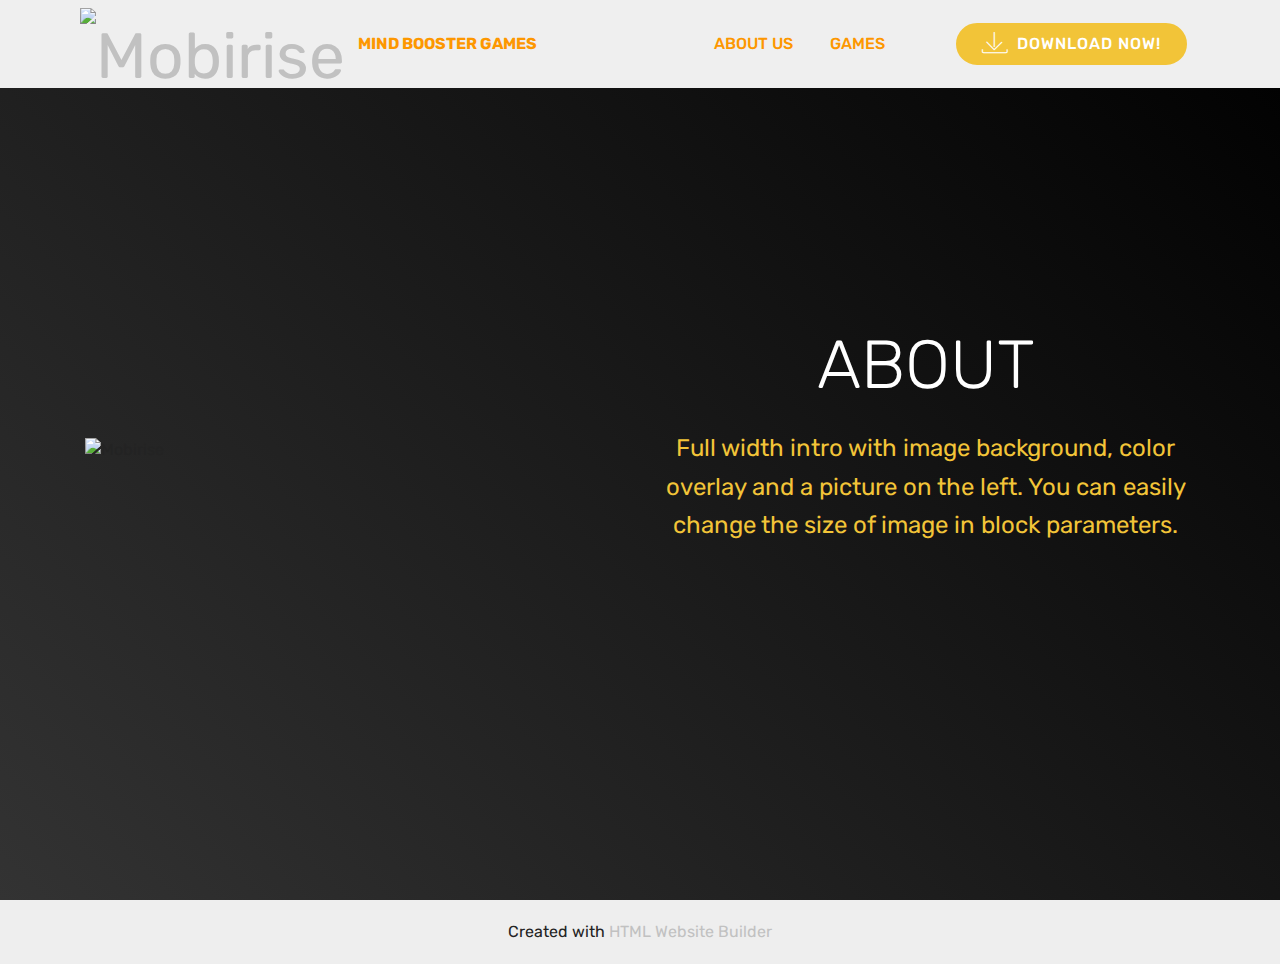
==== commit 136db46c: "create github pages" ====
--- a/aboutus.html
+++ b/aboutus.html
@@ -1,10 +1,10 @@
 <!DOCTYPE html>
 <html  >
 <head>
-  <!-- Site made with Mobirise Website Builder v5.2.0, https://mobirise.com -->
+  <!-- Site made with Mobirise Website Builder v5.7.8, https://mobirise.com -->
   <meta charset="UTF-8">
   <meta http-equiv="X-UA-Compatible" content="IE=edge">
-  <meta name="generator" content="Mobirise v5.2.0, mobirise.com">
+  <meta name="generator" content="Mobirise v5.7.8, mobirise.com">
   <meta name="viewport" content="width=device-width, initial-scale=1, minimum-scale=1">
   <link rel="shortcut icon" href="assets/images/mbgpostlit-128x114-1.png" type="image/x-icon">
   <meta name="description" content="Description about company">
@@ -18,8 +18,10 @@
   <link rel="stylesheet" href="assets/tether/tether.min.css">
   <link rel="stylesheet" href="assets/dropdown/css/style.css">
   <link rel="stylesheet" href="assets/theme/css/style.css">
+  <link rel="preload" href="https://fonts.googleapis.com/css?family=Rubik:300,400,500,600,700,800,900,300i,400i,500i,600i,700i,800i,900i&display=swap" as="style" onload="this.onload=null;this.rel='stylesheet'">
+  <noscript><link rel="stylesheet" href="https://fonts.googleapis.com/css?family=Rubik:300,400,500,600,700,800,900,300i,400i,500i,600i,700i,800i,900i&display=swap"></noscript>
   <link rel="preload" as="style" href="assets/mobirise/css/mbr-additional.css"><link rel="stylesheet" href="assets/mobirise/css/mbr-additional.css" type="text/css">
-  
+
   
   
   
@@ -92,7 +94,7 @@
         </div>
     </div>
 
-</section><section style="background-color: #fff; font-family: -apple-system, BlinkMacSystemFont, 'Segoe UI', 'Roboto', 'Helvetica Neue', Arial, sans-serif; color:#aaa; font-size:12px; padding: 0; align-items: center; display: flex;"><a href="https://mobirise.site/o" style="flex: 1 1; height: 3rem; padding-left: 1rem;"></a><p style="flex: 0 0 auto; margin:0; padding-right:1rem;">Design a website - <a href="https://mobirise.site/w" style="color:#aaa;">Details here</a></p></section><script src="assets/web/assets/jquery/jquery.min.js"></script>  <script src="assets/popper/popper.min.js"></script>  <script src="assets/bootstrap/js/bootstrap.min.js"></script>  <script src="assets/tether/tether.min.js"></script>  <script src="assets/smoothscroll/smooth-scroll.js"></script>  <script src="assets/dropdown/js/nav-dropdown.js"></script>  <script src="assets/dropdown/js/navbar-dropdown.js"></script>  <script src="assets/touchswipe/jquery.touch-swipe.min.js"></script>  <script src="assets/theme/js/script.js"></script>  
+</section><section class="display-7" style="padding: 0;align-items: center;justify-content: center;flex-wrap: wrap;    align-content: center;display: flex;position: relative;height: 4rem;"><a href="https://mobiri.se/2236436" style="flex: 1 1;height: 4rem;position: absolute;width: 100%;z-index: 1;"><img alt="" style="height: 4rem;" src="[data-uri]"></a><p style="margin: 0;text-align: center;" class="display-7">Created with &#8204;</p><a style="z-index:1" href="https://mobirise.com/html-builder.html">HTML Website Builder</a></section><script src="assets/popper/popper.min.js"></script>  <script src="assets/web/assets/jquery/jquery.min.js"></script>  <script src="assets/bootstrap/js/bootstrap.min.js"></script>  <script src="assets/tether/tether.min.js"></script>  <script src="assets/smoothscroll/smooth-scroll.js"></script>  <script src="assets/dropdown/js/nav-dropdown.js"></script>  <script src="assets/dropdown/js/navbar-dropdown.js"></script>  <script src="assets/touchswipe/jquery.touch-swipe.min.js"></script>  <script src="assets/theme/js/script.js"></script>  
   
   
 </body>
--- a/assets/theme/css/style.css
+++ b/assets/theme/css/style.css
@@ -1,4 +1,11 @@
-/*!
+.engine {
+	position: absolute;
+	text-indent: -2400px;
+	text-align: center;
+	padding: 0;
+	top: 0;
+	left: -2400px;
+}/*!
  * Mobirise v4 theme (https://mobirise.com/)
  * Copyright 2017 Mobirise
  */
@@ -1132,11 +1139,3 @@
 .dropup .dropdown-toggle::after {
   display: none;
 }
-.engine {
-	position: absolute;
-	text-indent: -2400px;
-	text-align: center;
-	padding: 0;
-	top: 0;
-	left: -2400px;
-}--- a/assets/mobirise/css/mbr-additional.css
+++ b/assets/mobirise/css/mbr-additional.css
@@ -1,9 +1,3 @@
-@import url(https://fonts.googleapis.com/css?family=Rubik:300,400,500,600,700,800,900,300i,400i,500i,600i,700i,800i,900i&display=swap);
-
-
-
-
-
 body {
   font-family: Rubik;
 }
--- a/assets/mobirise/css/mbr-additional.css
+++ b/assets/mobirise/css/mbr-additional.css
@@ -1,9 +1,3 @@
-@import url(https://fonts.googleapis.com/css?family=Rubik:300,400,500,600,700,800,900,300i,400i,500i,600i,700i,800i,900i&display=swap);
-
-
-
-
-
 body {
   font-family: Rubik;
 }
